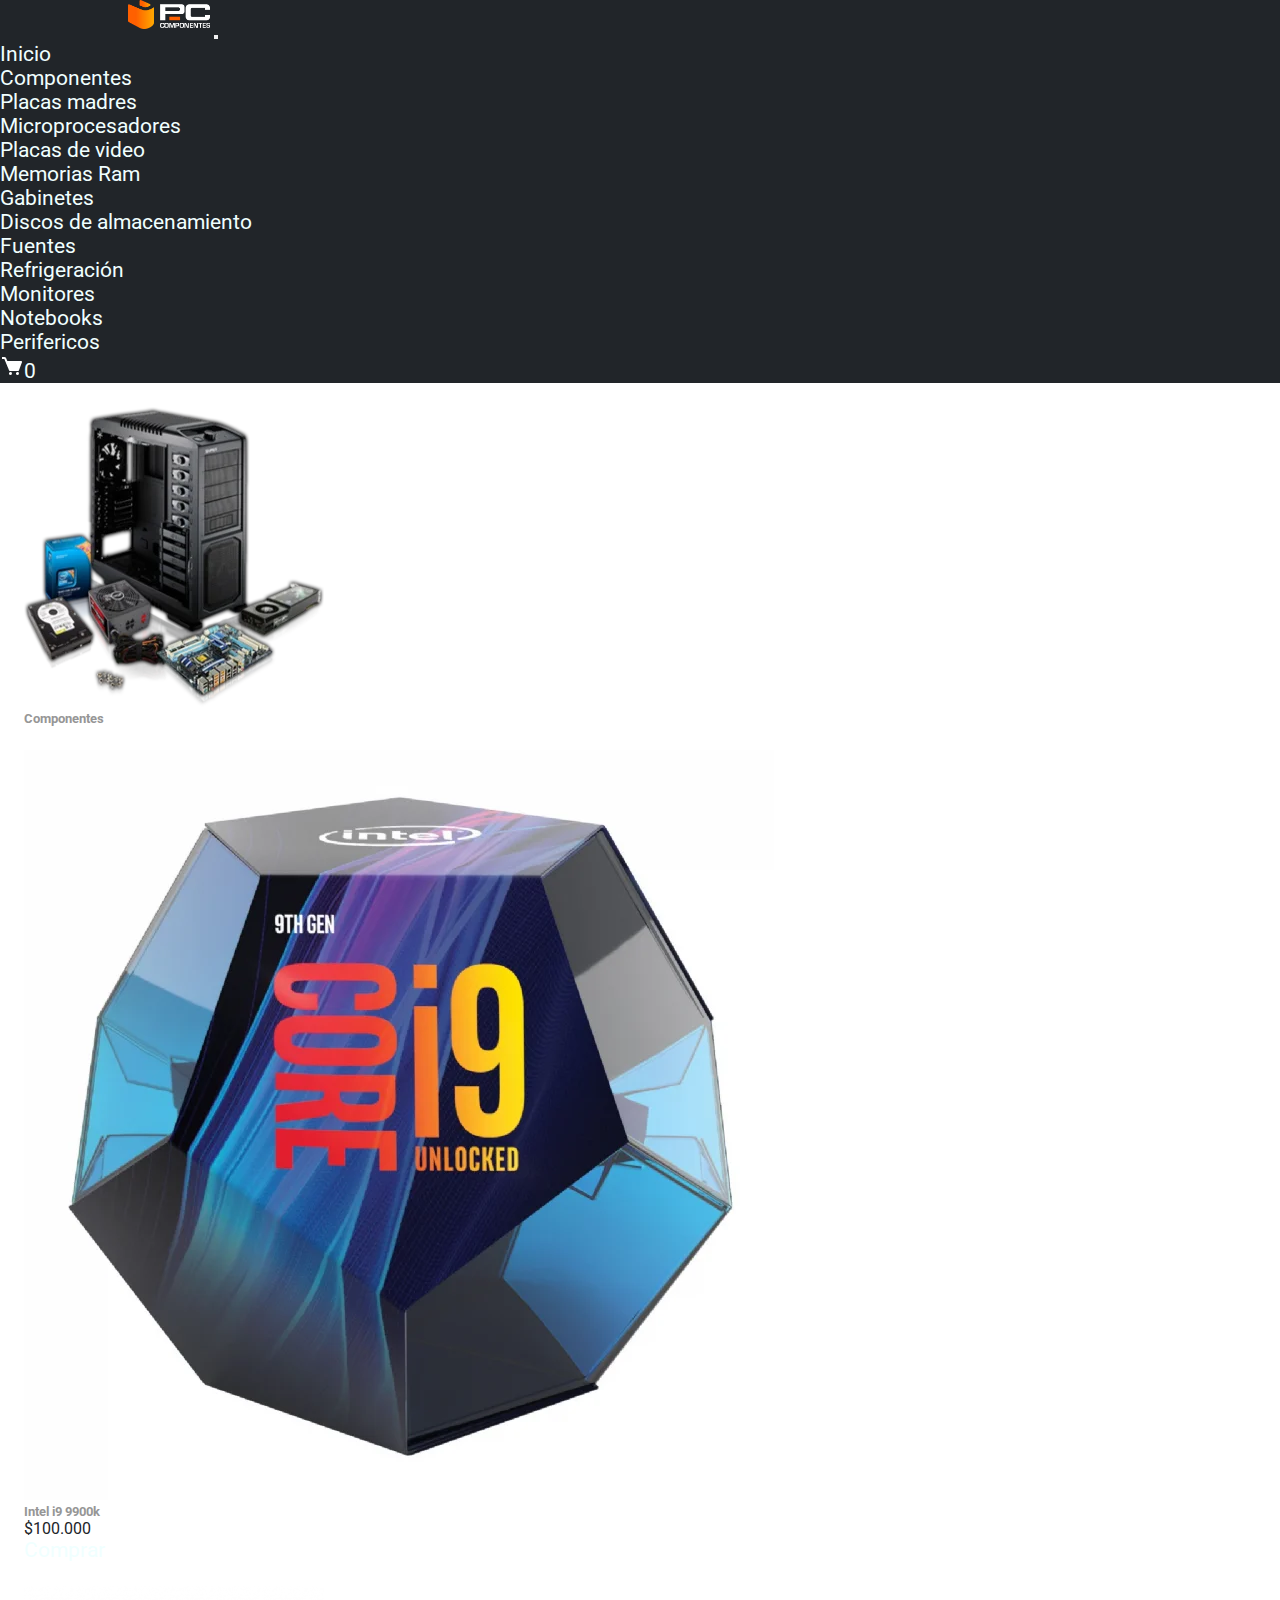
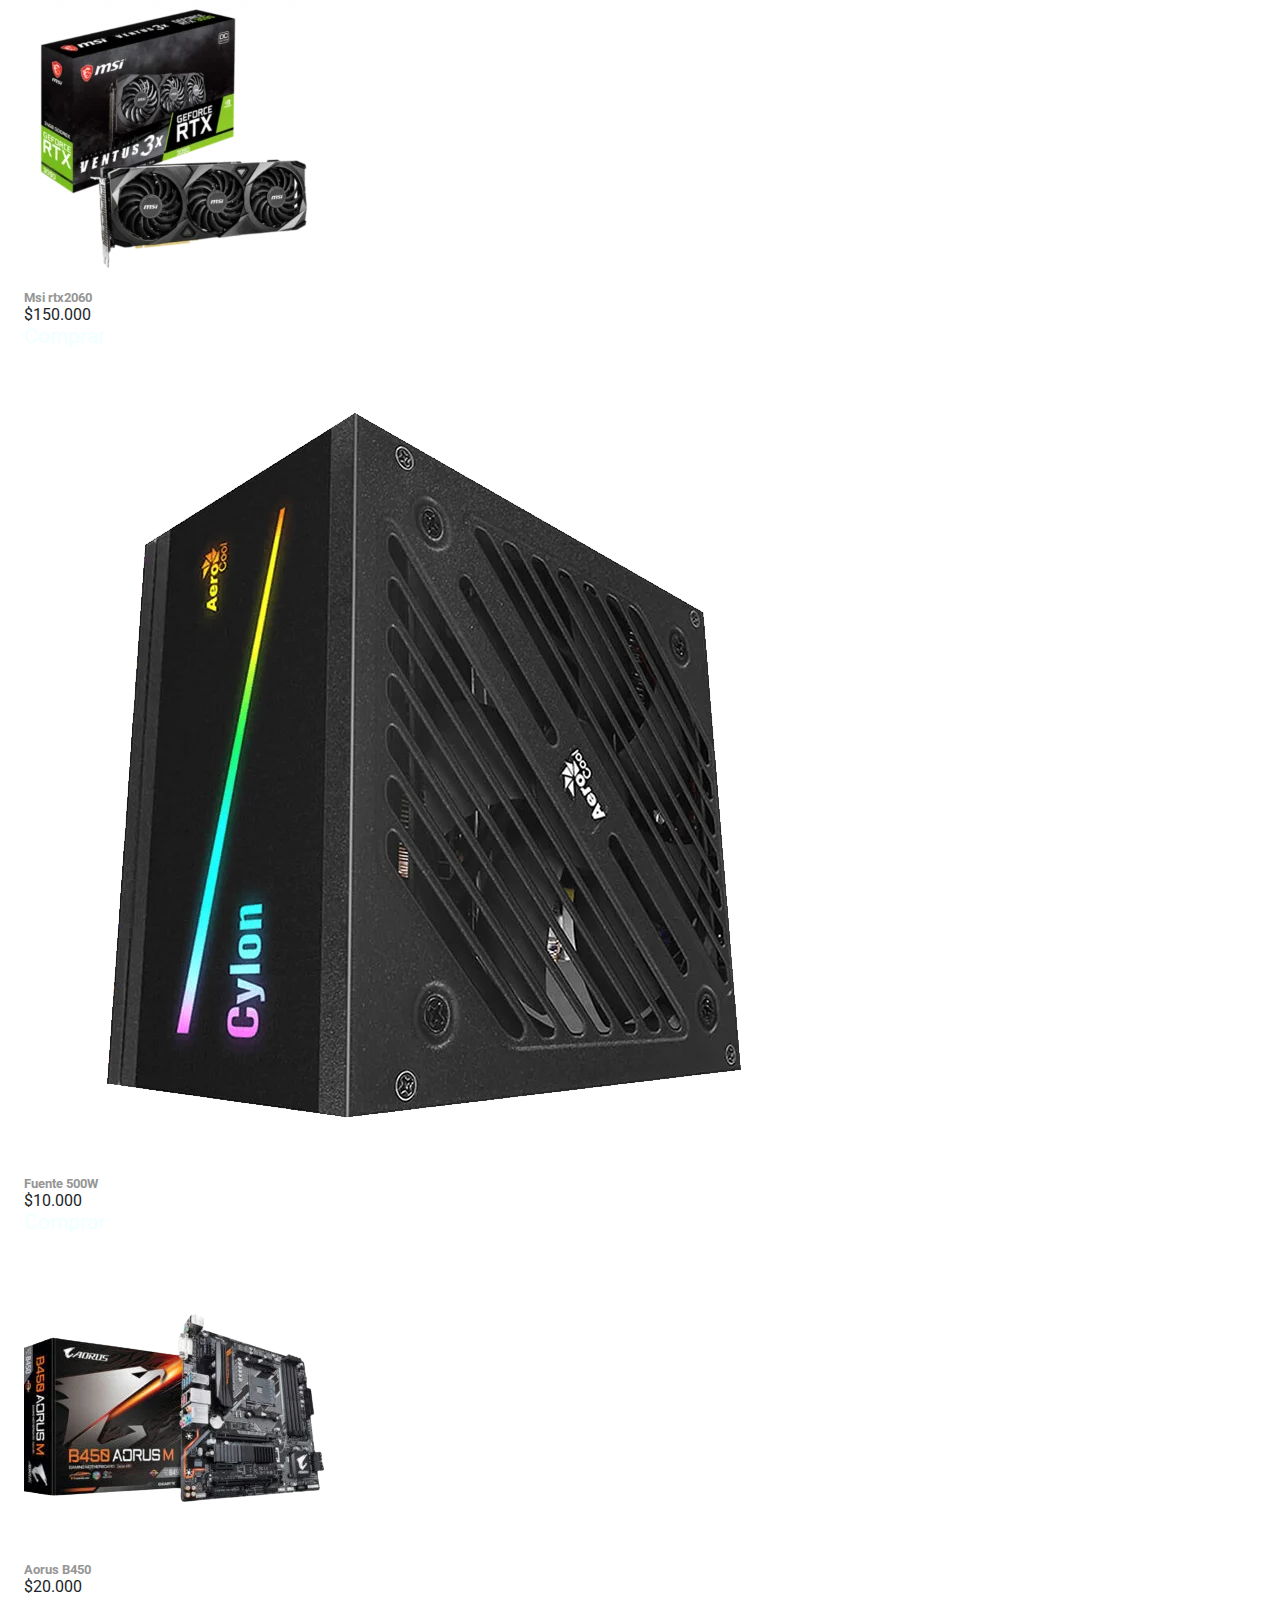
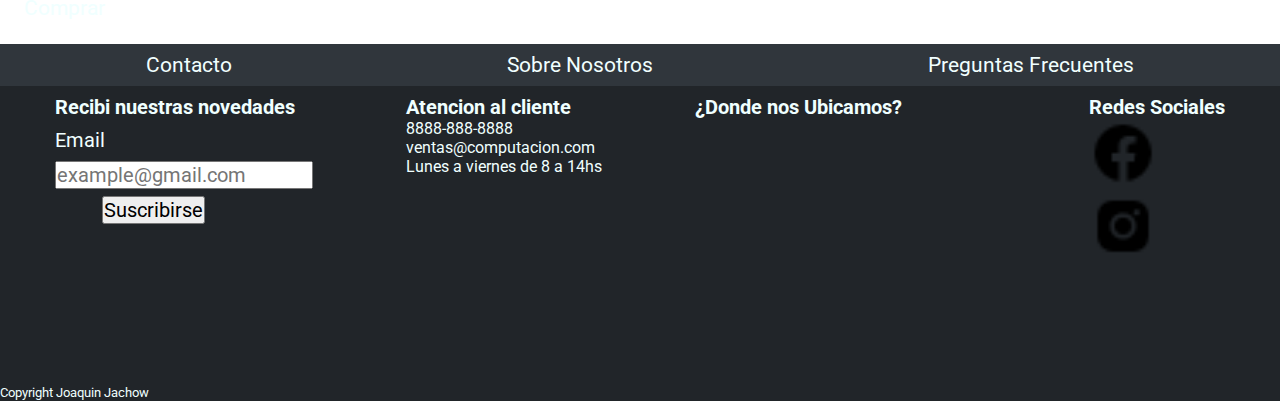
==== pages/componentes.html @ 206dab5f "cambie formato de las imagenes a webp, realice grid con bootstrap y agregue style al footer section" ====
<!DOCTYPE html>
<html lang="es">
    <head>
        <meta charset="UTF-8">
        <meta name="viewport" content="width=device-width, initial-scale=1.0, maximum-scale=1" />
        <meta name="keywords" content="computadoras, componentes, notebooks, procesadores, fuentes, monitores, perifericos, microprocesadores, gabinetes, memorias, refrigeración" />
        <meta name="description" content="Visita la mejor página, con los componentes de computadora más baratos y de mejor calidad de Argentina">
        <title>Inicio | PC Componentes</title>
        <link href="link rel="preconnect href="https://fonts.googleapis.com">
        <link rel= "preconnect" href="https://fonts.gstatic.com" crossorigin>
        <link href="https://fonts.googleapis.com/css2?family=Roboto:wght@300&display=swap" rel="stylesheet">
        <link href="https://unpkg.com/aos@2.3.1/dist/aos.css" rel="stylesheet">
        <!-- CSS Bootstrap -->
        <link href="https://cdn.jsdelivr.net/npm/bootstrap@5.2.0/dist/css/bootstrap.min.css" rel="stylesheet" integrity="sha384-gH2yIJqKdNHPEq0n4Mqa/HGKIhSkIHeL5AyhkYV8i59U5AR6csBvApHHNl/vI1Bx" crossorigin="anonymous">
        <link rel="stylesheet" href="../style/hoja_de_estilos.css">
    </head>
    <body>
        <header>
            <nav class="navbar navbar-expand-lg bg-dark">
                <a class="navbar-brand" href="../index.html">
                    <img class="logo" href="../index.html" src="../photos/logo-pccomponentes.webp" alt="logo-pccomponentes" title="logo-pccomponentes"></a>
                </a>
                <!-- Button -->
                <button class="navbar-toggler" type="button" data-bs-toggle="collapse" data-bs-target="#navbarSupportedContent" aria-controls="navbarSupportedContent" aria-expanded="false" aria-label="Toggle navigation">
                    <span class="navbar-toggler-icon"></span>
                </button>
                <!-- Fin button -->
                <div class="collapse navbar-collapse" id="navbarSupportedContent">
                    <ul class="navbar-nav me-auto mb-2 mb-lg-0 container d-flex justify-content-around">
                        <li class="nav-item">
                            <a class="nav-link" href="../index.html">Inicio</a>
                        </li>
                        <li class="nav-item"><div class="dropdown">
                            <a class="nav-link" href="#" data-bs-toggle="dropdown" aria-expanded="false">Componentes</a>
                            <ul class="dropdown-menu bg-secondary">
                                <li><a class="nav-link " href="#" class="dropdown-item">Placas madres</a></li>
                                <li><a class="nav-link" href="#" class="dropdown-item">Microprocesadores</a></li>
                                <li><a class="nav-link" href="#" class="dropdown-item">Placas de video</a></li>
                                <li><a class="nav-link" href="#" class="dropdown-item">Memorias Ram</a></li>
                                <li><a class="nav-link" href="#" class="dropdown-item">Gabinetes</a></li>
                                <li><a class="nav-link" href="#" class="dropdown-item">Discos de almacenamiento</a></li>
                                <li><a class="nav-link" href="#" class="dropdown-item">Fuentes</a></li>
                                <li><a class="nav-link" href="#" class="dropdown-item">Refrigeración</a></li>
                            </ul>
                        </li>
                        <li class="nav-item">
                            <a class="nav-link" href="monitores.html">Monitores</a>
                        </li>
                        <li class="nav-item">
                            <a class="nav-link" href="notebooks.html">Notebooks</a>
                        </li>
                        <li class="nav-item">
                            <a class="nav-link" href="perifericos.html">Perifericos</a>
                        </li>
                        <li class="nav-item">
                            <a class="nav-link"><img class="cart" src="[data-uri]"/>0</a>
                        </li>
                    </ul>
                </div>
            </nav>
        </header>
        <main class="main_componentes">
            <div class="container-fluid">
                <div class="row">
                    <div class="card col-12 col-md-2 xxl-4">
                        <img src="../photos/componentes_main.webp" class="card-img-top" alt="...">
                        <div class="card-body">
                            <h5 class="card-title">Componentes</h5>
                        </div>
                    </div>
                    <div class="card col-12 col-md-2 xxl-2">
                        <img src="../photos/componentes1.webp" class="card-img-top" alt="...">
                        <div class="card-body">
                            <h5 class="card-title">Intel i9 9900k</h5>
                            <p class="card-text">$100.000</p>
                            <a href="#" class="btn btn-dark">Comprar</a>
                        </div>
                    </div>
                    <div class="card col-12 col-md-2 xxl-2">
                        <img src="../photos/componentes2.webp" class="card-img-top" alt="...">
                        <div class="card-body">
                            <h5 class="card-title">Msi rtx2060</h5>
                            <p class="card-text">$150.000</p>
                            <a href="#" class="btn btn-dark">Comprar</a>
                        </div>
                    </div>
                    <div class="card col-12 col-md-2 xxl-2">
                        <img src="../photos/componentes3.webp" class="card-img-top" alt="...">
                        <div class="card-body">
                            <h5 class="card-title">Fuente 500W</h5>
                            <p class="card-text">$10.000</p>
                            <a href="#" class="btn btn-dark">Comprar</a>
                        </div>
                    </div>
                    <div class="card col-12 col-md-2 xxl-2">
                        <img src="../photos/componentes4.webp" class="card-img-top" alt="...">
                        <div class="card-body">
                            <h5 class="card-title">Aorus B450</h5>
                            <p class="card-text">$20.000</p>
                            <a href="#" class="btn btn-dark">Comprar</a>
                        </div>
                    </div>
                </div>
            </div>
        </main>
        <footer>
            <section>
                <div class="menu-subfooter">
                    <a href="contacto.html">Contacto</a>
                    <a href="sobre_nosotros.html">Sobre Nosotros</a>
                    <a href="preguntas_frecuentes.html">Preguntas Frecuentes</a>
                </div>
            </section>
            <section class="footer_section">
                <div class="form">
                    <ul class="form">
                        <li><h2>Recibi nuestras novedades</h2></li>
                        <div class="row mb-2">
                            <label for="colFormLabelSm" class="col-sm-2 col-form-label col-form-label-sm label">Email</label>
                            <div class="col-sm-10">
                                <input type="Email" class="form-control form-control-sm mail" id="colFormLabelSm" placeholder="example@gmail.com">
                            </div>
                        </div>
                        <button type="button" class="btn btn-secondary btn-sm boton">Suscribirse</button>
                    </ul>
                </div>
                <div>
                    <ul>
                        <li><h2>Atencion al cliente</h2></li>
                        <li><p>8888-888-8888</p></li>
                        <li><p>ventas@computacion.com</p></li>
                        <li><p>Lunes a viernes de 8 a 14hs</p></li>
                    </ul>
                </div>
                <div>
                    <ul>
                        <li><h2>¿Donde nos Ubicamos?</h2></li>
                        <li><iframe class="mapa" src="https://www.google.com/maps/embed?pb=!1m14!1m8!1m3!1d1703.7038815761232!2d-64.2588445!3d-31.3477251!3m2!1i1024!2i768!4f13.1!3m3!1m2!1s0x94329ea69884f1b9%3A0x7ecc6d2199f921c!2spccore.com.ar!5e0!3m2!1ses-419!2sar!4v1660655090089!5m2!1ses-419!2sar" width="300" height="250" style="border:0;" allowfullscreen="" loading="lazy" referrerpolicy="no-referrer-when-downgrade"></iframe></li>
                    </ul>
                </div>
                <aside>
                    <h2>Redes Sociales</h2>
                    <a href="https://www.facebook.com" target="_blank">
                        <img class="redes" src="../photos/facebook_logo.webp" alt="redes_facebook" title="redes_facebook">
                    </a>
                    <a href="https://www.instagram.com" target="_blank">
                        <img class="redes" src="../photos/instagram_logo.webp" alt="redes_instagram" title="redes_instagram">
                    </a>
                </aside>
                </div>
            </section>
            <div>
                <small class="copyright">Copyright Joaquin Jachow</small>
            </div>
            </footer>
            <!-- JavaScript Bundle with Popper -->
            <script src="https://cdn.jsdelivr.net/npm/bootstrap@5.2.0/dist/js/bootstrap.bundle.min.js" integrity="sha384-A3rJD856KowSb7dwlZdYEkO39Gagi7vIsF0jrRAoQmDKKtQBHUuLZ9AsSv4jD4Xa" crossorigin="anonymous"></script>
            <script src="https://unpkg.com/aos@2.3.1/dist/aos.js"></script>
            <script>
                AOS.init();
            </script>
        </body>
    </html>
---- style/hoja_de_estilos.css ----
/* General */
html,
* {
  padding: 0;
  margin: 0;
  box-sizing: border-box;
  font-family: 'Roboto', sans-serif; }

ul {
  padding: 0;
  margin: 0;
  list-style-type: none; }

a {
  color: azure !important;
  text-decoration: none; }

h2 {
  font-size: 20px; }

a:hover {
  color: #C6C6C6;
  transform: scale(1.1); }

body {
  background-color: #212529;
  color: azure; }

.titulo_contacto {
  display: none; }

.mapa_contacto {
  display: none; }

/* header*/
.logo {
  width: 210px;
  padding-left: 10%;
  padding-bottom: 0.7%; }

.bienvenido {
  font-size: 30px;
  padding-left: 3%; }

.menu_derecha .cart {
  width: 35px;
  height: 35px; }

/* termina header empieza el main*/
.titulo_main {
  padding-left: 1%;
  margin-top: 1%; }

.grid_main {
  margin-bottom: 1.3%; }

.grid_border_main {
  border: 2px solid azure; }

.imagen_main_destacados {
  width: 100%; }

.titulo_componentes {
  font-size: 40px;
  margin: 1%; }

.grid_componentes {
  display: grid;
  grid-template-columns: 1fr 1fr 1fr 1fr 1fr;
  grid-column-gap: 3%;
  margin: 1%;
  margin-bottom: 7%; }
  .grid_componentes .imagen_componentes {
    width: 100%; }
  .grid_componentes .grid_border_componentes {
    border: 2px solid azure; }

.titulo_monitores {
  margin: 1%;
  margin-top: 8%; }

.grid_monitores {
  display: grid;
  grid-template-columns: 1fr 1fr 1fr 1fr 1fr;
  grid-column-gap: 3%;
  margin: 1%;
  margin-bottom: 7%; }
  .grid_monitores .imagen_monitores {
    width: 100%; }
  .grid_monitores .grid_border_monitores {
    border: 2px solid azure; }

.titulo_notebooks {
  margin: 1%;
  margin-top: 8%; }

.grid_notebooks {
  display: grid;
  grid-template-columns: 1fr 1fr 1fr 1fr 1fr;
  grid-column-gap: 3%;
  margin: 1%;
  margin-bottom: 7%; }
  .grid_notebooks .imagen_notebooks {
    width: 100%; }
  .grid_notebooks .grid_border_notebooks {
    border: 2px solid azure; }

.titulo_perifericos {
  margin: 1%;
  margin-top: 8%; }

.grid_perifericos {
  display: grid;
  grid-template-columns: 1fr 1fr 1fr 1fr 1fr;
  grid-column-gap: 3%;
  margin: 1%;
  margin-bottom: 7%; }
  .grid_perifericos .imagen_perifericos {
    width: 100%; }
  .grid_perifericos .grid_border_perifericos {
    border: 2px solid azure; }

.main_sobre_nosotros p {
  font-family: "Segoe UI", "Open Sans", "Helvetica Neue", sans-serif;
  font-weight: bold;
  padding: 1em 1em 0 3em; }

.main_sobre_nosotros h2 {
  font-size: 40px;
  padding: 1em 0 1em 1.5em; }

h3 {
  font-size: 26px; }

.lista_preguntas {
  list-style-type: disc; }

.main_componentes {
  background-color: #FFFFFF; }

.card .cardbody {
  color: #F6F6F6; }

.card-title {
  color: #969696; }

.card-text {
  color: #212529; }

.titulo_preguntas_frecuentes {
  text-align: center;
  font-size: 28px; }

/* comienzo footer*/
.menu-subfooter {
  background-color: #30363c;
  display: flex;
  justify-content: space-around;
  font-size: 18px;
  padding: 0.7%; }

.footer_section {
  display: flex;
  justify-content: space-around;
  padding: 0.7%; }

.boton {
  margin-left: 18%; }

.card {
  margin: 3%; }

.main_componentes {
  display: flex; }

/* aca empieza los medias querys*/
/*Mobile S*/
@media only screen and (max-width: 374px) {
  * {
    font-size: 8px; }
  li {
    font-size: 9px; }
  h3 {
    font-size: 12px; }
  .logo {
    width: 100px; }
  .imagen_main {
    width: 90%; }
  .grid_main {
    padding-bottom: 1.3%; }
  .card-text {
    font-size: 15px; }
  .titulo_main {
    padding-left: 2%;
    padding-top: 1.5%;
    font-size: 23px;
    text-align: center; }
  .grid_componentes {
    grid-template-columns: 1fr;
    width: 50%;
    margin: 5% 25%;
    grid-row-gap: 10px; }
  .grid_monitores {
    grid-template-columns: 1fr;
    width: 50%;
    margin: 5% 25%;
    grid-row-gap: 10px; }
  .grid_notebooks {
    grid-template-columns: 1fr;
    width: 50%;
    margin: 5% 25%;
    grid-row-gap: 10px; }
  .grid_perifericos {
    grid-template-columns: 1fr;
    width: 50%;
    margin: 5% 25%;
    grid-row-gap: 10px; }
  .footer_section {
    display: flex;
    justify-content: space-evenly;
    width: 100%; }
    .footer_section h2 {
      font-size: 10px; }
    .footer_section h3 {
      font-size: 10px; }
  .form {
    display: none; }
  .mapa {
    width: 75%;
    height: 11%;
    padding-left: 3%; }
  .redes {
    width: 30%; }
  .titulo_preguntas_frecuentes {
    font-size: 10px; } }

/*Mobile M*/
@media only screen and (min-width: 375px) and (max-width: 424px) {
  * {
    font-size: 11px; }
  li {
    font-size: 11px; }
  h3 {
    font-size: 15px; }
  .menu
.izquierda .logo {
    width: 60px; }
  .menu
.izquierda .bienvenido {
    font-size: 14px; }
  .titulo_main {
    padding-left: 2%;
    padding-top: 1.5%;
    font-size: 25px;
    text-align: center; }
  .card-text {
    font-size: 20px; }
  .grid_main {
    padding-bottom: 1.3%; }
  .grid_componentes {
    grid-template-columns: 1fr;
    width: 50%;
    margin: 5% 25%;
    grid-row-gap: 10px; }
  .grid_monitores {
    grid-template-columns: 1fr;
    width: 50%;
    margin: 5% 25%;
    grid-row-gap: 10px; }
  .grid_notebooks {
    grid-template-columns: 1fr;
    width: 50%;
    margin: 5% 25%;
    grid-row-gap: 10px; }
  .grid_perifericos {
    grid-template-columns: 1fr;
    width: 50%;
    margin: 5% 25%;
    grid-row-gap: 10px; }
  .footer_section {
    display: flex;
    justify-content: space-evenly;
    width: 100%; }
    .footer_section h2 {
      font-size: 14px; }
  .form {
    display: none; }
  .mapa {
    width: 75%;
    height: 12%;
    padding-left: 3%; }
  .redes {
    width: 40%; } }

/*Mobile L*/
@media only screen and (min-width: 425px) and (max-width: 767px) {
  * {
    font-size: 13px; }
  h3 {
    font-size: 18px; }
  .menu
.izquierda .logo {
    width: 70px; }
  .menu
.izquierda .bienvenido {
    font-size: 15px; }
  .card-text {
    font-size: 25px; }
  .titulo_main {
    padding-left: 2%;
    padding-top: 1.5%;
    font-size: 30px;
    text-align: center; }
  .grid_main {
    padding-bottom: 1.3%; }
  .grid_componentes {
    grid-template-columns: 1fr;
    width: 50%;
    margin: 3% 25%;
    grid-row-gap: 10px; }
  .grid_monitores {
    grid-template-columns: 1fr;
    width: 50%;
    margin: 3% 25%;
    grid-row-gap: 10px; }
  .grid_notebooks {
    grid-template-columns: 1fr;
    width: 50%;
    margin: 3% 25%;
    grid-row-gap: 10px; }
  .grid_perifericos {
    grid-template-columns: 1fr;
    width: 50%;
    margin: 3% 25%;
    grid-row-gap: 10px; }
  .footer_section {
    display: flex;
    justify-content: space-evenly;
    width: 100%; }
    .footer_section h2 {
      font-size: 15px; }
  .form {
    display: none; }
  .mapa {
    width: 75%;
    height: 11%;
    padding-left: 3%; }
  .redes {
    width: 45%; } }

/* Tablet*/
@media only screen and (min-width: 768px) and (max-width: 1023px) {
  * {
    font-size: 15px; }
  .imagen_main_destacados {
    width: 86%; }
  .menu
.izquierda .logo {
    width: 80px; }
  .menu
.izquierda .bienvenido {
    font-size: 15px; }
  .titulo_main {
    padding-left: 2%;
    padding-top: 1.5%;
    font-size: 25px; }
  .imagen_main {
    width: 100px;
    margin-left: 5%; }
  .footer_section {
    display: flex;
    justify-content: space-evenly;
    width: 100%; }
    .footer_section h2 {
      font-size: 15px; }
  .form {
    display: none; }
  .mapa {
    width: 75%;
    height: 11%; }
  .redes {
    width: 45%; } }

/* Desktop */
@media only screen and (min-width: 1024px) {
  h1 {
    font-size: 25px; }
  a {
    font-size: 21px; }
  .nav-link {
    font-size: 21px; }
  .imagen_main_destacados {
    width: 86%; } }

@media only screen and (min-width: 1440px) and (max-width: 2559px) {
  * {
    font-size: 20px; }
  a {
    font-size: 22px; }
  .imagen_main_destacados {
    width: 90%; } }

@media only screen and (min-width: 2560px) {
  * {
    font-size: 16px; }
  li {
    font-size: 20px; }
  h3 {
    font-size: 30px; }
  .nav-link {
    font-size: 35px; }
  h2 {
    font-size: 40px; }
  p {
    font-size: 30px; }
  a {
    font-size: 30px; }
  .titulo_main {
    font-size: 40px; }
  .menu
.izquierda .logo {
    width: 250px; }
  .menu
.izquierda .bienvenido {
    font-size: 45px; } }

.form {
  font-size: 30px; }
  .form .label {
    font-size: 20px; }
  .form .mail {
    font-size: 20px; }
  .form .boton {
    font-size: 20px; }

.redes {
  width: 50%; }

/*# sourceMappingURL=hoja_de_estilos.css.map */
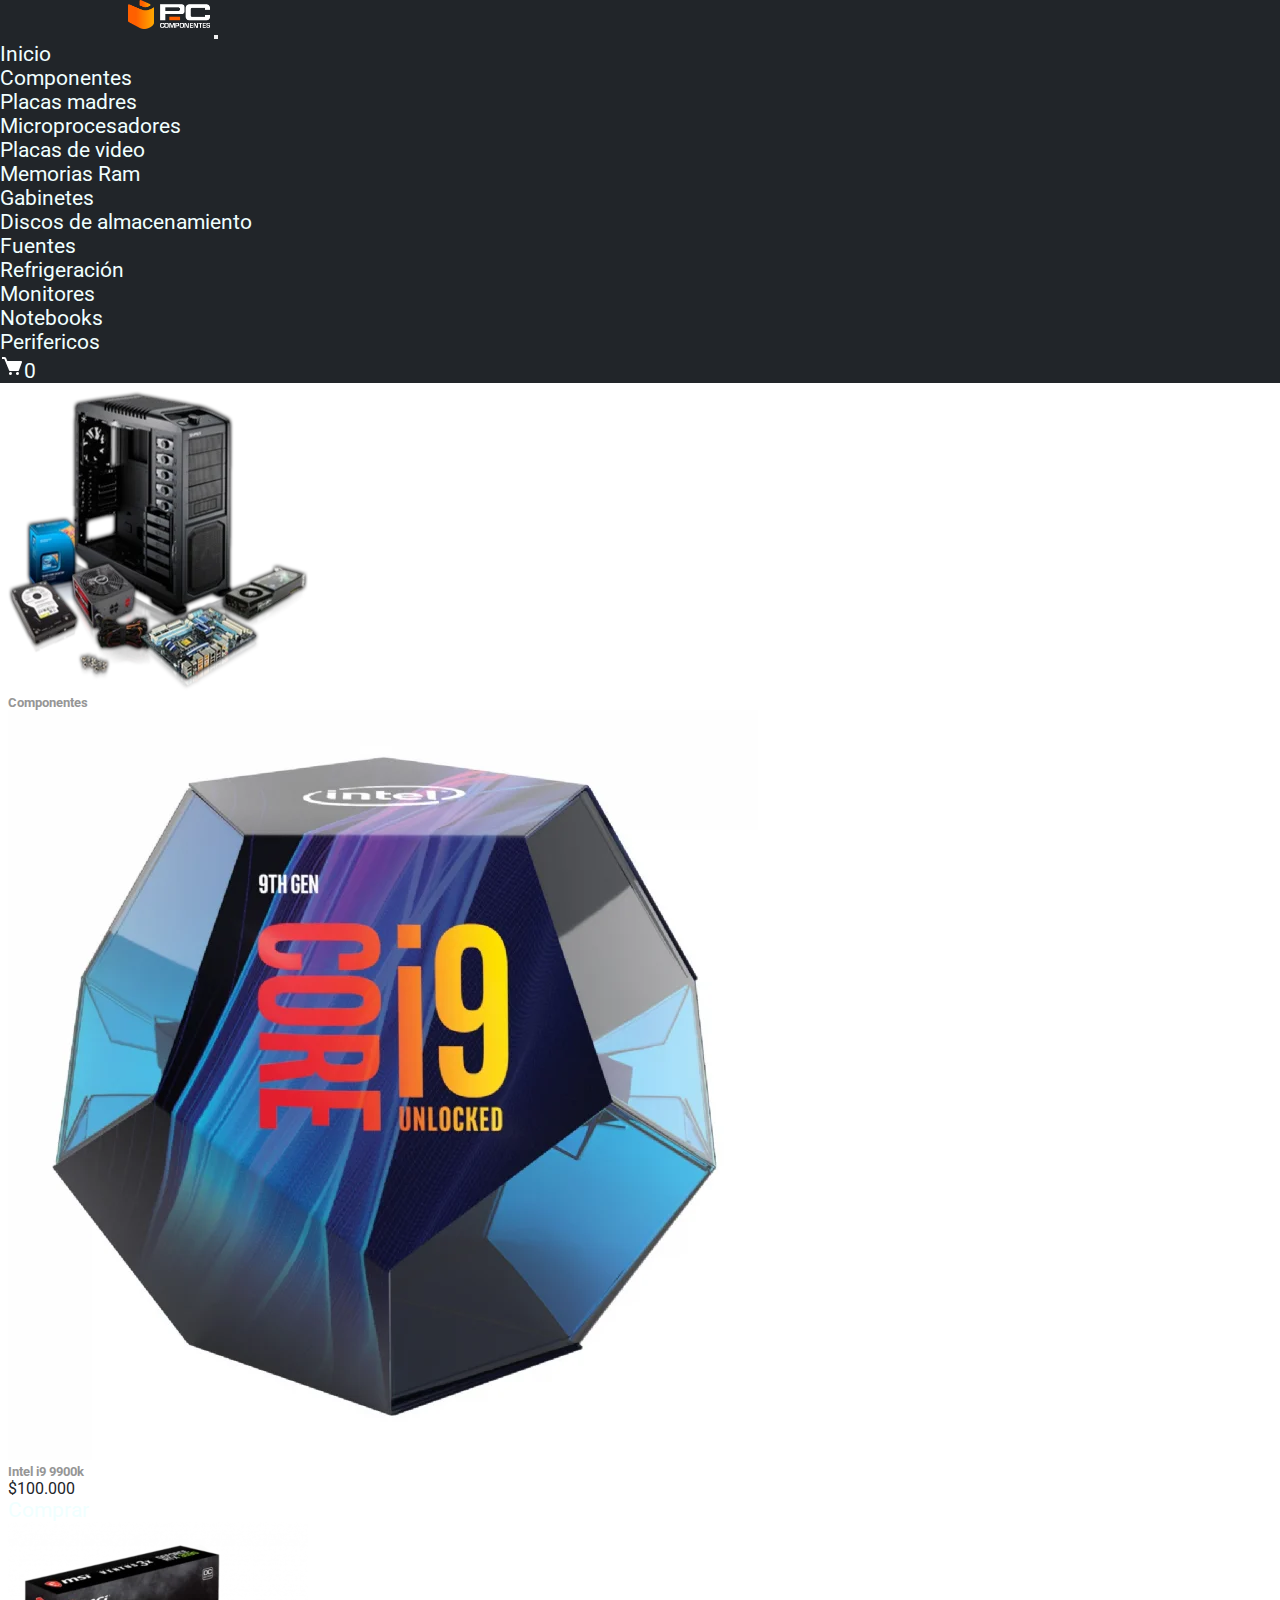
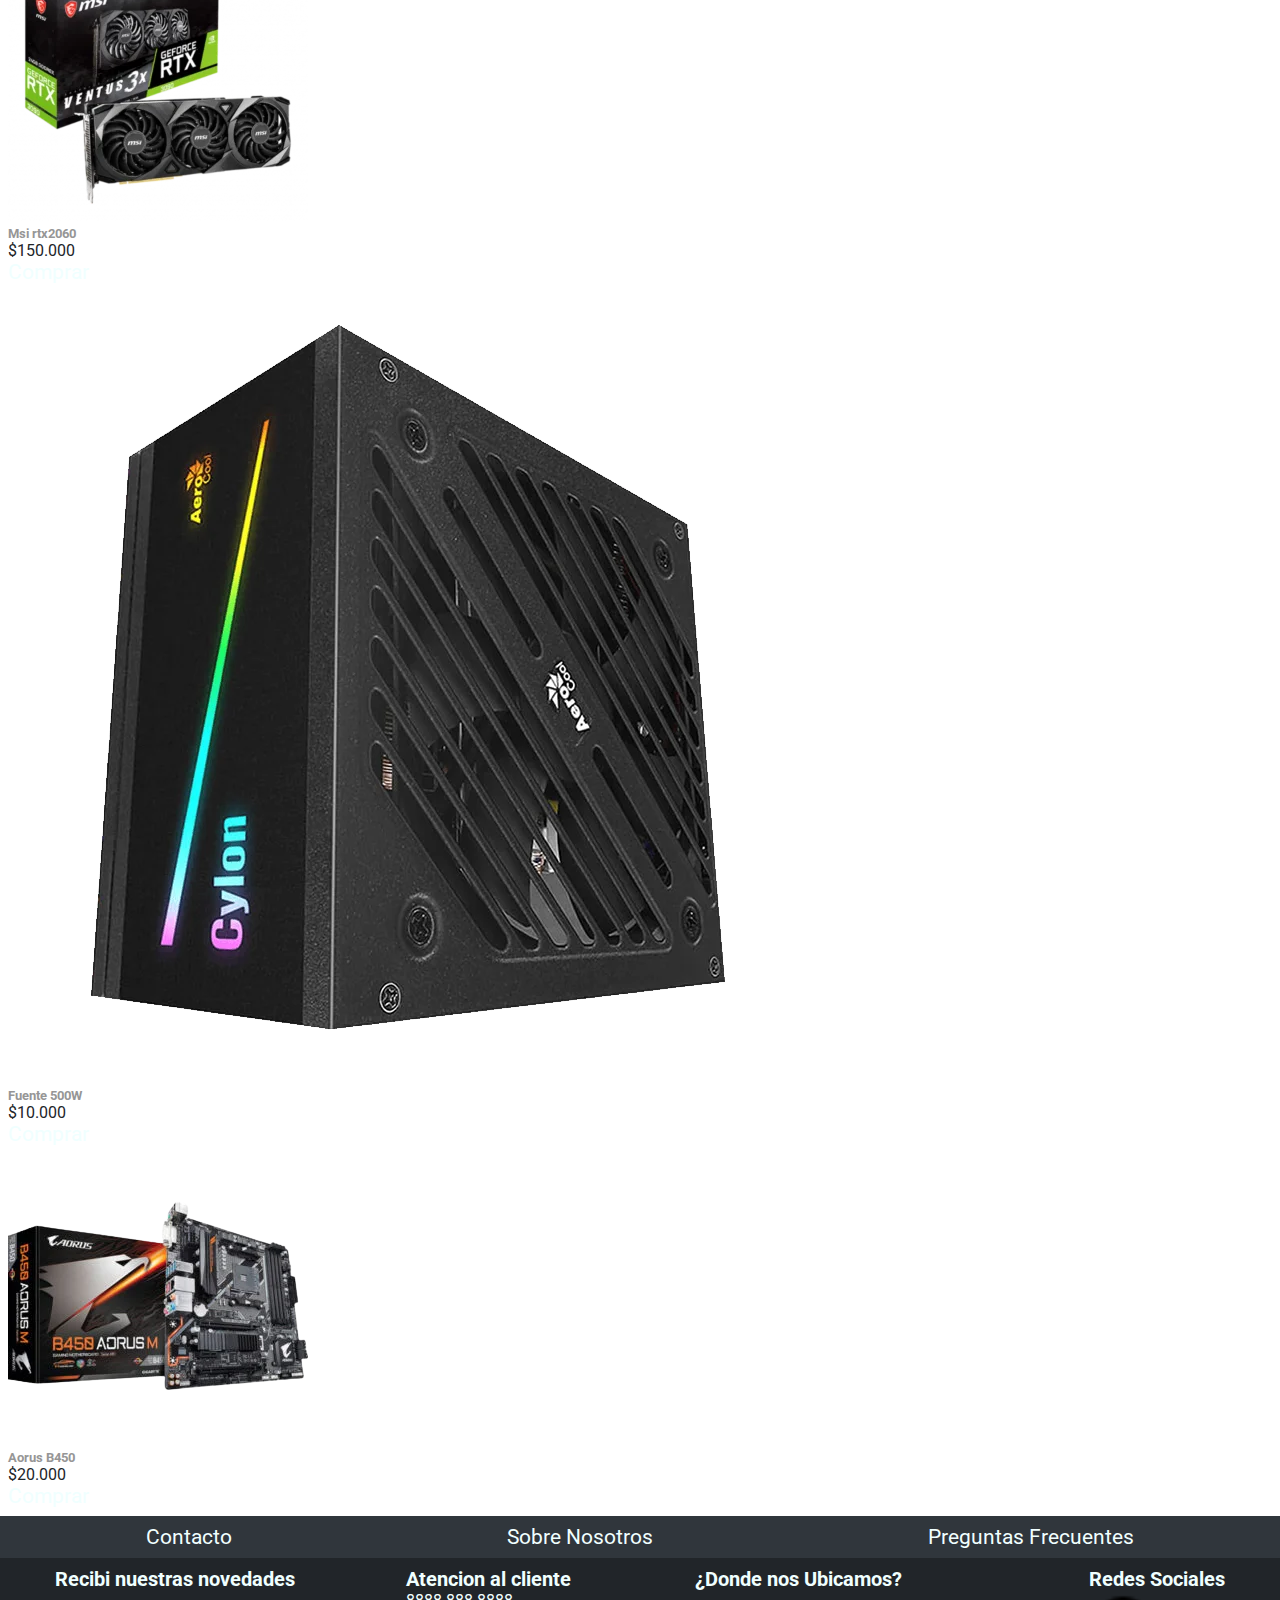
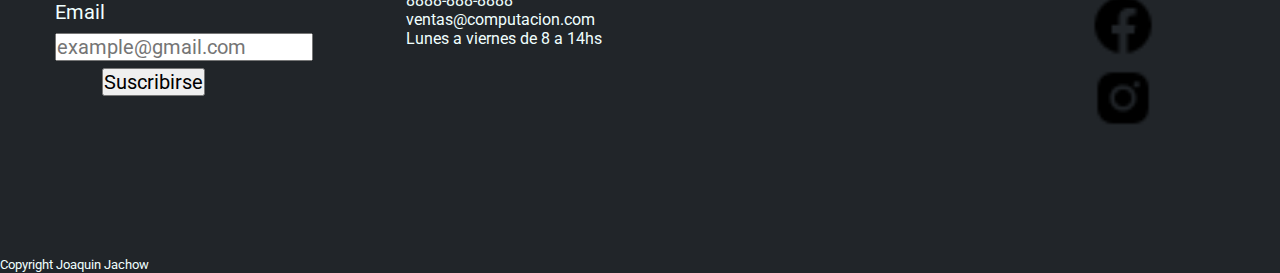
==== commit 55eaa359: "corregi grid componentes" ====
--- a/pages/componentes.html
+++ b/pages/componentes.html
@@ -61,7 +61,7 @@
         </header>
         <main class="main_componentes">
             <div class="container-fluid">
-                <div class="row">
+                <div class="row contenedor_componentes">
                     <div class="card col-12 col-md-2 xxl-4">
                         <img src="../photos/componentes_main.webp" class="card-img-top" alt="...">
                         <div class="card-body">
--- a/style/hoja_de_estilos.css
+++ b/style/hoja_de_estilos.css
@@ -64,6 +64,10 @@
   font-size: 40px;
   margin: 1%; }
 
+.contenedor_componentes {
+  column-gap: 4%;
+  margin: 1%; }
+
 .grid_componentes {
   display: grid;
   grid-template-columns: 1fr 1fr 1fr 1fr 1fr;
@@ -166,9 +170,6 @@
 
 .boton {
   margin-left: 18%; }
-
-.card {
-  margin: 3%; }
 
 .main_componentes {
   display: flex; }
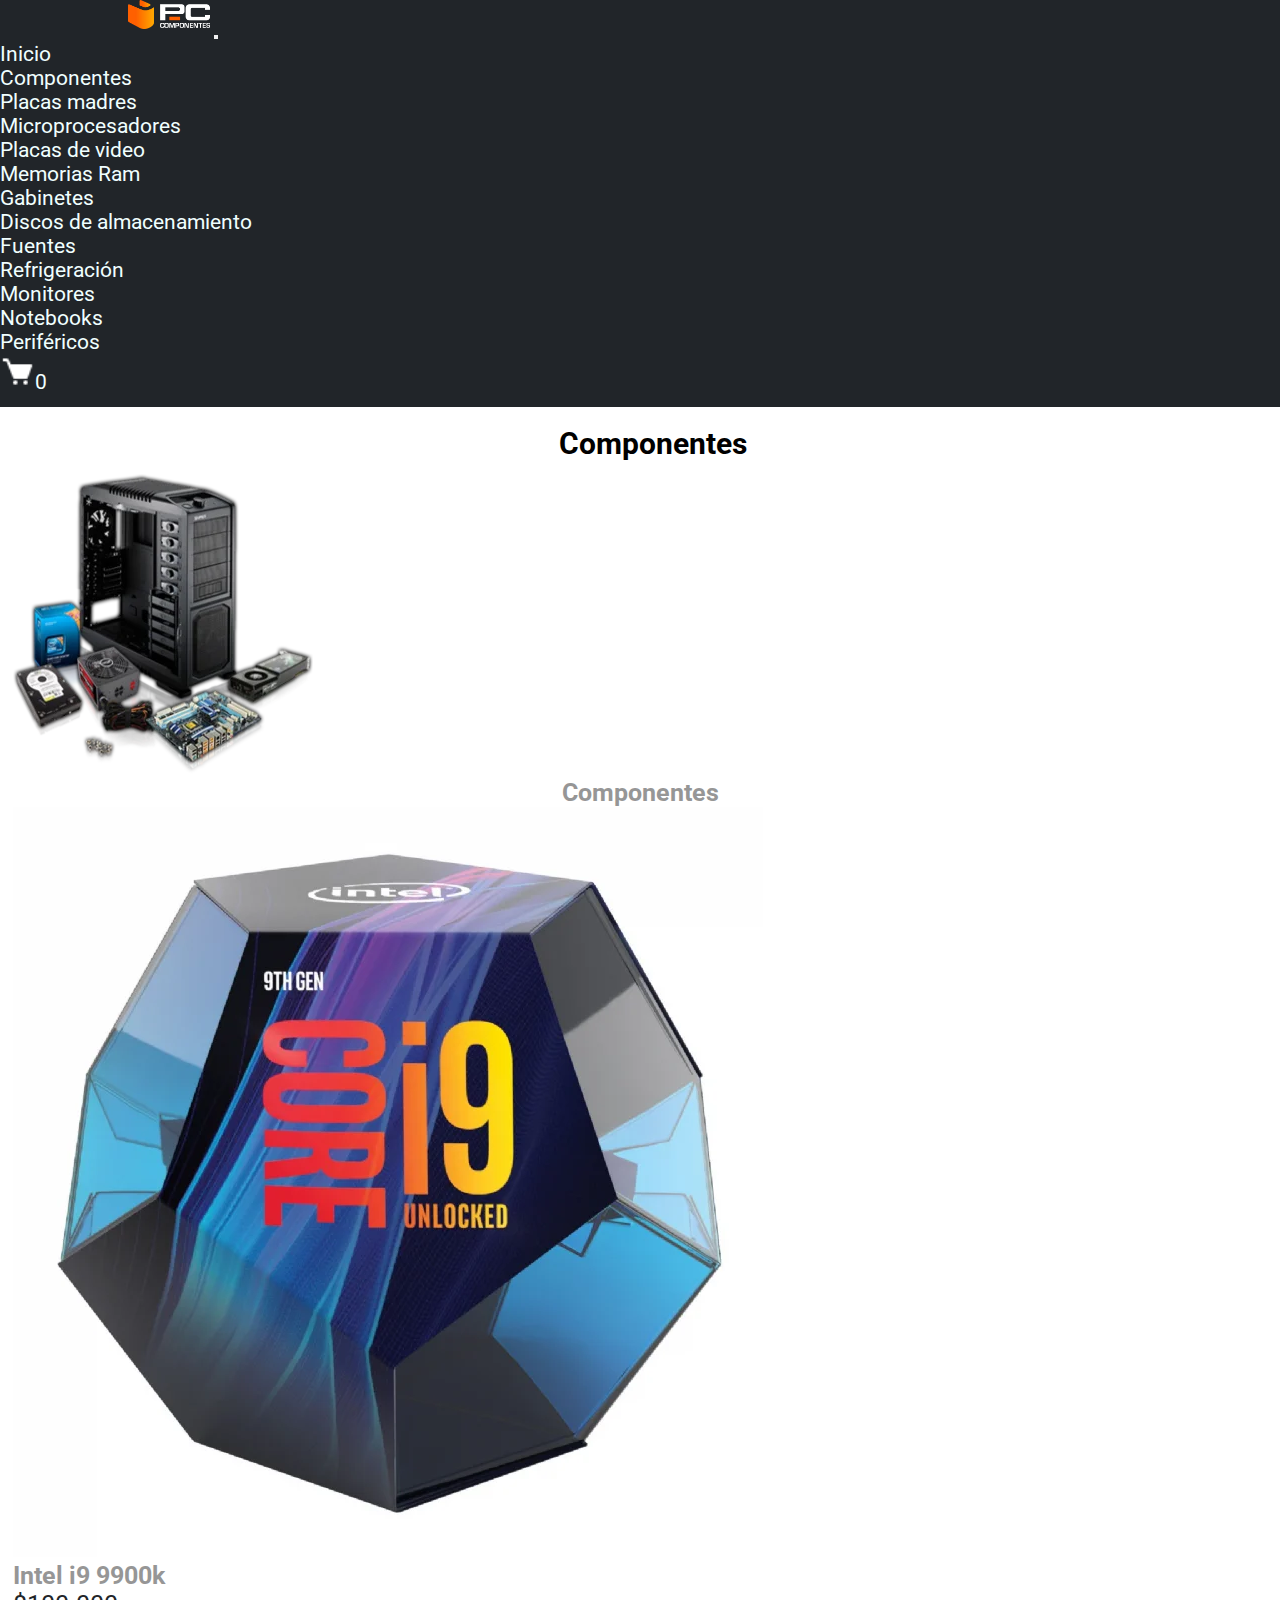
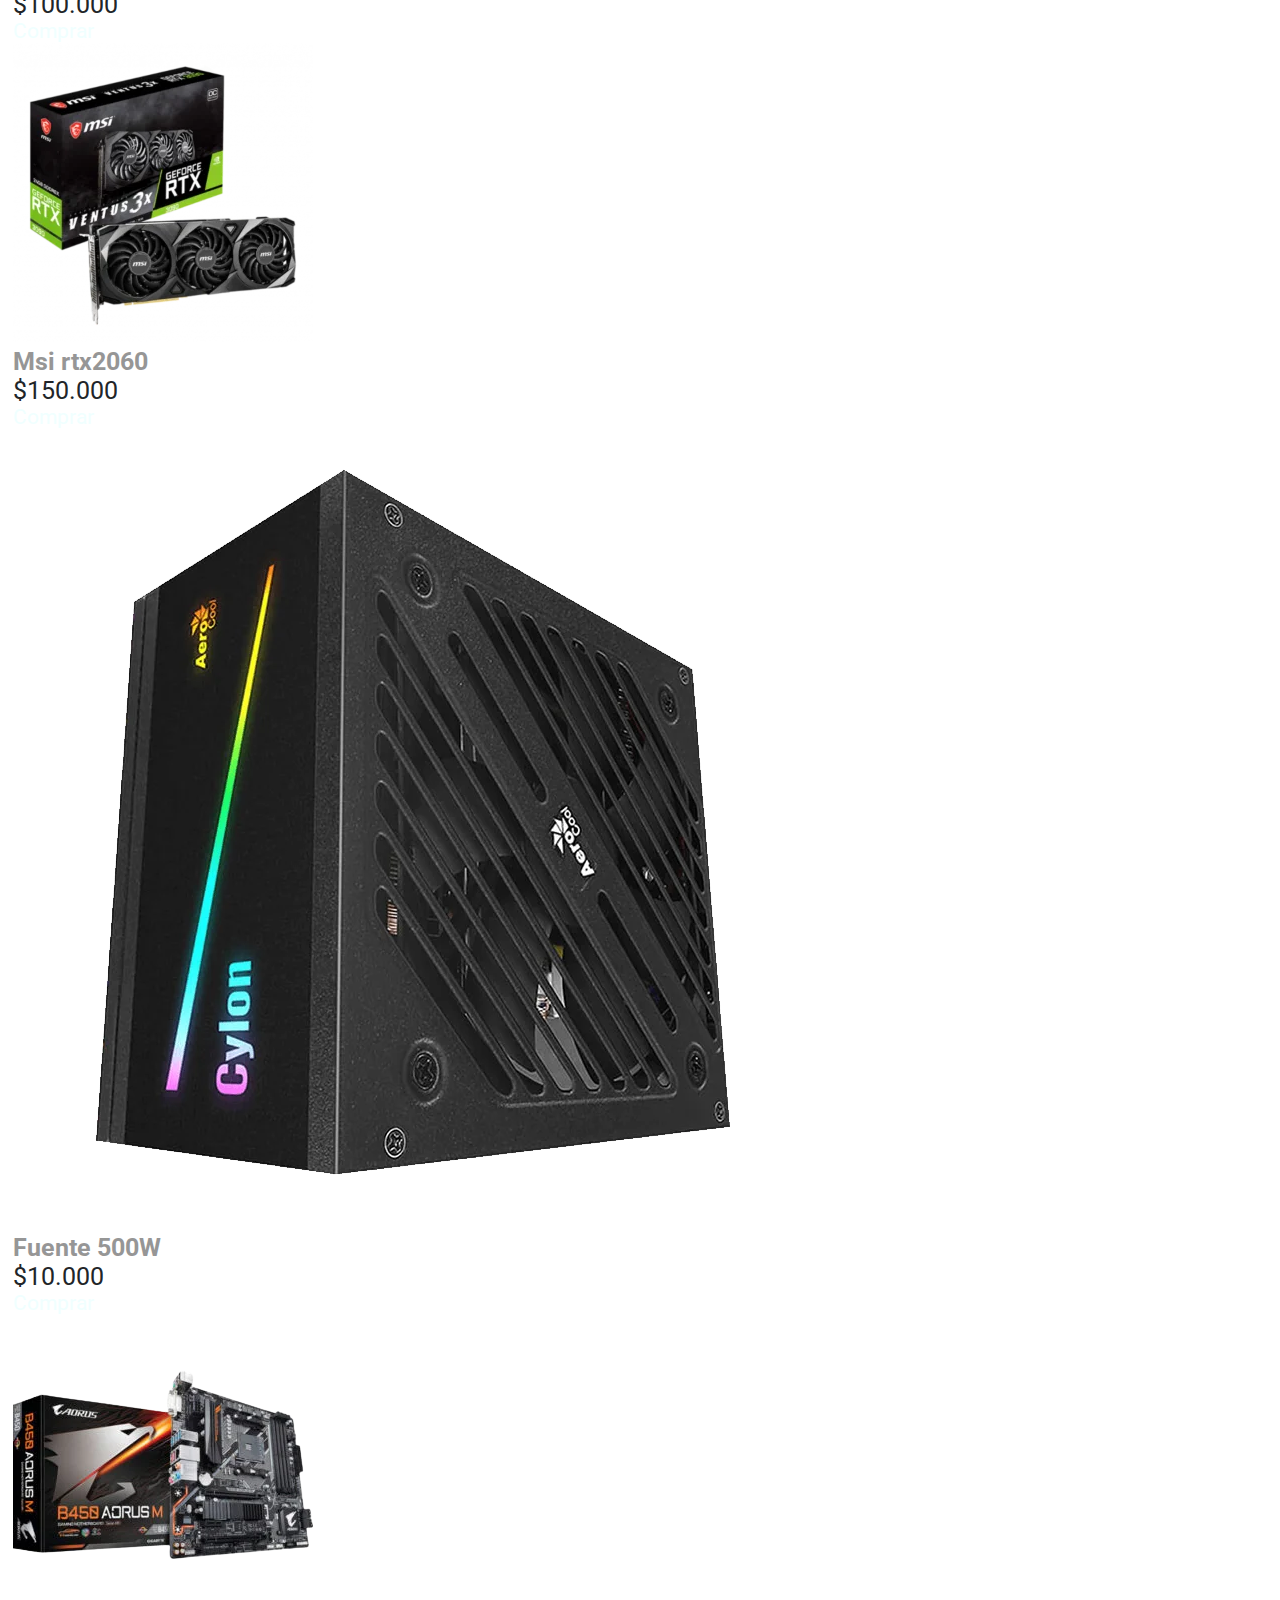
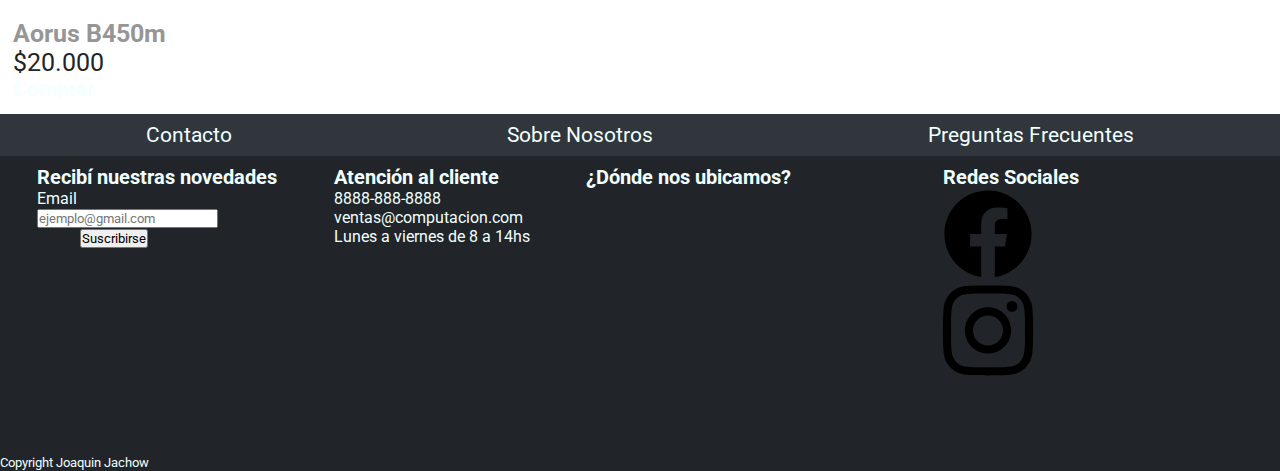
==== commit 936736d4: "Limpie codigo sass, esta casi terminado el proyecto." ====
--- a/pages/componentes.html
+++ b/pages/componentes.html
@@ -50,7 +50,7 @@
                             <a class="nav-link" href="notebooks.html">Notebooks</a>
                         </li>
                         <li class="nav-item">
-                            <a class="nav-link" href="perifericos.html">Perifericos</a>
+                            <a class="nav-link" href="perifericos.html">Periféricos</a>
                         </li>
                         <li class="nav-item">
                             <a class="nav-link"><img class="cart" src="[data-uri]"/>0</a>
@@ -59,17 +59,18 @@
                 </div>
             </nav>
         </header>
-        <main class="main_componentes">
+        <main class="main_background">
+            <h1 class="titulo_main">Componentes</h1>
             <div class="container-fluid">
-                <div class="row contenedor_componentes">
+                <div class="row contenedor_main">
                     <div class="card col-12 col-md-2 xxl-4">
-                        <img src="../photos/componentes_main.webp" class="card-img-top" alt="...">
-                        <div class="card-body">
-                            <h5 class="card-title">Componentes</h5>
+                        <img src="../photos/componentes-main.webp" class="card-img-top" alt="componente-main" title="componente-main">
+                        <div class="card-body card_main">
+                            <h5 class="card-title main">Componentes</h5>
                         </div>
                     </div>
                     <div class="card col-12 col-md-2 xxl-2">
-                        <img src="../photos/componentes1.webp" class="card-img-top" alt="...">
+                        <img src="../photos/componentes-1.webp" class="card-img-top" alt="componentes-1" title="componentes-1">
                         <div class="card-body">
                             <h5 class="card-title">Intel i9 9900k</h5>
                             <p class="card-text">$100.000</p>
@@ -77,7 +78,7 @@
                         </div>
                     </div>
                     <div class="card col-12 col-md-2 xxl-2">
-                        <img src="../photos/componentes2.webp" class="card-img-top" alt="...">
+                        <img src="../photos/componentes-2.webp" class="card-img-top" alt="componentes-2" title="componentes-2">
                         <div class="card-body">
                             <h5 class="card-title">Msi rtx2060</h5>
                             <p class="card-text">$150.000</p>
@@ -85,7 +86,7 @@
                         </div>
                     </div>
                     <div class="card col-12 col-md-2 xxl-2">
-                        <img src="../photos/componentes3.webp" class="card-img-top" alt="...">
+                        <img src="../photos/componentes-3.webp" class="card-img-top" alt="componentes-3" title="componentes-3">
                         <div class="card-body">
                             <h5 class="card-title">Fuente 500W</h5>
                             <p class="card-text">$10.000</p>
@@ -93,9 +94,9 @@
                         </div>
                     </div>
                     <div class="card col-12 col-md-2 xxl-2">
-                        <img src="../photos/componentes4.webp" class="card-img-top" alt="...">
+                        <img src="../photos/componentes-4.webp" class="card-img-top" alt="componentes-4" title="componentes-4">
                         <div class="card-body">
-                            <h5 class="card-title">Aorus B450</h5>
+                            <h5 class="card-title">Aorus B450m</h5>
                             <p class="card-text">$20.000</p>
                             <a href="#" class="btn btn-dark">Comprar</a>
                         </div>
@@ -114,11 +115,11 @@
             <section class="footer_section">
                 <div class="form">
                     <ul class="form">
-                        <li><h2>Recibi nuestras novedades</h2></li>
+                        <li><h2>Recibí nuestras novedades</h2></li>
                         <div class="row mb-2">
                             <label for="colFormLabelSm" class="col-sm-2 col-form-label col-form-label-sm label">Email</label>
                             <div class="col-sm-10">
-                                <input type="Email" class="form-control form-control-sm mail" id="colFormLabelSm" placeholder="example@gmail.com">
+                                <input type="Email" class="form-control form-control-sm mail" id="colFormLabelSm" placeholder="ejemplo@gmail.com">
                             </div>
                         </div>
                         <button type="button" class="btn btn-secondary btn-sm boton">Suscribirse</button>
@@ -126,7 +127,7 @@
                 </div>
                 <div>
                     <ul>
-                        <li><h2>Atencion al cliente</h2></li>
+                        <li><h2>Atención al cliente</h2></li>
                         <li><p>8888-888-8888</p></li>
                         <li><p>ventas@computacion.com</p></li>
                         <li><p>Lunes a viernes de 8 a 14hs</p></li>
@@ -134,19 +135,19 @@
                 </div>
                 <div>
                     <ul>
-                        <li><h2>¿Donde nos Ubicamos?</h2></li>
+                        <li><h2>¿Dónde nos ubicamos?</h2></li>
                         <li><iframe class="mapa" src="https://www.google.com/maps/embed?pb=!1m14!1m8!1m3!1d1703.7038815761232!2d-64.2588445!3d-31.3477251!3m2!1i1024!2i768!4f13.1!3m3!1m2!1s0x94329ea69884f1b9%3A0x7ecc6d2199f921c!2spccore.com.ar!5e0!3m2!1ses-419!2sar!4v1660655090089!5m2!1ses-419!2sar" width="300" height="250" style="border:0;" allowfullscreen="" loading="lazy" referrerpolicy="no-referrer-when-downgrade"></iframe></li>
                     </ul>
                 </div>
-                <aside>
-                    <h2>Redes Sociales</h2>
-                    <a href="https://www.facebook.com" target="_blank">
-                        <img class="redes" src="../photos/facebook_logo.webp" alt="redes_facebook" title="redes_facebook">
-                    </a>
-                    <a href="https://www.instagram.com" target="_blank">
-                        <img class="redes" src="../photos/instagram_logo.webp" alt="redes_instagram" title="redes_instagram">
-                    </a>
-                </aside>
+                    <aside>
+                        <h2>Redes Sociales</h2>
+                        <a href="https://www.facebook.com" target="_blank">
+                            <svg class="redes" xmlns="http://www.w3.org/2000/svg" viewBox="0 0 512 512"><path d="M504 256C504 119 393 8 256 8S8 119 8 256c0 123.78 90.69 226.38 209.25 245V327.69h-63V256h63v-54.64c0-62.15 37-96.48 93.67-96.48 27.14 0 55.52 4.84 55.52 4.84v61h-31.28c-30.8 0-40.41 19.12-40.41 38.73V256h68.78l-11 71.69h-57.78V501C413.31 482.38 504 379.78 504 256z"/></svg>
+                        </a>
+                        <a href="https://www.instagram.com" target="_blank">
+                            <svg class="redes" xmlns="http://www.w3.org/2000/svg" viewBox="0 0 448 512"><path d="M224.1 141c-63.6 0-114.9 51.3-114.9 114.9s51.3 114.9 114.9 114.9S339 319.5 339 255.9 287.7 141 224.1 141zm0 189.6c-41.1 0-74.7-33.5-74.7-74.7s33.5-74.7 74.7-74.7 74.7 33.5 74.7 74.7-33.6 74.7-74.7 74.7zm146.4-194.3c0 14.9-12 26.8-26.8 26.8-14.9 0-26.8-12-26.8-26.8s12-26.8 26.8-26.8 26.8 12 26.8 26.8zm76.1 27.2c-1.7-35.9-9.9-67.7-36.2-93.9-26.2-26.2-58-34.4-93.9-36.2-37-2.1-147.9-2.1-184.9 0-35.8 1.7-67.6 9.9-93.9 36.1s-34.4 58-36.2 93.9c-2.1 37-2.1 147.9 0 184.9 1.7 35.9 9.9 67.7 36.2 93.9s58 34.4 93.9 36.2c37 2.1 147.9 2.1 184.9 0 35.9-1.7 67.7-9.9 93.9-36.2 26.2-26.2 34.4-58 36.2-93.9 2.1-37 2.1-147.8 0-184.8zM398.8 388c-7.8 19.6-22.9 34.7-42.6 42.6-29.5 11.7-99.5 9-132.1 9s-102.7 2.6-132.1-9c-19.6-7.8-34.7-22.9-42.6-42.6-11.7-29.5-9-99.5-9-132.1s-2.6-102.7 9-132.1c7.8-19.6 22.9-34.7 42.6-42.6 29.5-11.7 99.5-9 132.1-9s102.7-2.6 132.1 9c19.6 7.8 34.7 22.9 42.6 42.6 11.7 29.5 9 99.5 9 132.1s2.7 102.7-9 132.1z"/></svg>
+                        </a>
+                    </aside>
                 </div>
             </section>
             <div>
--- a/style/hoja_de_estilos.css
+++ b/style/hoja_de_estilos.css
@@ -15,9 +15,6 @@
   color: azure !important;
   text-decoration: none; }
 
-h2 {
-  font-size: 20px; }
-
 a:hover {
   color: #C6C6C6;
   transform: scale(1.1); }
@@ -26,11 +23,11 @@
   background-color: #212529;
   color: azure; }
 
-.titulo_contacto {
-  display: none; }
-
-.mapa_contacto {
-  display: none; }
+h2 {
+  font-size: 20px; }
+
+h3 {
+  font-size: 26px; }
 
 /* header*/
 .logo {
@@ -38,91 +35,48 @@
   padding-left: 10%;
   padding-bottom: 0.7%; }
 
-.bienvenido {
-  font-size: 30px;
-  padding-left: 3%; }
-
-.menu_derecha .cart {
+.cart {
   width: 35px;
   height: 35px; }
 
 /* termina header empieza el main*/
+.main_background {
+  background-color: #FFFFFF; }
+
 .titulo_main {
+  color: black;
+  font-size: 35px;
   padding-left: 1%;
-  margin-top: 1%; }
-
-.grid_main {
-  margin-bottom: 1.3%; }
-
-.grid_border_main {
-  border: 2px solid azure; }
-
-.imagen_main_destacados {
-  width: 100%; }
-
-.titulo_componentes {
+  margin-top: 1%;
+  padding-top: 1%; }
+
+.contenedor_main {
+  justify-content: space-between;
+  padding: 1%; }
+
+.card-title {
+  color: #969696; }
+  .card-title .main {
+    color: black;
+    font-size: 35px;
+    justify-content: center;
+    align-items: center; }
+
+.card .cardbody {
+  color: #F6F6F6; }
+
+.card_main {
+  display: flex;
+  justify-content: center;
+  align-items: center; }
+
+.card-text {
+  color: #212529; }
+
+.titulo_main_index {
+  color: black;
   font-size: 40px;
   margin: 1%; }
-
-.contenedor_componentes {
-  column-gap: 4%;
-  margin: 1%; }
-
-.grid_componentes {
-  display: grid;
-  grid-template-columns: 1fr 1fr 1fr 1fr 1fr;
-  grid-column-gap: 3%;
-  margin: 1%;
-  margin-bottom: 7%; }
-  .grid_componentes .imagen_componentes {
-    width: 100%; }
-  .grid_componentes .grid_border_componentes {
-    border: 2px solid azure; }
-
-.titulo_monitores {
-  margin: 1%;
-  margin-top: 8%; }
-
-.grid_monitores {
-  display: grid;
-  grid-template-columns: 1fr 1fr 1fr 1fr 1fr;
-  grid-column-gap: 3%;
-  margin: 1%;
-  margin-bottom: 7%; }
-  .grid_monitores .imagen_monitores {
-    width: 100%; }
-  .grid_monitores .grid_border_monitores {
-    border: 2px solid azure; }
-
-.titulo_notebooks {
-  margin: 1%;
-  margin-top: 8%; }
-
-.grid_notebooks {
-  display: grid;
-  grid-template-columns: 1fr 1fr 1fr 1fr 1fr;
-  grid-column-gap: 3%;
-  margin: 1%;
-  margin-bottom: 7%; }
-  .grid_notebooks .imagen_notebooks {
-    width: 100%; }
-  .grid_notebooks .grid_border_notebooks {
-    border: 2px solid azure; }
-
-.titulo_perifericos {
-  margin: 1%;
-  margin-top: 8%; }
-
-.grid_perifericos {
-  display: grid;
-  grid-template-columns: 1fr 1fr 1fr 1fr 1fr;
-  grid-column-gap: 3%;
-  margin: 1%;
-  margin-bottom: 7%; }
-  .grid_perifericos .imagen_perifericos {
-    width: 100%; }
-  .grid_perifericos .grid_border_perifericos {
-    border: 2px solid azure; }
 
 .main_sobre_nosotros p {
   font-family: "Segoe UI", "Open Sans", "Helvetica Neue", sans-serif;
@@ -133,34 +87,23 @@
   font-size: 40px;
   padding: 1em 0 1em 1.5em; }
 
-h3 {
-  font-size: 26px; }
+.titulo_preguntas_frecuentes {
+  font-size: 28px;
+  text-align: center; }
+
+.accordion {
+  padding: 0 2%;
+  padding-bottom: 1%; }
 
 .lista_preguntas {
   list-style-type: disc; }
-
-.main_componentes {
-  background-color: #FFFFFF; }
-
-.card .cardbody {
-  color: #F6F6F6; }
-
-.card-title {
-  color: #969696; }
-
-.card-text {
-  color: #212529; }
-
-.titulo_preguntas_frecuentes {
-  text-align: center;
-  font-size: 28px; }
 
 /* comienzo footer*/
 .menu-subfooter {
   background-color: #30363c;
+  font-size: 18px;
   display: flex;
   justify-content: space-around;
-  font-size: 18px;
   padding: 0.7%; }
 
 .footer_section {
@@ -171,8 +114,9 @@
 .boton {
   margin-left: 18%; }
 
-.main_componentes {
-  display: flex; }
+.redes {
+  display: flex;
+  width: 30%; }
 
 /* aca empieza los medias querys*/
 /*Mobile S*/
@@ -183,43 +127,27 @@
     font-size: 9px; }
   h3 {
     font-size: 12px; }
+  /*header*/
   .logo {
     width: 100px; }
-  .imagen_main {
-    width: 90%; }
-  .grid_main {
-    padding-bottom: 1.3%; }
-  .card-text {
-    font-size: 15px; }
-  .titulo_main {
-    padding-left: 2%;
-    padding-top: 1.5%;
+  /*main*/
+  .card-title {
+    font-size: 20px; }
+  .card-title_main {
+    font-size: 20px; }
+  .card-text {
+    font-size: 15px; }
+  .titulo_main_index {
     font-size: 23px;
-    text-align: center; }
-  .grid_componentes {
-    grid-template-columns: 1fr;
-    width: 50%;
-    margin: 5% 25%;
-    grid-row-gap: 10px; }
-  .grid_monitores {
-    grid-template-columns: 1fr;
-    width: 50%;
-    margin: 5% 25%;
-    grid-row-gap: 10px; }
-  .grid_notebooks {
-    grid-template-columns: 1fr;
-    width: 50%;
-    margin: 5% 25%;
-    grid-row-gap: 10px; }
-  .grid_perifericos {
-    grid-template-columns: 1fr;
-    width: 50%;
-    margin: 5% 25%;
-    grid-row-gap: 10px; }
+    text-align: center;
+    padding-top: 1.5%; }
+  .titulo_preguntas_frecuentes {
+    font-size: 10px; }
+  /*footer*/
   .footer_section {
     display: flex;
     justify-content: space-evenly;
-    width: 100%; }
+    flex-direction: column; }
     .footer_section h2 {
       font-size: 10px; }
     .footer_section h3 {
@@ -227,13 +155,9 @@
   .form {
     display: none; }
   .mapa {
-    width: 75%;
-    height: 11%;
-    padding-left: 3%; }
-  .redes {
-    width: 30%; }
-  .titulo_preguntas_frecuentes {
-    font-size: 10px; } }
+    display: none; }
+  .aside-footer {
+    max-width: 300px; } }
 
 /*Mobile M*/
 @media only screen and (min-width: 375px) and (max-width: 424px) {
@@ -243,55 +167,40 @@
     font-size: 11px; }
   h3 {
     font-size: 15px; }
-  .menu
-.izquierda .logo {
+  /*header*/
+  .logo {
     width: 60px; }
-  .menu
-.izquierda .bienvenido {
+  .bienvenido {
     font-size: 14px; }
-  .titulo_main {
-    padding-left: 2%;
-    padding-top: 1.5%;
+  /*main*/
+  .titulo_main_index {
+    font-size: 23px;
+    text-align: center;
+    padding-top: 1.5%; }
+  .card-title {
+    font-size: 20px; }
+    .card-title .main {
+      font-size: 20px; }
+  .card-text {
+    font-size: 20px; }
+  .titulo_main {
     font-size: 25px;
-    text-align: center; }
-  .card-text {
-    font-size: 20px; }
-  .grid_main {
-    padding-bottom: 1.3%; }
-  .grid_componentes {
-    grid-template-columns: 1fr;
-    width: 50%;
-    margin: 5% 25%;
-    grid-row-gap: 10px; }
-  .grid_monitores {
-    grid-template-columns: 1fr;
-    width: 50%;
-    margin: 5% 25%;
-    grid-row-gap: 10px; }
-  .grid_notebooks {
-    grid-template-columns: 1fr;
-    width: 50%;
-    margin: 5% 25%;
-    grid-row-gap: 10px; }
-  .grid_perifericos {
-    grid-template-columns: 1fr;
-    width: 50%;
-    margin: 5% 25%;
-    grid-row-gap: 10px; }
+    text-align: center;
+    padding-top: 1.5%; }
+  /*footer*/
   .footer_section {
     display: flex;
     justify-content: space-evenly;
+    flex-direction: column;
     width: 100%; }
     .footer_section h2 {
       font-size: 14px; }
   .form {
     display: none; }
   .mapa {
-    width: 75%;
-    height: 12%;
-    padding-left: 3%; }
-  .redes {
-    width: 40%; } }
+    display: none; }
+  .aside-footer {
+    max-width: 300px; } }
 
 /*Mobile L*/
 @media only screen and (min-width: 425px) and (max-width: 767px) {
@@ -299,41 +208,70 @@
     font-size: 13px; }
   h3 {
     font-size: 18px; }
-  .menu
-.izquierda .logo {
-    width: 70px; }
-  .menu
-.izquierda .bienvenido {
-    font-size: 15px; }
-  .card-text {
-    font-size: 25px; }
-  .titulo_main {
+  /*header*/
+  .logo {
+    width: 95px; }
+  .bienvenido {
+    font-size: 15px; }
+  /*main*/
+  .titulo_main_index {
+    font-size: 30px;
+    text-align: center;
+    padding-top: 1.5%; }
+  .card-text {
+    font-size: 25px; }
+  .card-title {
+    font-size: 25px; }
+    .card-title .main {
+      font-size: 25px; }
+  .titulo_main {
+    font-size: 30px;
+    text-align: center;
     padding-left: 2%;
-    padding-top: 1.5%;
-    font-size: 30px;
-    text-align: center; }
-  .grid_main {
-    padding-bottom: 1.3%; }
-  .grid_componentes {
-    grid-template-columns: 1fr;
-    width: 50%;
-    margin: 3% 25%;
-    grid-row-gap: 10px; }
-  .grid_monitores {
-    grid-template-columns: 1fr;
-    width: 50%;
-    margin: 3% 25%;
-    grid-row-gap: 10px; }
-  .grid_notebooks {
-    grid-template-columns: 1fr;
-    width: 50%;
-    margin: 3% 25%;
-    grid-row-gap: 10px; }
-  .grid_perifericos {
-    grid-template-columns: 1fr;
-    width: 50%;
-    margin: 3% 25%;
-    grid-row-gap: 10px; }
+    padding-top: 1.5%; }
+  /*footer*/
+  .footer_section {
+    width: 100%;
+    display: flex;
+    justify-content: space-evenly;
+    flex-direction: column; }
+    .footer_section h2 {
+      font-size: 15px; }
+  .form {
+    display: none; }
+  .mapa {
+    display: none; }
+  .aside-footer {
+    max-width: 500px; } }
+
+/* Tablet*/
+@media only screen and (min-width: 768px) and (max-width: 1023px) {
+  * {
+    font-size: 15px; }
+  /*header*/
+  .logo {
+    width: 150px; }
+  .bienvenido {
+    font-size: 15px; }
+  /*main*/
+  .titulo_main_index {
+    font-size: 30px;
+    text-align: center;
+    padding-top: 1.5%; }
+  .card-text {
+    font-size: 25px; }
+  .card-title {
+    font-size: 25px; }
+    .card-title .main {
+      font-size: 25px; }
+  .titulo_main {
+    font-size: 30px;
+    text-align: center;
+    padding-left: 2%;
+    padding-top: 1.5%; }
+  .grid_tablet {
+    margin: 1%; }
+  /*footer*/
   .footer_section {
     display: flex;
     justify-content: space-evenly;
@@ -342,45 +280,13 @@
       font-size: 15px; }
   .form {
     display: none; }
+  .redes {
+    width: 45%; }
   .mapa {
-    width: 75%;
-    height: 11%;
-    padding-left: 3%; }
-  .redes {
-    width: 45%; } }
-
-/* Tablet*/
-@media only screen and (min-width: 768px) and (max-width: 1023px) {
-  * {
-    font-size: 15px; }
-  .imagen_main_destacados {
-    width: 86%; }
-  .menu
-.izquierda .logo {
-    width: 80px; }
-  .menu
-.izquierda .bienvenido {
-    font-size: 15px; }
-  .titulo_main {
-    padding-left: 2%;
-    padding-top: 1.5%;
-    font-size: 25px; }
-  .imagen_main {
-    width: 100px;
-    margin-left: 5%; }
-  .footer_section {
-    display: flex;
-    justify-content: space-evenly;
-    width: 100%; }
-    .footer_section h2 {
-      font-size: 15px; }
-  .form {
-    display: none; }
-  .mapa {
-    width: 75%;
-    height: 11%; }
-  .redes {
-    width: 45%; } }
+    width: 150px;
+    height: 150px; }
+  .aside-footer {
+    max-width: 150px; } }
 
 /* Desktop */
 @media only screen and (min-width: 1024px) {
@@ -390,16 +296,35 @@
     font-size: 21px; }
   .nav-link {
     font-size: 21px; }
-  .imagen_main_destacados {
-    width: 86%; } }
+  .titulo_main_index {
+    font-size: 30px;
+    padding-top: 1.5%; }
+  .card-text {
+    font-size: 25px; }
+  .card-title {
+    font-size: 25px; }
+    .card-title .main {
+      font-size: 25px; }
+  .titulo_main {
+    font-size: 30px;
+    text-align: center;
+    padding-left: 2%;
+    padding-top: 1.5%; }
+  .grid_tablet {
+    margin: 1%; } }
 
 @media only screen and (min-width: 1440px) and (max-width: 2559px) {
   * {
     font-size: 20px; }
   a {
     font-size: 22px; }
-  .imagen_main_destacados {
-    width: 90%; } }
+  .titulo_main_index {
+    font-size: 40px;
+    padding-top: 1.5%; }
+  .card-title {
+    font-size: 25px; }
+    .card-title .main {
+      font-size: 35px; } }
 
 @media only screen and (min-width: 2560px) {
   * {
@@ -418,23 +343,17 @@
     font-size: 30px; }
   .titulo_main {
     font-size: 40px; }
-  .menu
-.izquierda .logo {
+  .logo {
     width: 250px; }
-  .menu
-.izquierda .bienvenido {
-    font-size: 45px; } }
-
-.form {
-  font-size: 30px; }
-  .form .label {
-    font-size: 20px; }
-  .form .mail {
-    font-size: 20px; }
-  .form .boton {
-    font-size: 20px; }
-
-.redes {
-  width: 50%; }
+  .bienvenido {
+    font-size: 45px; }
+  .form {
+    font-size: 30px; }
+    .form .label {
+      font-size: 20px; }
+    .form .mail {
+      font-size: 20px; }
+    .form .boton {
+      font-size: 20px; } }
 
 /*# sourceMappingURL=hoja_de_estilos.css.map */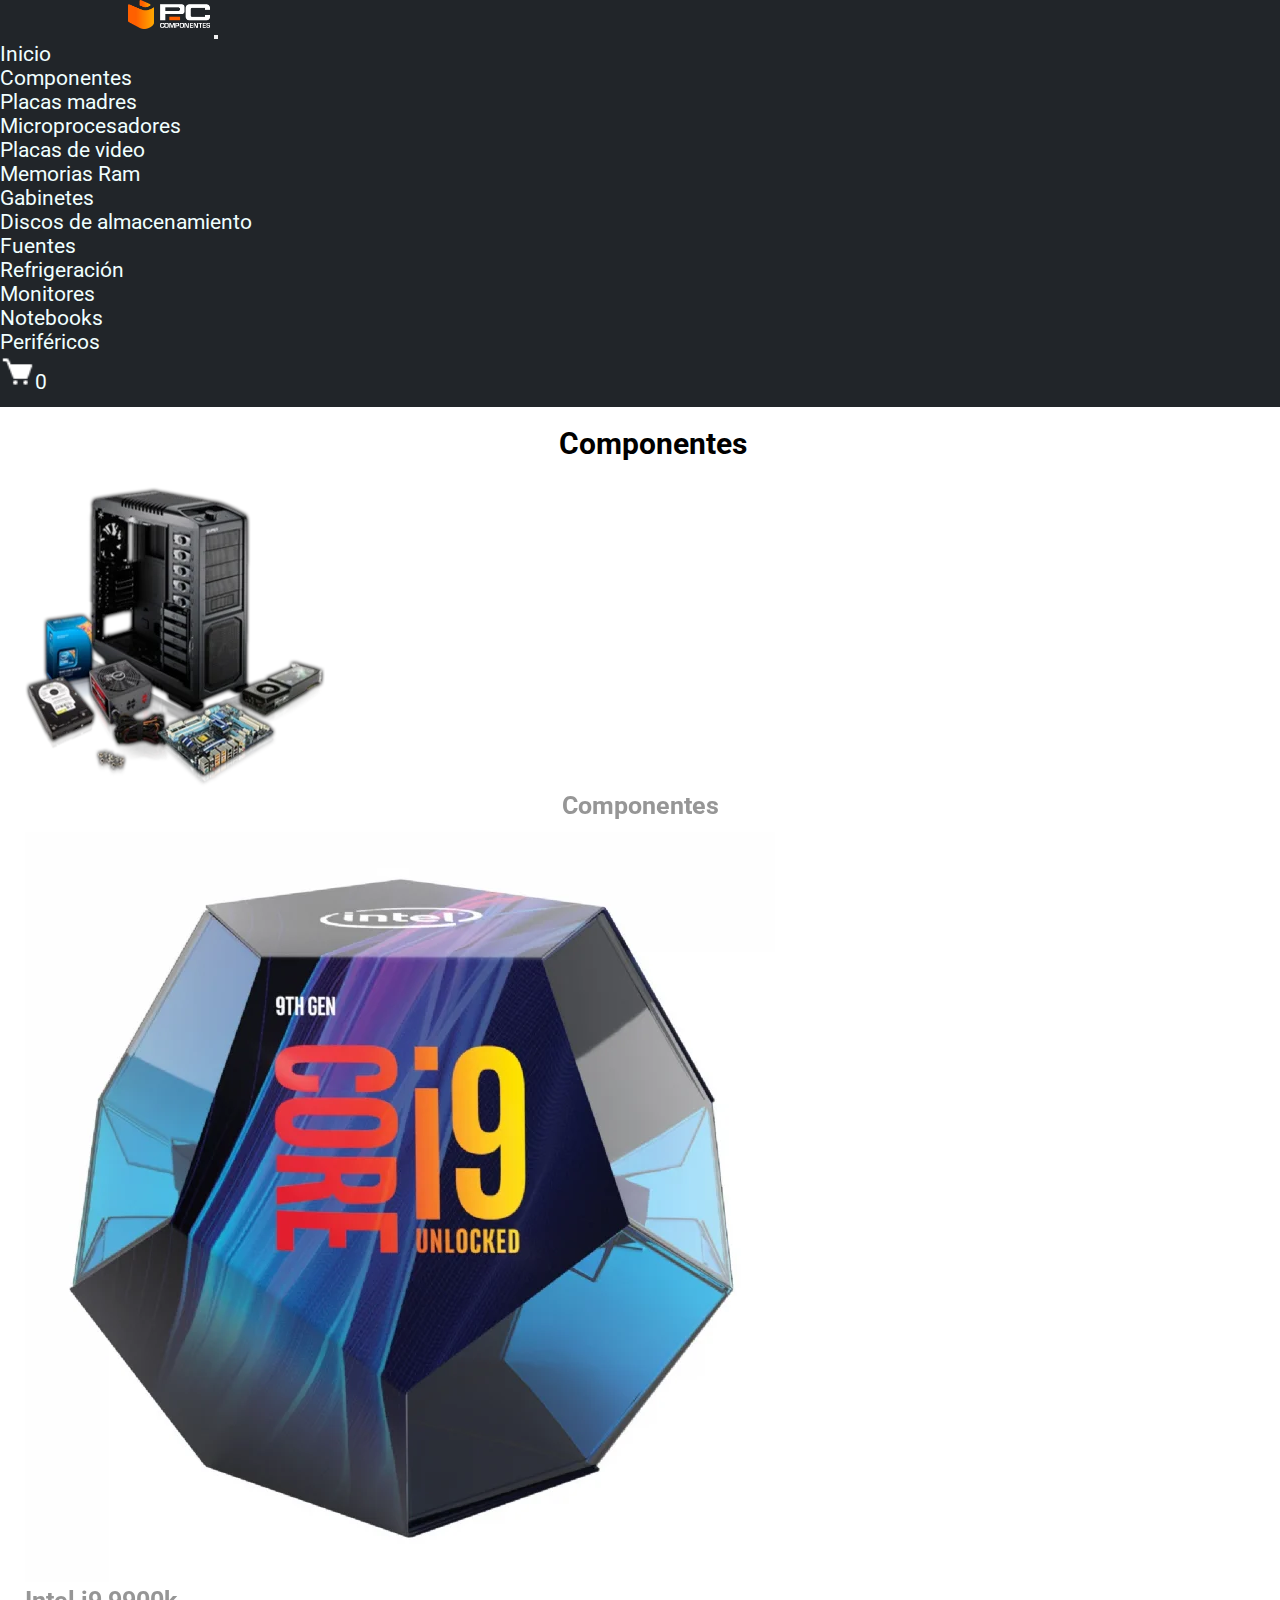
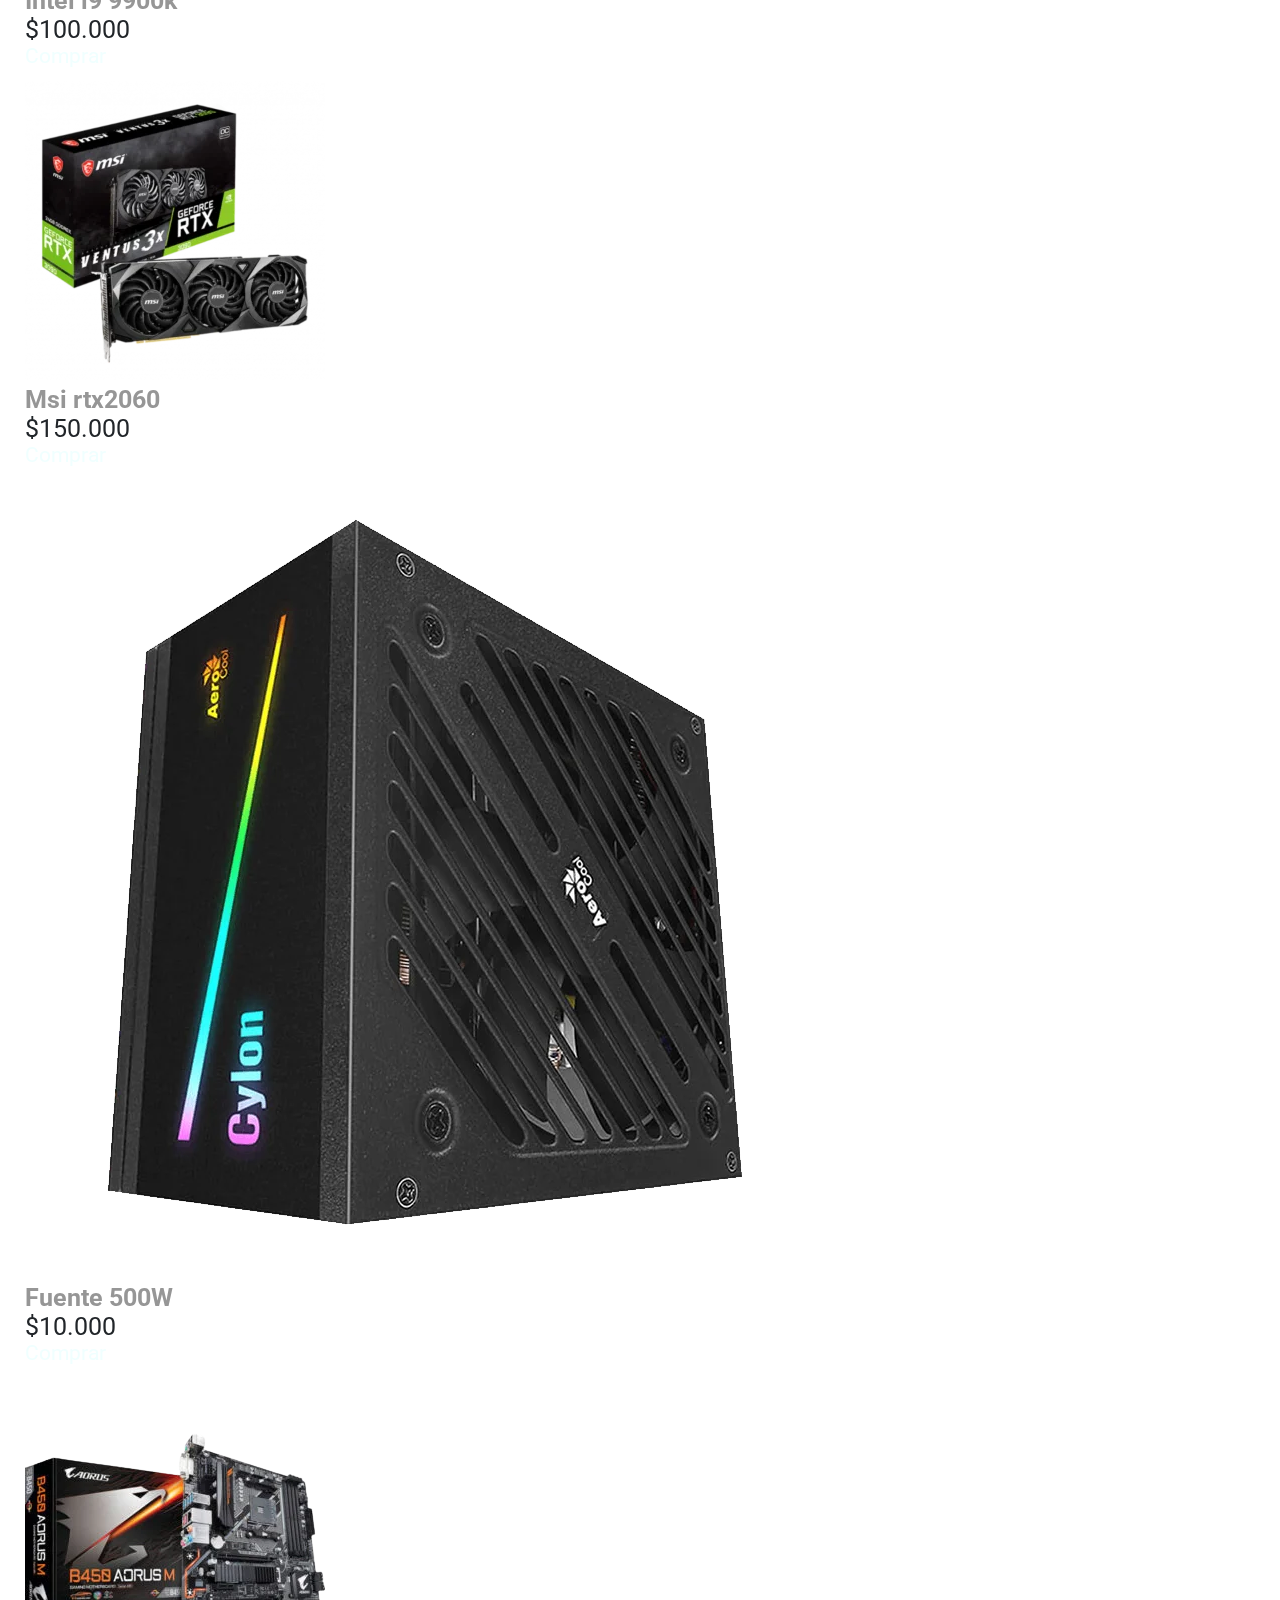
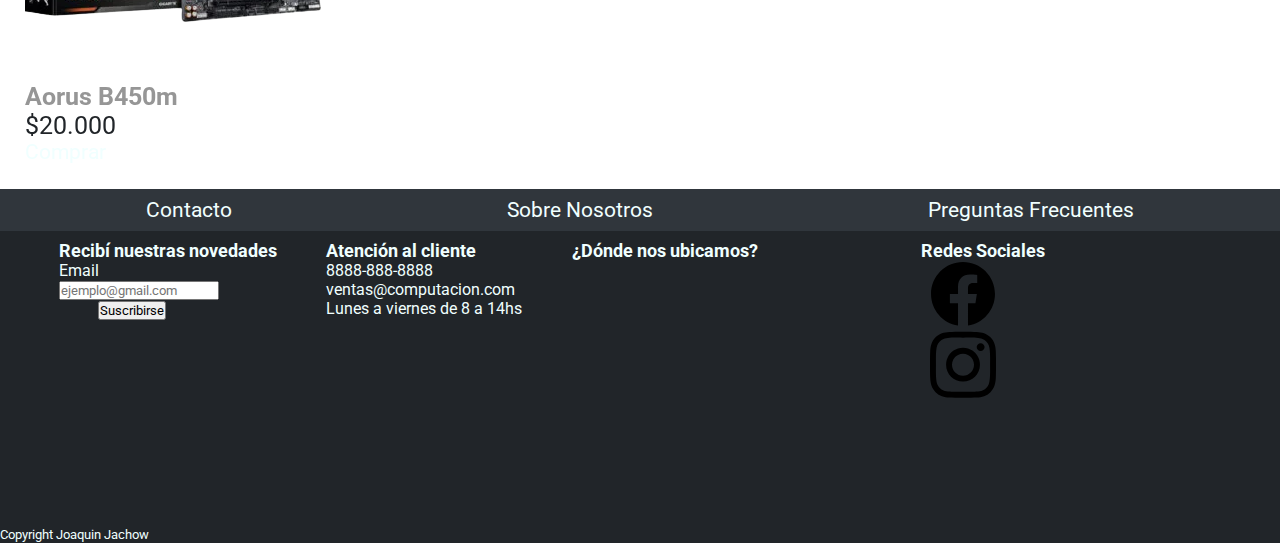
==== commit bf7ef0a2: "entrega final" ====
--- a/pages/componentes.html
+++ b/pages/componentes.html
@@ -10,6 +10,7 @@
         <link rel= "preconnect" href="https://fonts.gstatic.com" crossorigin>
         <link href="https://fonts.googleapis.com/css2?family=Roboto:wght@300&display=swap" rel="stylesheet">
         <link href="https://unpkg.com/aos@2.3.1/dist/aos.css" rel="stylesheet">
+        <link rel="icon" type="image/jpg" href="../photos/favicon.png"/>
         <!-- CSS Bootstrap -->
         <link href="https://cdn.jsdelivr.net/npm/bootstrap@5.2.0/dist/css/bootstrap.min.css" rel="stylesheet" integrity="sha384-gH2yIJqKdNHPEq0n4Mqa/HGKIhSkIHeL5AyhkYV8i59U5AR6csBvApHHNl/vI1Bx" crossorigin="anonymous">
         <link rel="stylesheet" href="../style/hoja_de_estilos.css">
@@ -61,42 +62,42 @@
         </header>
         <main class="main_background">
             <h1 class="titulo_main">Componentes</h1>
-            <div class="container-fluid">
+            <div class="container-fluid" data-aos="fade-right" data-aos-duration="1000">
                 <div class="row contenedor_main">
-                    <div class="card col-12 col-md-2 xxl-4">
+                    <div class="card col-12 col-md-5 col-lg-2 grid_tablet">
                         <img src="../photos/componentes-main.webp" class="card-img-top" alt="componente-main" title="componente-main">
                         <div class="card-body card_main">
-                            <h5 class="card-title main">Componentes</h5>
+                            <h2 class="card-title main">Componentes</h2>
                         </div>
                     </div>
-                    <div class="card col-12 col-md-2 xxl-2">
+                    <div class="card col-12 col-md-3 col-lg-2 grid_tablet">
                         <img src="../photos/componentes-1.webp" class="card-img-top" alt="componentes-1" title="componentes-1">
                         <div class="card-body">
-                            <h5 class="card-title">Intel i9 9900k</h5>
+                            <h2 class="card-title">Intel i9 9900k</h2>
                             <p class="card-text">$100.000</p>
                             <a href="#" class="btn btn-dark">Comprar</a>
                         </div>
                     </div>
-                    <div class="card col-12 col-md-2 xxl-2">
+                    <div class="card col-12 col-md-3 col-lg-2 grid_tablet">
                         <img src="../photos/componentes-2.webp" class="card-img-top" alt="componentes-2" title="componentes-2">
                         <div class="card-body">
-                            <h5 class="card-title">Msi rtx2060</h5>
+                            <h2 class="card-title">Msi rtx2060</h2>
                             <p class="card-text">$150.000</p>
                             <a href="#" class="btn btn-dark">Comprar</a>
                         </div>
                     </div>
-                    <div class="card col-12 col-md-2 xxl-2">
+                    <div class="card col-12 col-md-5 col-lg-2 grid_tablet">
                         <img src="../photos/componentes-3.webp" class="card-img-top" alt="componentes-3" title="componentes-3">
                         <div class="card-body">
-                            <h5 class="card-title">Fuente 500W</h5>
+                            <h2 class="card-title">Fuente 500W</h2>
                             <p class="card-text">$10.000</p>
                             <a href="#" class="btn btn-dark">Comprar</a>
                         </div>
                     </div>
-                    <div class="card col-12 col-md-2 xxl-2">
+                    <div class="card col-12 col-md-5 col-lg-2 grid_tablet">
                         <img src="../photos/componentes-4.webp" class="card-img-top" alt="componentes-4" title="componentes-4">
                         <div class="card-body">
-                            <h5 class="card-title">Aorus B450m</h5>
+                            <h2 class="card-title">Aorus B450m</h2>
                             <p class="card-text">$20.000</p>
                             <a href="#" class="btn btn-dark">Comprar</a>
                         </div>
@@ -113,7 +114,7 @@
                 </div>
             </section>
             <section class="footer_section">
-                <div class="form">
+                <form class="form">
                     <ul class="form">
                         <li><h2>Recibí nuestras novedades</h2></li>
                         <div class="row mb-2">
@@ -124,7 +125,7 @@
                         </div>
                         <button type="button" class="btn btn-secondary btn-sm boton">Suscribirse</button>
                     </ul>
-                </div>
+                </form>
                 <div>
                     <ul>
                         <li><h2>Atención al cliente</h2></li>
@@ -139,20 +140,21 @@
                         <li><iframe class="mapa" src="https://www.google.com/maps/embed?pb=!1m14!1m8!1m3!1d1703.7038815761232!2d-64.2588445!3d-31.3477251!3m2!1i1024!2i768!4f13.1!3m3!1m2!1s0x94329ea69884f1b9%3A0x7ecc6d2199f921c!2spccore.com.ar!5e0!3m2!1ses-419!2sar!4v1660655090089!5m2!1ses-419!2sar" width="300" height="250" style="border:0;" allowfullscreen="" loading="lazy" referrerpolicy="no-referrer-when-downgrade"></iframe></li>
                     </ul>
                 </div>
-                    <aside>
-                        <h2>Redes Sociales</h2>
-                        <a href="https://www.facebook.com" target="_blank">
-                            <svg class="redes" xmlns="http://www.w3.org/2000/svg" viewBox="0 0 512 512"><path d="M504 256C504 119 393 8 256 8S8 119 8 256c0 123.78 90.69 226.38 209.25 245V327.69h-63V256h63v-54.64c0-62.15 37-96.48 93.67-96.48 27.14 0 55.52 4.84 55.52 4.84v61h-31.28c-30.8 0-40.41 19.12-40.41 38.73V256h68.78l-11 71.69h-57.78V501C413.31 482.38 504 379.78 504 256z"/></svg>
-                        </a>
-                        <a href="https://www.instagram.com" target="_blank">
-                            <svg class="redes" xmlns="http://www.w3.org/2000/svg" viewBox="0 0 448 512"><path d="M224.1 141c-63.6 0-114.9 51.3-114.9 114.9s51.3 114.9 114.9 114.9S339 319.5 339 255.9 287.7 141 224.1 141zm0 189.6c-41.1 0-74.7-33.5-74.7-74.7s33.5-74.7 74.7-74.7 74.7 33.5 74.7 74.7-33.6 74.7-74.7 74.7zm146.4-194.3c0 14.9-12 26.8-26.8 26.8-14.9 0-26.8-12-26.8-26.8s12-26.8 26.8-26.8 26.8 12 26.8 26.8zm76.1 27.2c-1.7-35.9-9.9-67.7-36.2-93.9-26.2-26.2-58-34.4-93.9-36.2-37-2.1-147.9-2.1-184.9 0-35.8 1.7-67.6 9.9-93.9 36.1s-34.4 58-36.2 93.9c-2.1 37-2.1 147.9 0 184.9 1.7 35.9 9.9 67.7 36.2 93.9s58 34.4 93.9 36.2c37 2.1 147.9 2.1 184.9 0 35.9-1.7 67.7-9.9 93.9-36.2 26.2-26.2 34.4-58 36.2-93.9 2.1-37 2.1-147.8 0-184.8zM398.8 388c-7.8 19.6-22.9 34.7-42.6 42.6-29.5 11.7-99.5 9-132.1 9s-102.7 2.6-132.1-9c-19.6-7.8-34.7-22.9-42.6-42.6-11.7-29.5-9-99.5-9-132.1s-2.6-102.7 9-132.1c7.8-19.6 22.9-34.7 42.6-42.6 29.5-11.7 99.5-9 132.1-9s102.7-2.6 132.1 9c19.6 7.8 34.7 22.9 42.6 42.6 11.7 29.5 9 99.5 9 132.1s2.7 102.7-9 132.1z"/></svg>
-                        </a>
-                    </aside>
+                <aside class="aside-footer">
+                    <h2>Redes Sociales</h2>
+                    <a href="https://www.facebook.com" target="_blank">
+                        <svg class="redes" xmlns="http://www.w3.org/2000/svg" viewBox="0 0 512 512"><path d="M504 256C504 119 393 8 256 8S8 119 8 256c0 123.78 90.69 226.38 209.25 245V327.69h-63V256h63v-54.64c0-62.15 37-96.48 93.67-96.48 27.14 0 55.52 4.84 55.52 4.84v61h-31.28c-30.8 0-40.41 19.12-40.41 38.73V256h68.78l-11 71.69h-57.78V501C413.31 482.38 504 379.78 504 256z"/></svg>
+                    </a>
+                    <a href="https://www.instagram.com" target="_blank">
+                        <svg class="redes" xmlns="http://www.w3.org/2000/svg" viewBox="0 0 448 512"><path d="M224.1 141c-63.6 0-114.9 51.3-114.9 114.9s51.3 114.9 114.9 114.9S339 319.5 339 255.9 287.7 141 224.1 141zm0 189.6c-41.1 0-74.7-33.5-74.7-74.7s33.5-74.7 74.7-74.7 74.7 33.5 74.7 74.7-33.6 74.7-74.7 74.7zm146.4-194.3c0 14.9-12 26.8-26.8 26.8-14.9 0-26.8-12-26.8-26.8s12-26.8 26.8-26.8 26.8 12 26.8 26.8zm76.1 27.2c-1.7-35.9-9.9-67.7-36.2-93.9-26.2-26.2-58-34.4-93.9-36.2-37-2.1-147.9-2.1-184.9 0-35.8 1.7-67.6 9.9-93.9 36.1s-34.4 58-36.2 93.9c-2.1 37-2.1 147.9 0 184.9 1.7 35.9 9.9 67.7 36.2 93.9s58 34.4 93.9 36.2c37 2.1 147.9 2.1 184.9 0 35.9-1.7 67.7-9.9 93.9-36.2 26.2-26.2 34.4-58 36.2-93.9 2.1-37 2.1-147.8 0-184.8zM398.8 388c-7.8 19.6-22.9 34.7-42.6 42.6-29.5 11.7-99.5 9-132.1 9s-102.7 2.6-132.1-9c-19.6-7.8-34.7-22.9-42.6-42.6-11.7-29.5-9-99.5-9-132.1s-2.6-102.7 9-132.1c7.8-19.6 22.9-34.7 42.6-42.6 29.5-11.7 99.5-9 132.1-9s102.7-2.6 132.1 9c19.6 7.8 34.7 22.9 42.6 42.6 11.7 29.5 9 99.5 9 132.1s2.7 102.7-9 132.1z"/></svg>
+                    </a>
+                </aside>
+            </section>
+            <aside>
+                <div>
+                    <small class="copyright">Copyright Joaquin Jachow</small>
                 </div>
-            </section>
-            <div>
-                <small class="copyright">Copyright Joaquin Jachow</small>
-            </div>
+            </aside>
             </footer>
             <!-- JavaScript Bundle with Popper -->
             <script src="https://cdn.jsdelivr.net/npm/bootstrap@5.2.0/dist/js/bootstrap.bundle.min.js" integrity="sha384-A3rJD856KowSb7dwlZdYEkO39Gagi7vIsF0jrRAoQmDKKtQBHUuLZ9AsSv4jD4Xa" crossorigin="anonymous"></script>
--- a/style/hoja_de_estilos.css
+++ b/style/hoja_de_estilos.css
@@ -43,6 +43,11 @@
 .main_background {
   background-color: #FFFFFF; }
 
+.titulo_main_index {
+  color: black;
+  font-size: 40px;
+  margin: 1%; }
+
 .titulo_main {
   color: black;
   font-size: 35px;
@@ -73,18 +78,13 @@
 .card-text {
   color: #212529; }
 
-.titulo_main_index {
-  color: black;
-  font-size: 40px;
-  margin: 1%; }
-
 .main_sobre_nosotros p {
   font-family: "Segoe UI", "Open Sans", "Helvetica Neue", sans-serif;
   font-weight: bold;
   padding: 1em 1em 0 3em; }
 
 .main_sobre_nosotros h2 {
-  font-size: 40px;
+  font-size: 35px;
   padding: 1em 0 1em 1.5em; }
 
 .titulo_preguntas_frecuentes {
@@ -131,16 +131,23 @@
   .logo {
     width: 100px; }
   /*main*/
+  .titulo_main_index {
+    font-size: 23px;
+    text-align: center;
+    padding-top: 1.5%; }
+  .titulo_main {
+    font-size: 20px;
+    text-align: center;
+    padding-top: 1.5%; }
+  .titulo_sobre_nosotros {
+    text-align: start;
+    padding-top: 1%; }
   .card-title {
     font-size: 20px; }
   .card-title_main {
     font-size: 20px; }
   .card-text {
     font-size: 15px; }
-  .titulo_main_index {
-    font-size: 23px;
-    text-align: center;
-    padding-top: 1.5%; }
   .titulo_preguntas_frecuentes {
     font-size: 10px; }
   /*footer*/
@@ -157,7 +164,7 @@
   .mapa {
     display: none; }
   .aside-footer {
-    max-width: 300px; } }
+    max-width: 200px; } }
 
 /*Mobile M*/
 @media only screen and (min-width: 375px) and (max-width: 424px) {
@@ -169,7 +176,7 @@
     font-size: 15px; }
   /*header*/
   .logo {
-    width: 60px; }
+    width: 100px; }
   .bienvenido {
     font-size: 14px; }
   /*main*/
@@ -177,16 +184,16 @@
     font-size: 23px;
     text-align: center;
     padding-top: 1.5%; }
+  .titulo_main {
+    font-size: 25px;
+    text-align: center;
+    padding-top: 1.5%; }
   .card-title {
     font-size: 20px; }
     .card-title .main {
       font-size: 20px; }
   .card-text {
     font-size: 20px; }
-  .titulo_main {
-    font-size: 25px;
-    text-align: center;
-    padding-top: 1.5%; }
   /*footer*/
   .footer_section {
     display: flex;
@@ -200,7 +207,7 @@
   .mapa {
     display: none; }
   .aside-footer {
-    max-width: 300px; } }
+    max-width: 250px; } }
 
 /*Mobile L*/
 @media only screen and (min-width: 425px) and (max-width: 767px) {
@@ -210,7 +217,7 @@
     font-size: 18px; }
   /*header*/
   .logo {
-    width: 95px; }
+    width: 120px; }
   .bienvenido {
     font-size: 15px; }
   /*main*/
@@ -218,17 +225,17 @@
     font-size: 30px;
     text-align: center;
     padding-top: 1.5%; }
-  .card-text {
-    font-size: 25px; }
+  .titulo_main {
+    font-size: 30px;
+    text-align: center;
+    padding-left: 2%;
+    padding-top: 1.5%; }
   .card-title {
     font-size: 25px; }
     .card-title .main {
       font-size: 25px; }
-  .titulo_main {
-    font-size: 30px;
-    text-align: center;
-    padding-left: 2%;
-    padding-top: 1.5%; }
+  .card-text {
+    font-size: 25px; }
   /*footer*/
   .footer_section {
     width: 100%;
@@ -242,7 +249,7 @@
   .mapa {
     display: none; }
   .aside-footer {
-    max-width: 500px; } }
+    max-width: 300px; } }
 
 /* Tablet*/
 @media only screen and (min-width: 768px) and (max-width: 1023px) {
@@ -258,17 +265,17 @@
     font-size: 30px;
     text-align: center;
     padding-top: 1.5%; }
-  .card-text {
-    font-size: 25px; }
+  .titulo_main {
+    font-size: 30px;
+    text-align: center;
+    padding-left: 2%;
+    padding-top: 1.5%; }
   .card-title {
     font-size: 25px; }
     .card-title .main {
       font-size: 25px; }
-  .titulo_main {
-    font-size: 30px;
-    text-align: center;
-    padding-left: 2%;
-    padding-top: 1.5%; }
+  .card-text {
+    font-size: 25px; }
   .grid_tablet {
     margin: 1%; }
   /*footer*/
@@ -296,22 +303,36 @@
     font-size: 21px; }
   .nav-link {
     font-size: 21px; }
-  .titulo_main_index {
-    font-size: 30px;
-    padding-top: 1.5%; }
-  .card-text {
-    font-size: 25px; }
+  /*main*/
+  .titulo_main_index {
+    font-size: 30px;
+    padding-top: 1.5%; }
+  .titulo_main {
+    font-size: 30px;
+    text-align: center;
+    padding-left: 2%;
+    padding-top: 1.5%; }
   .card-title {
     font-size: 25px; }
     .card-title .main {
       font-size: 25px; }
-  .titulo_main {
-    font-size: 30px;
-    text-align: center;
-    padding-left: 2%;
-    padding-top: 1.5%; }
+  .card-text {
+    font-size: 25px; }
   .grid_tablet {
-    margin: 1%; } }
+    margin: 1%; }
+  /*footer*/
+  .footer_section {
+    display: flex;
+    justify-content: space-evenly; }
+    .footer_section h2 {
+      font-size: 18px; }
+  .mail {
+    max-width: 160px; }
+  .mapa {
+    padding: 1%; }
+  .redes {
+    width: 25%;
+    padding-left: 3%; } }
 
 @media only screen and (min-width: 1440px) and (max-width: 2559px) {
   * {
@@ -341,12 +362,15 @@
     font-size: 30px; }
   a {
     font-size: 30px; }
-  .titulo_main {
-    font-size: 40px; }
+  /*header*/
   .logo {
     width: 250px; }
   .bienvenido {
     font-size: 45px; }
+  /*main*/
+  .titulo_main {
+    font-size: 40px; }
+  /*footer*/
   .form {
     font-size: 30px; }
     .form .label {
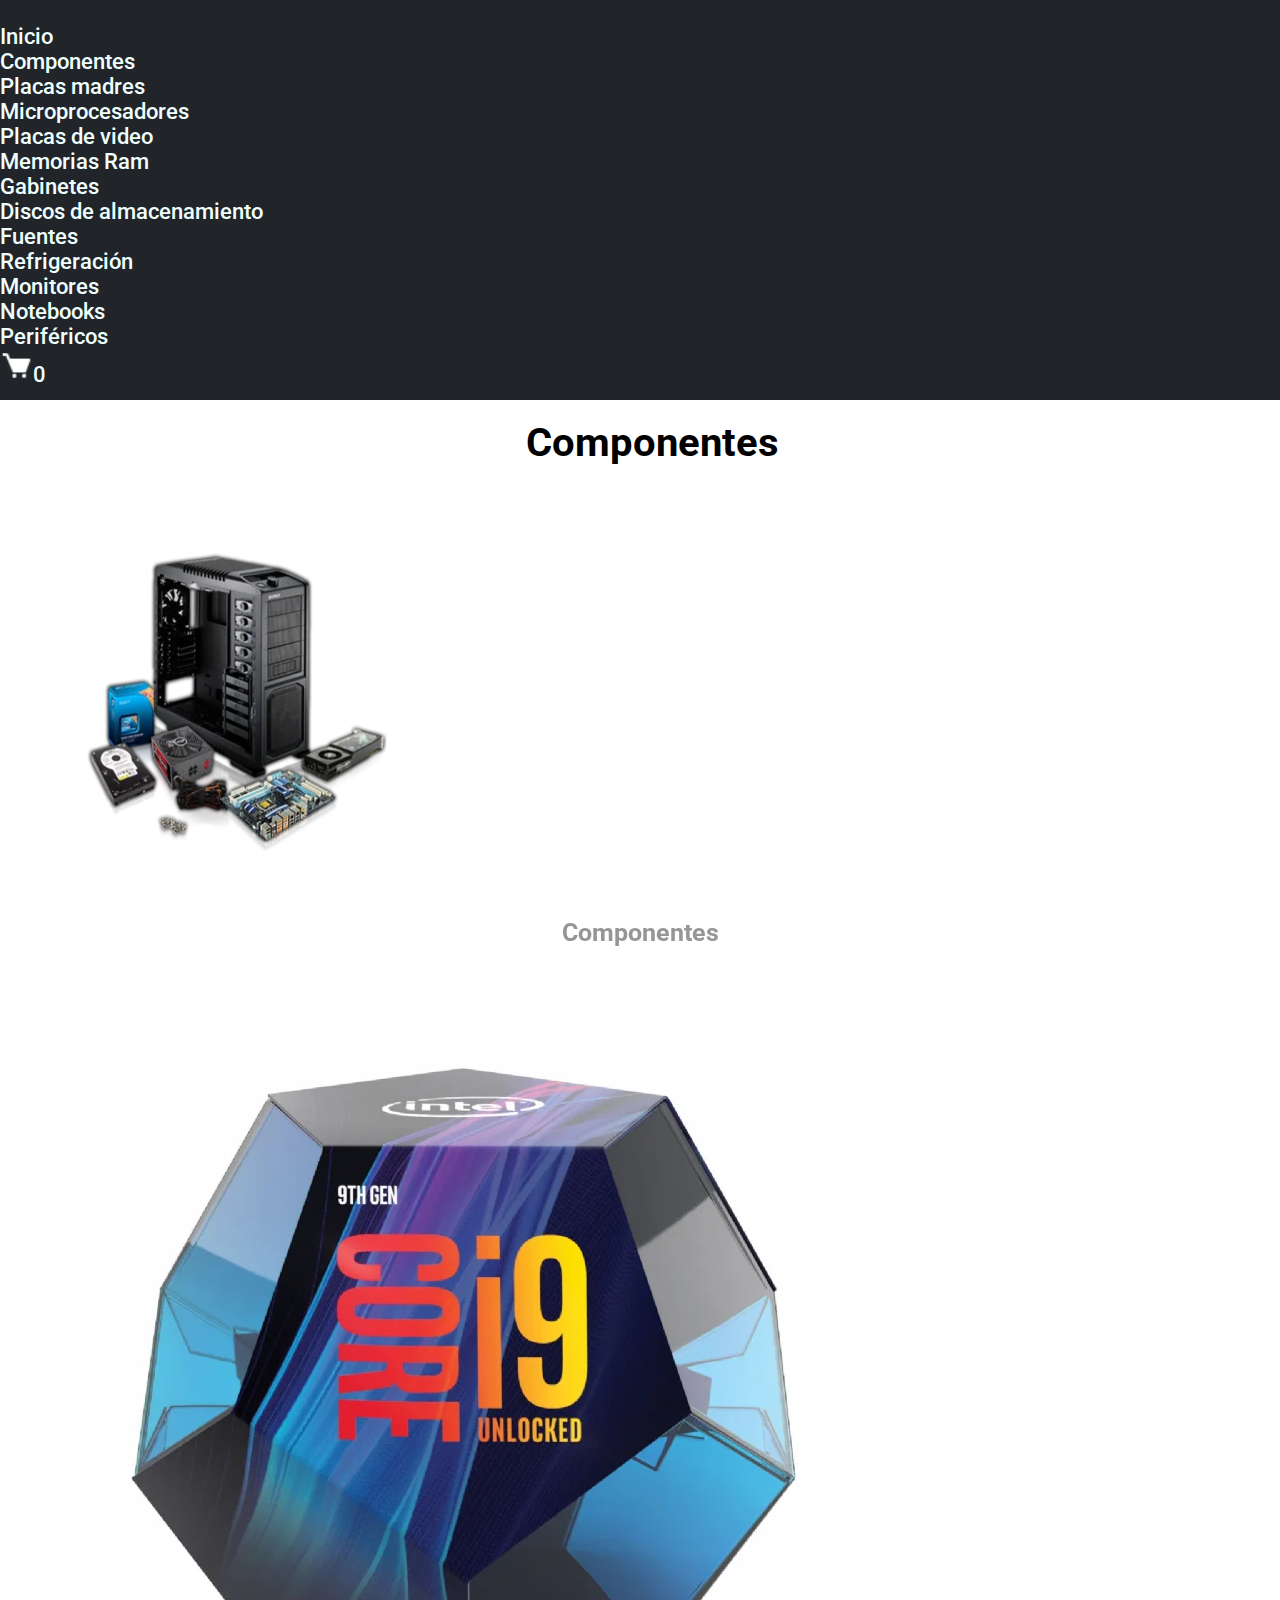
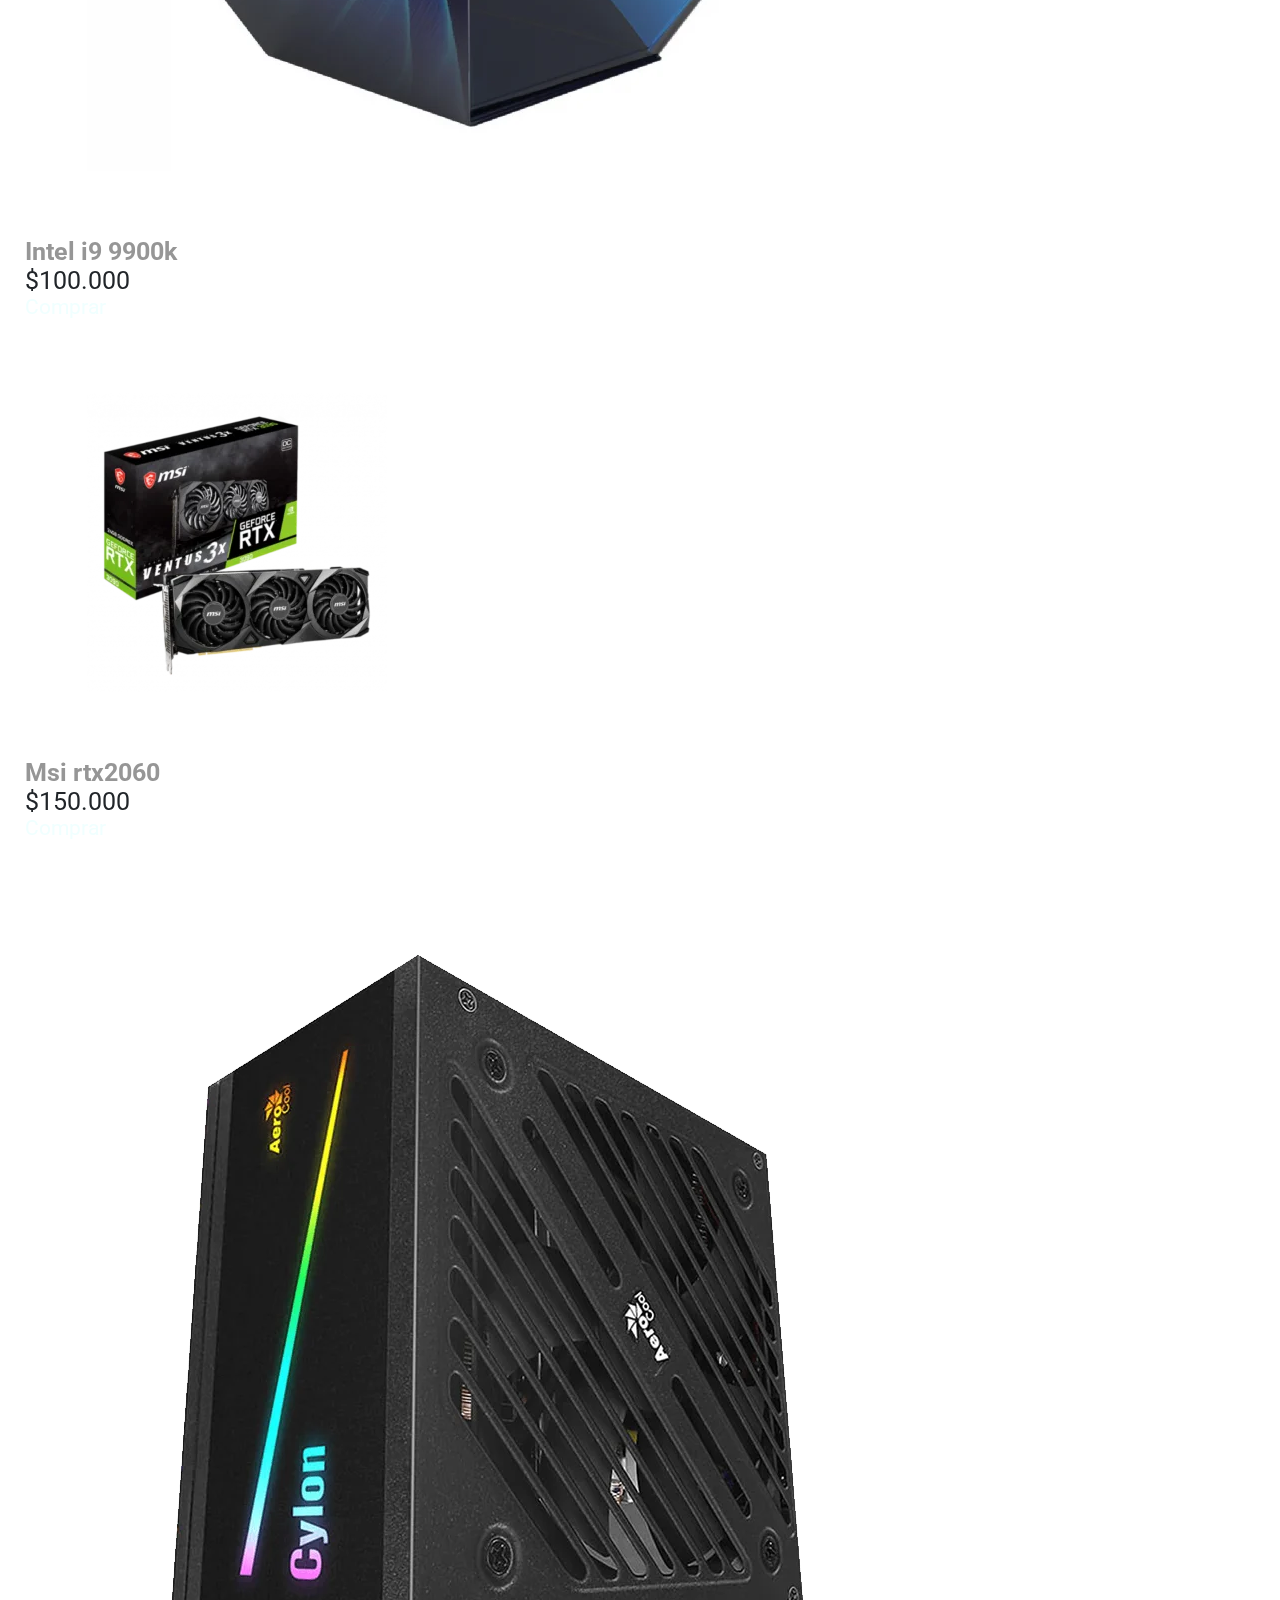
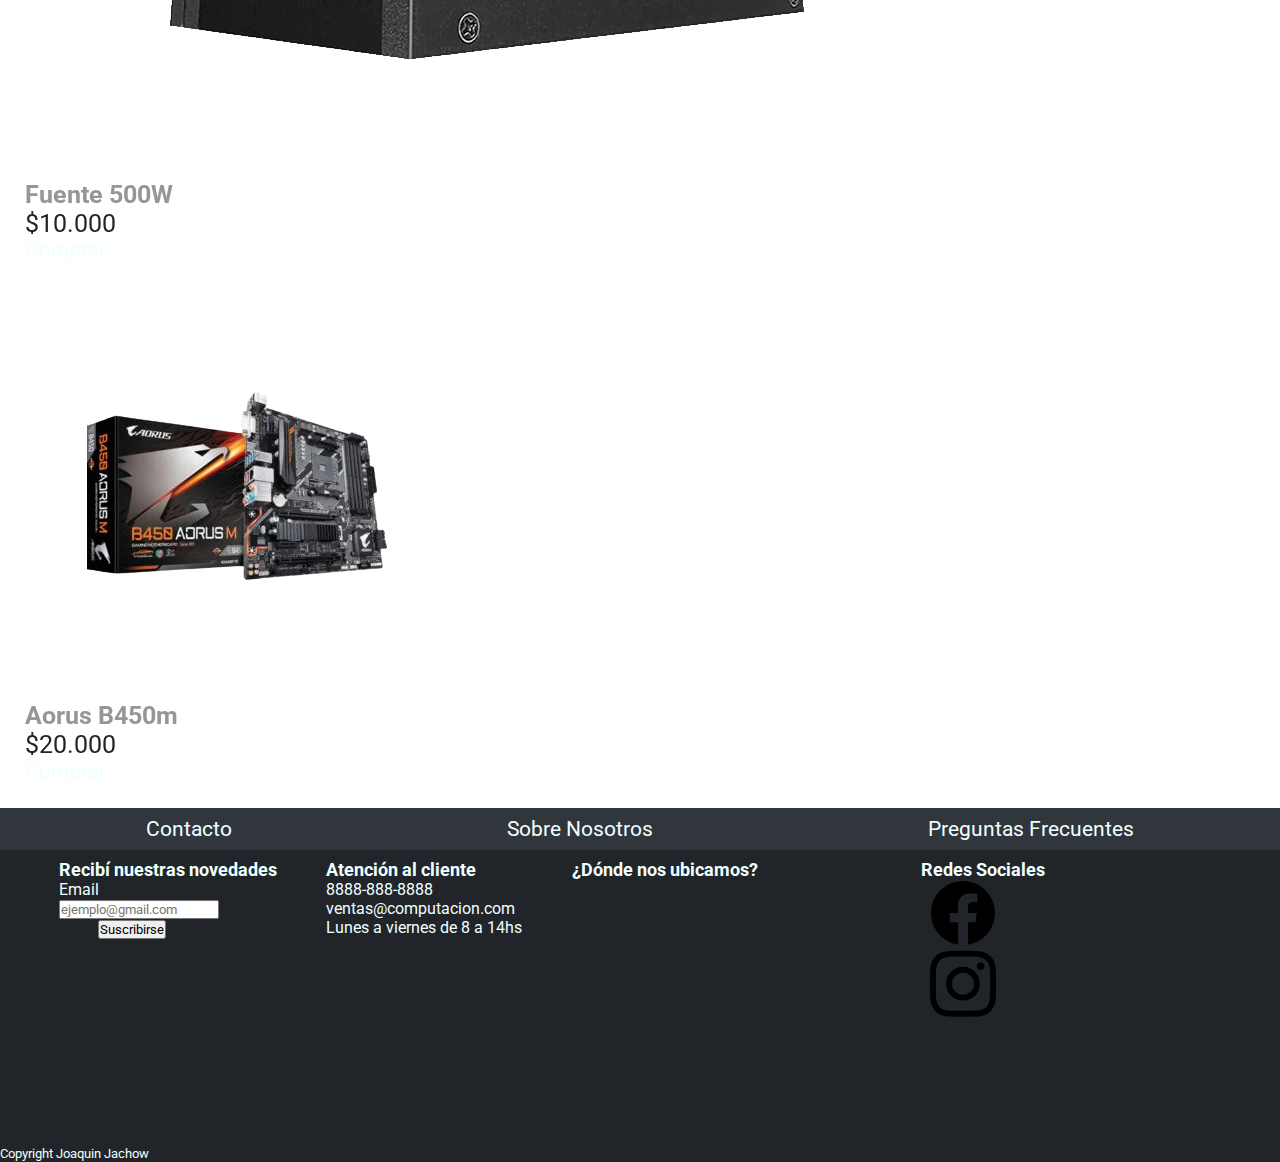
==== commit 04030541: "some components styles changed" ====
--- a/pages/componentes.html
+++ b/pages/componentes.html
@@ -19,13 +19,8 @@
         <header>
             <nav class="navbar navbar-expand-lg bg-dark">
                 <a class="navbar-brand" href="../index.html">
-                    <img class="logo" href="../index.html" src="../photos/logo-pccomponentes.webp" alt="logo-pccomponentes" title="logo-pccomponentes"></a>
+                    <img class="logo" href="../index.html" src="../photos/logo-pccomponentes.webp" alt="logo-pccomponentes" title="logo-pccomponentes">
                 </a>
-                <!-- Button -->
-                <button class="navbar-toggler" type="button" data-bs-toggle="collapse" data-bs-target="#navbarSupportedContent" aria-controls="navbarSupportedContent" aria-expanded="false" aria-label="Toggle navigation">
-                    <span class="navbar-toggler-icon"></span>
-                </button>
-                <!-- Fin button -->
                 <div class="collapse navbar-collapse" id="navbarSupportedContent">
                     <ul class="navbar-nav me-auto mb-2 mb-lg-0 container d-flex justify-content-around">
                         <li class="nav-item">
--- a/style/hoja_de_estilos.css
+++ b/style/hoja_de_estilos.css
@@ -31,13 +31,14 @@
 
 /* header*/
 .logo {
-  width: 210px;
-  padding-left: 10%;
+  width: 190px;
+  padding-left: 20%;
   padding-bottom: 0.7%; }
 
 .cart {
-  width: 35px;
-  height: 35px; }
+  width: 33px;
+  height: 33px; 
+}
 
 /* termina header empieza el main*/
 .main_background {
@@ -45,12 +46,15 @@
 
 .titulo_main_index {
   color: black;
-  font-size: 40px;
-  margin: 1%; }
+  font-size: 44px;
+  font-weight: 500;
+  margin: 1%; 
+  text-align: center;
+}
 
 .titulo_main {
   color: black;
-  font-size: 35px;
+  font-size: 40px;
   padding-left: 1%;
   margin-top: 1%;
   padding-top: 1%; }
@@ -68,7 +72,8 @@
     align-items: center; }
 
 .card .cardbody {
-  color: #F6F6F6; }
+  color: #F6F6F6;
+}
 
 .card_main {
   display: flex;
@@ -78,14 +83,27 @@
 .card-text {
   color: #212529; }
 
+.card-img-top{
+  padding: 5%;
+}
+
+.card-img-main{
+  width: 100%;
+}
+.card-main{
+  justify-content: center;
+  border: none;
+}
+
 .main_sobre_nosotros p {
   font-family: "Segoe UI", "Open Sans", "Helvetica Neue", sans-serif;
-  font-weight: bold;
-  padding: 1em 1em 0 3em; }
+  font-weight: 500;
+  padding-left: 4%; 
+}
 
 .main_sobre_nosotros h2 {
   font-size: 35px;
-  padding: 1em 0 1em 1.5em; }
+  padding: 1em 0 0.5em 1.5em; }
 
 .titulo_preguntas_frecuentes {
   font-size: 28px;
@@ -94,6 +112,10 @@
 .accordion {
   padding: 0 2%;
   padding-bottom: 1%; }
+
+  .accordion-body{
+    padding-left: 2%;
+  }
 
 .lista_preguntas {
   list-style-type: disc; }
@@ -302,16 +324,21 @@
   a {
     font-size: 21px; }
   .nav-link {
-    font-size: 21px; }
+    font-size: 22px;
+    font-weight: 500;
+  }
   /*main*/
   .titulo_main_index {
     font-size: 30px;
     padding-top: 1.5%; }
   .titulo_main {
-    font-size: 30px;
+    font-size: 40px;
     text-align: center;
     padding-left: 2%;
     padding-top: 1.5%; }
+  .titulo-contacto{
+    font-size: 26px;
+  }
   .card-title {
     font-size: 25px; }
     .card-title .main {
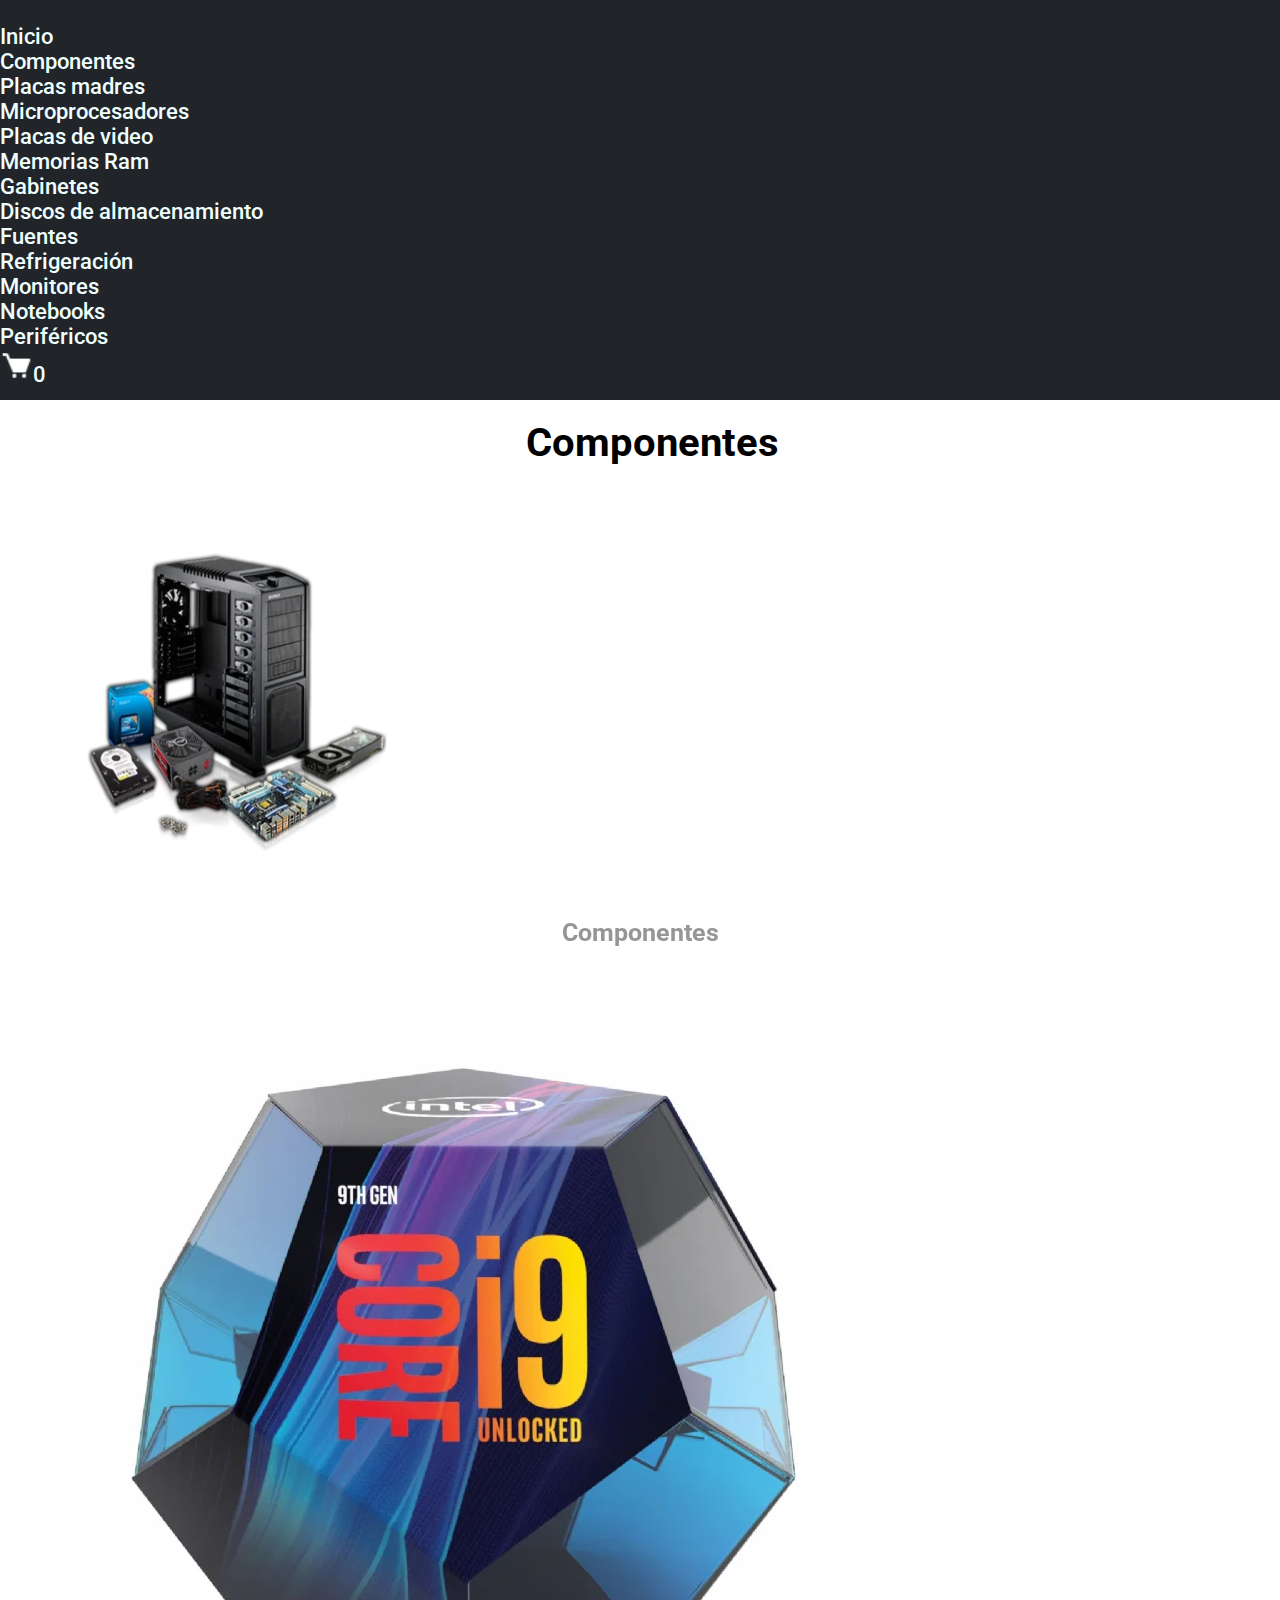
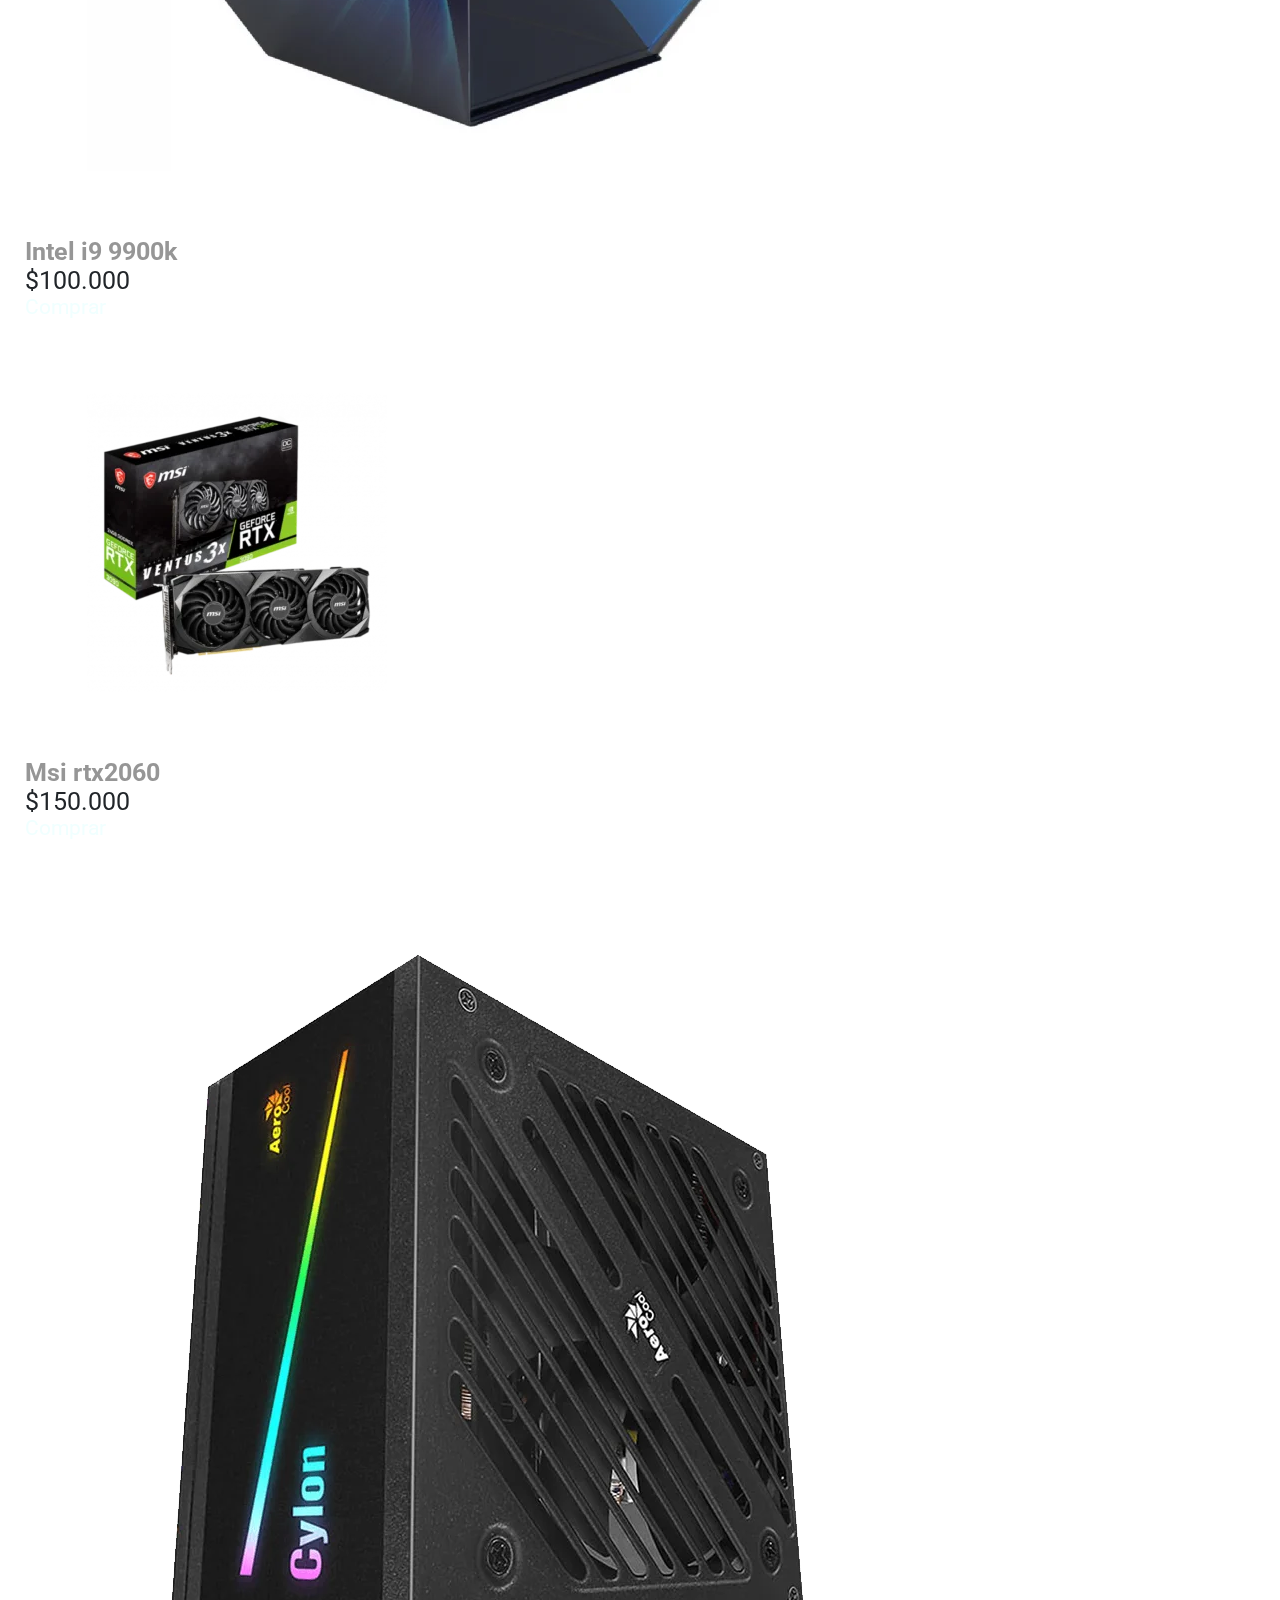
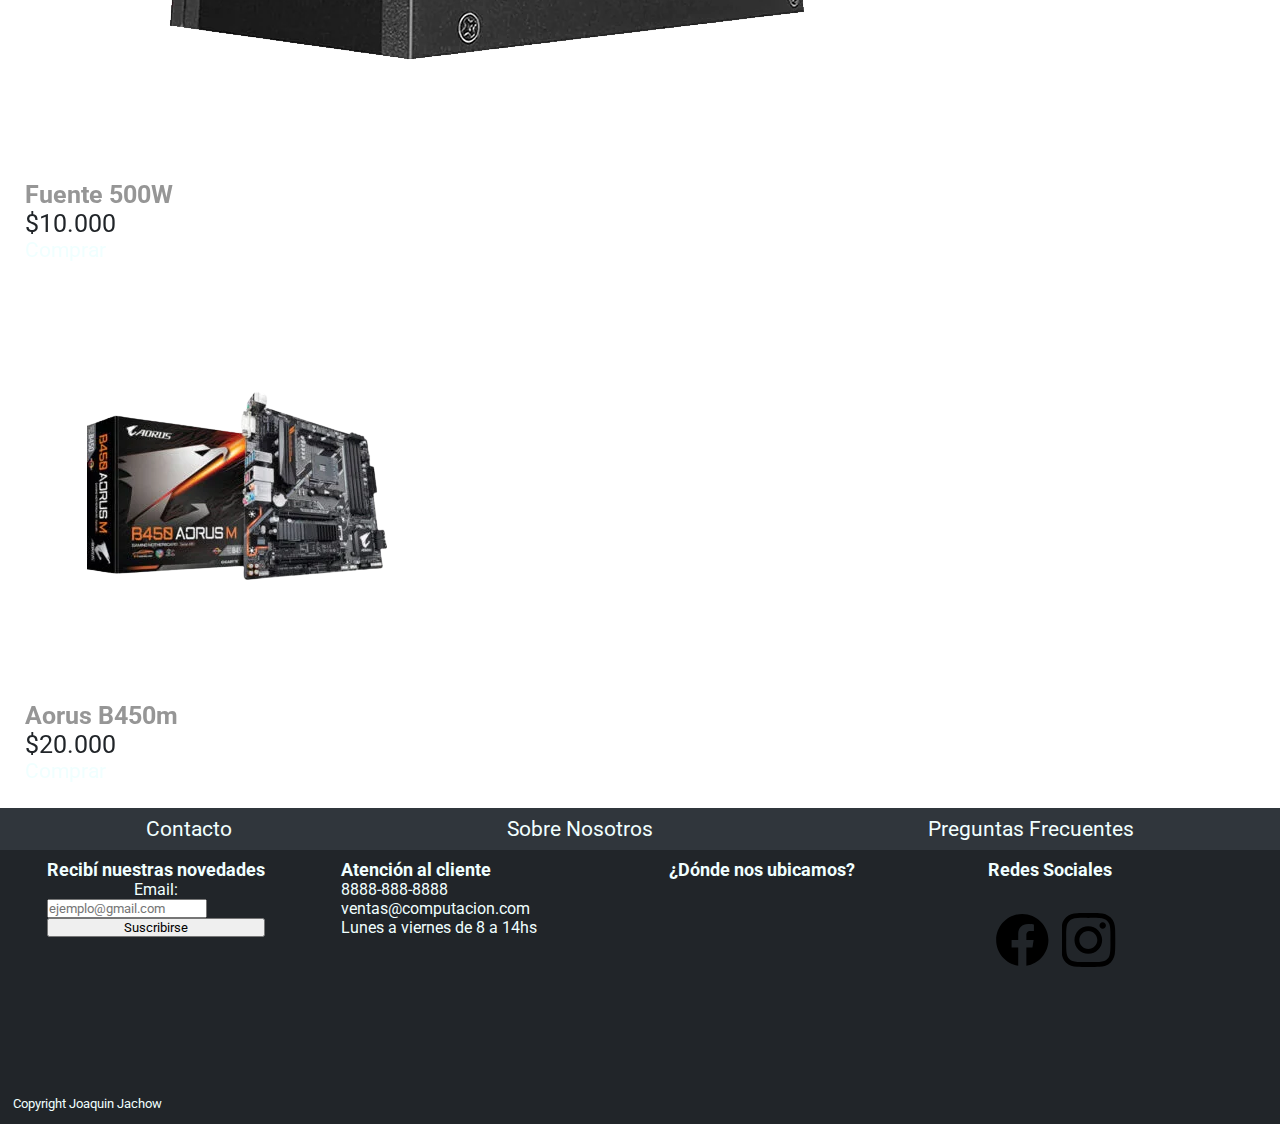
==== commit e189d945: "Footer in componentes change" ====
--- a/pages/componentes.html
+++ b/pages/componentes.html
@@ -103,59 +103,66 @@
         <footer>
             <section>
                 <div class="menu-subfooter">
-                    <a href="contacto.html">Contacto</a>
-                    <a href="sobre_nosotros.html">Sobre Nosotros</a>
-                    <a href="preguntas_frecuentes.html">Preguntas Frecuentes</a>
+                    <a href="./contacto.html">Contacto</a>
+                    <a href="./sobre_nosotros.html">Sobre Nosotros</a>
+                    <a href="./preguntas_frecuentes.html">Preguntas Frecuentes</a>
                 </div>
             </section>
-            <section class="footer_section">
-                <form class="form">
-                    <ul class="form">
-                        <li><h2>Recibí nuestras novedades</h2></li>
-                        <div class="row mb-2">
-                            <label for="colFormLabelSm" class="col-sm-2 col-form-label col-form-label-sm label">Email</label>
-                            <div class="col-sm-10">
+            <div class="footer_section">
+                <div class="mt-2 footer-container">
+                    <form class="form">
+                        <ul class="form">
+                            <li><h2>Recibí nuestras novedades</h2></li>
+                            <div class="form-footer mb-2">
+                                <label for="colFormLabelSm" class="col-sm-2 col-form-label col-form-label-sm label">Email:</label>
                                 <input type="Email" class="form-control form-control-sm mail" id="colFormLabelSm" placeholder="ejemplo@gmail.com">
                             </div>
+                            <button type="button" class="btn btn-secondary btn-sm">Suscribirse</button>
+                        </ul>
+                    </form>
+                    <div>
+                        <ul>
+                            <li><h2>Atención al cliente</h2></li>
+                            <li><span>8888-888-8888</span></li>
+                            <li><span>ventas@computacion.com</span></li>
+                            <li><span>Lunes a viernes de 8 a 14hs</span></li>
+                        </ul>
+                    </div>
+                    <div>
+                        <ul>
+                            <li><h2 class="title-mapa">¿Dónde nos ubicamos?</h2></li>
+                            <li><iframe class="mapa" src="https://www.google.com/maps/embed?pb=!1m14!1m8!1m3!1d1703.7038815761232!2d-64.2588445!3d-31.3477251!3m2!1i1024!2i768!4f13.1!3m3!1m2!1s0x94329ea69884f1b9%3A0x7ecc6d2199f921c!2spccore.com.ar!5e0!3m2!1ses-419!2sar!4v1660655090089!5m2!1ses-419!2sar" width="300" height="200" style="border:0;" allowfullscreen="" loading="lazy" referrerpolicy="no-referrer-when-downgrade"></iframe></li>
+                        </ul>
+                    </div>
+                    <aside class="aside-footer">
+                        <h2>Redes Sociales</h2>
+                        <div class="redes-container">
+                            <a href="https://www.facebook.com" target="_blank">
+                                <svg class="redes" xmlns="http://www.w3.org/2000/svg" viewBox="0 0 512 512" width="120" height="120">
+                                    <path d="M504 256C504 119 393 8 256 8S8 119 8 256c0 123.78 90.69 226.38 209.25 245V327.69h-63V256h63v-54.64c0-62.15 37-96.48 93.67-96.48 27.14 0 55.52 4.84 55.52 4.84v61h-31.28c-30.8 0-40.41 19.12-40.41 38.73V256h68.78l-11 71.69h-57.78V501C413.31 482.38 504 379.78 504 256z"/>
+                                </svg>
+                            </a>
+                            <a href="https://www.instagram.com" target="_blank">
+                                <svg class="redes" xmlns="http://www.w3.org/2000/svg" viewBox="0 0 448 512" width="120" height="120">
+                                    <path d="M224.1 141c-63.6 0-114.9 51.3-114.9 114.9s51.3 114.9 114.9 114.9S339 319.5 339 255.9 287.7 141 224.1 141zm0 189.6c-41.1 0-74.7-33.5-74.7-74.7s33.5-74.7 74.7-74.7 74.7 33.5 74.7 74.7-33.6 74.7-74.7 74.7zm146.4-194.3c0 14.9-12 26.8-26.8 26.8-14.9 0-26.8-12-26.8-26.8s12-26.8 26.8-26.8 26.8 12 26.8 26.8zm76.1 27.2c-1.7-35.9-9.9-67.7-36.2-93.9-26.2-26.2-58-34.4-93.9-36.2-37-2.1-147.9-2.1-184.9 0-35.8 1.7-67.6 9.9-93.9 36.1s-34.4 58-36.2 93.9c-2.1 37-2.1 147.9 0 184.9 1.7 35.9 9.9 67.7 36.2 93.9s58 34.4 93.9 36.2c37 2.1 147.9 2.1 184.9 0 35.9-1.7 67.7-9.9 93.9-36.2 26.2-26.2 34.4-58 36.2-93.9 2.1-37 2.1-147.8 0-184.8zM398.8 388c-7.8 19.6-22.9 34.7-42.6 42.6-29.5 11.7-99.5 9-132.1 9s-102.7 2.6-132.1-9c-19.6-7.8-34.7-22.9-42.6-42.6-11.7-29.5-9-99.5-9-132.1s-2.6-102.7 9-132.1c7.8-19.6 22.9-34.7 42.6-42.6 29.5-11.7 99.5-9 132.1-9s102.7-2.6 132.1 9c19.6 7.8 34.7 22.9 42.6 42.6 11.7 29.5 9 99.5 9 132.1s2.7 102.7-9 132.1z"/>
+                                </svg>
+                            </a>
+                            
                         </div>
-                        <button type="button" class="btn btn-secondary btn-sm boton">Suscribirse</button>
-                    </ul>
-                </form>
-                <div>
-                    <ul>
-                        <li><h2>Atención al cliente</h2></li>
-                        <li><p>8888-888-8888</p></li>
-                        <li><p>ventas@computacion.com</p></li>
-                        <li><p>Lunes a viernes de 8 a 14hs</p></li>
-                    </ul>
+                    </aside>
                 </div>
-                <div>
-                    <ul>
-                        <li><h2>¿Dónde nos ubicamos?</h2></li>
-                        <li><iframe class="mapa" src="https://www.google.com/maps/embed?pb=!1m14!1m8!1m3!1d1703.7038815761232!2d-64.2588445!3d-31.3477251!3m2!1i1024!2i768!4f13.1!3m3!1m2!1s0x94329ea69884f1b9%3A0x7ecc6d2199f921c!2spccore.com.ar!5e0!3m2!1ses-419!2sar!4v1660655090089!5m2!1ses-419!2sar" width="300" height="250" style="border:0;" allowfullscreen="" loading="lazy" referrerpolicy="no-referrer-when-downgrade"></iframe></li>
-                    </ul>
-                </div>
-                <aside class="aside-footer">
-                    <h2>Redes Sociales</h2>
-                    <a href="https://www.facebook.com" target="_blank">
-                        <svg class="redes" xmlns="http://www.w3.org/2000/svg" viewBox="0 0 512 512"><path d="M504 256C504 119 393 8 256 8S8 119 8 256c0 123.78 90.69 226.38 209.25 245V327.69h-63V256h63v-54.64c0-62.15 37-96.48 93.67-96.48 27.14 0 55.52 4.84 55.52 4.84v61h-31.28c-30.8 0-40.41 19.12-40.41 38.73V256h68.78l-11 71.69h-57.78V501C413.31 482.38 504 379.78 504 256z"/></svg>
-                    </a>
-                    <a href="https://www.instagram.com" target="_blank">
-                        <svg class="redes" xmlns="http://www.w3.org/2000/svg" viewBox="0 0 448 512"><path d="M224.1 141c-63.6 0-114.9 51.3-114.9 114.9s51.3 114.9 114.9 114.9S339 319.5 339 255.9 287.7 141 224.1 141zm0 189.6c-41.1 0-74.7-33.5-74.7-74.7s33.5-74.7 74.7-74.7 74.7 33.5 74.7 74.7-33.6 74.7-74.7 74.7zm146.4-194.3c0 14.9-12 26.8-26.8 26.8-14.9 0-26.8-12-26.8-26.8s12-26.8 26.8-26.8 26.8 12 26.8 26.8zm76.1 27.2c-1.7-35.9-9.9-67.7-36.2-93.9-26.2-26.2-58-34.4-93.9-36.2-37-2.1-147.9-2.1-184.9 0-35.8 1.7-67.6 9.9-93.9 36.1s-34.4 58-36.2 93.9c-2.1 37-2.1 147.9 0 184.9 1.7 35.9 9.9 67.7 36.2 93.9s58 34.4 93.9 36.2c37 2.1 147.9 2.1 184.9 0 35.9-1.7 67.7-9.9 93.9-36.2 26.2-26.2 34.4-58 36.2-93.9 2.1-37 2.1-147.8 0-184.8zM398.8 388c-7.8 19.6-22.9 34.7-42.6 42.6-29.5 11.7-99.5 9-132.1 9s-102.7 2.6-132.1-9c-19.6-7.8-34.7-22.9-42.6-42.6-11.7-29.5-9-99.5-9-132.1s-2.6-102.7 9-132.1c7.8-19.6 22.9-34.7 42.6-42.6 29.5-11.7 99.5-9 132.1-9s102.7-2.6 132.1 9c19.6 7.8 34.7 22.9 42.6 42.6 11.7 29.5 9 99.5 9 132.1s2.7 102.7-9 132.1z"/></svg>
-                    </a>
-                </aside>
-            </section>
+            </div>
             <aside>
                 <div>
                     <small class="copyright">Copyright Joaquin Jachow</small>
                 </div>
             </aside>
-            </footer>
-            <!-- JavaScript Bundle with Popper -->
-            <script src="https://cdn.jsdelivr.net/npm/bootstrap@5.2.0/dist/js/bootstrap.bundle.min.js" integrity="sha384-A3rJD856KowSb7dwlZdYEkO39Gagi7vIsF0jrRAoQmDKKtQBHUuLZ9AsSv4jD4Xa" crossorigin="anonymous"></script>
-            <script src="https://unpkg.com/aos@2.3.1/dist/aos.js"></script>
-            <script>
-                AOS.init();
-            </script>
-        </body>
-    </html>+        </footer>
+        <!-- JavaScript Bundle with Popper -->
+        <script src="https://cdn.jsdelivr.net/npm/bootstrap@5.2.0/dist/js/bootstrap.bundle.min.js" integrity="sha384-A3rJD856KowSb7dwlZdYEkO39Gagi7vIsF0jrRAoQmDKKtQBHUuLZ9AsSv4jD4Xa" crossorigin="anonymous"></script>
+        <script src="https://unpkg.com/aos@2.3.1/dist/aos.js"></script>
+        <script>
+            AOS.init();
+        </script>
+    </body>
+</html>--- a/style/hoja_de_estilos.css
+++ b/style/hoja_de_estilos.css
@@ -128,17 +128,37 @@
   justify-content: space-around;
   padding: 0.7%; }
 
+.footer-container{
+  display: flex;
+  flex: 1;
+  justify-content: space-around;
+}
+
 .footer_section {
+  padding: 0.7%; }
+
+.title-mapa{
+  text-align: center;
+}
+
+.form-footer{
   display: flex;
-  justify-content: space-around;
-  padding: 0.7%; }
-
-.boton {
-  margin-left: 18%; }
-
-.redes {
+  flex-direction: column;
+}
+
+.form{
   display: flex;
-  width: 30%; }
+  flex-direction: column;
+  text-align: center;
+}
+
+.redes-container{
+  align-items: center;
+}
+
+.copyright{
+  padding: 1%;
+}
 
 /* aca empieza los medias querys*/
 /*Mobile S*/
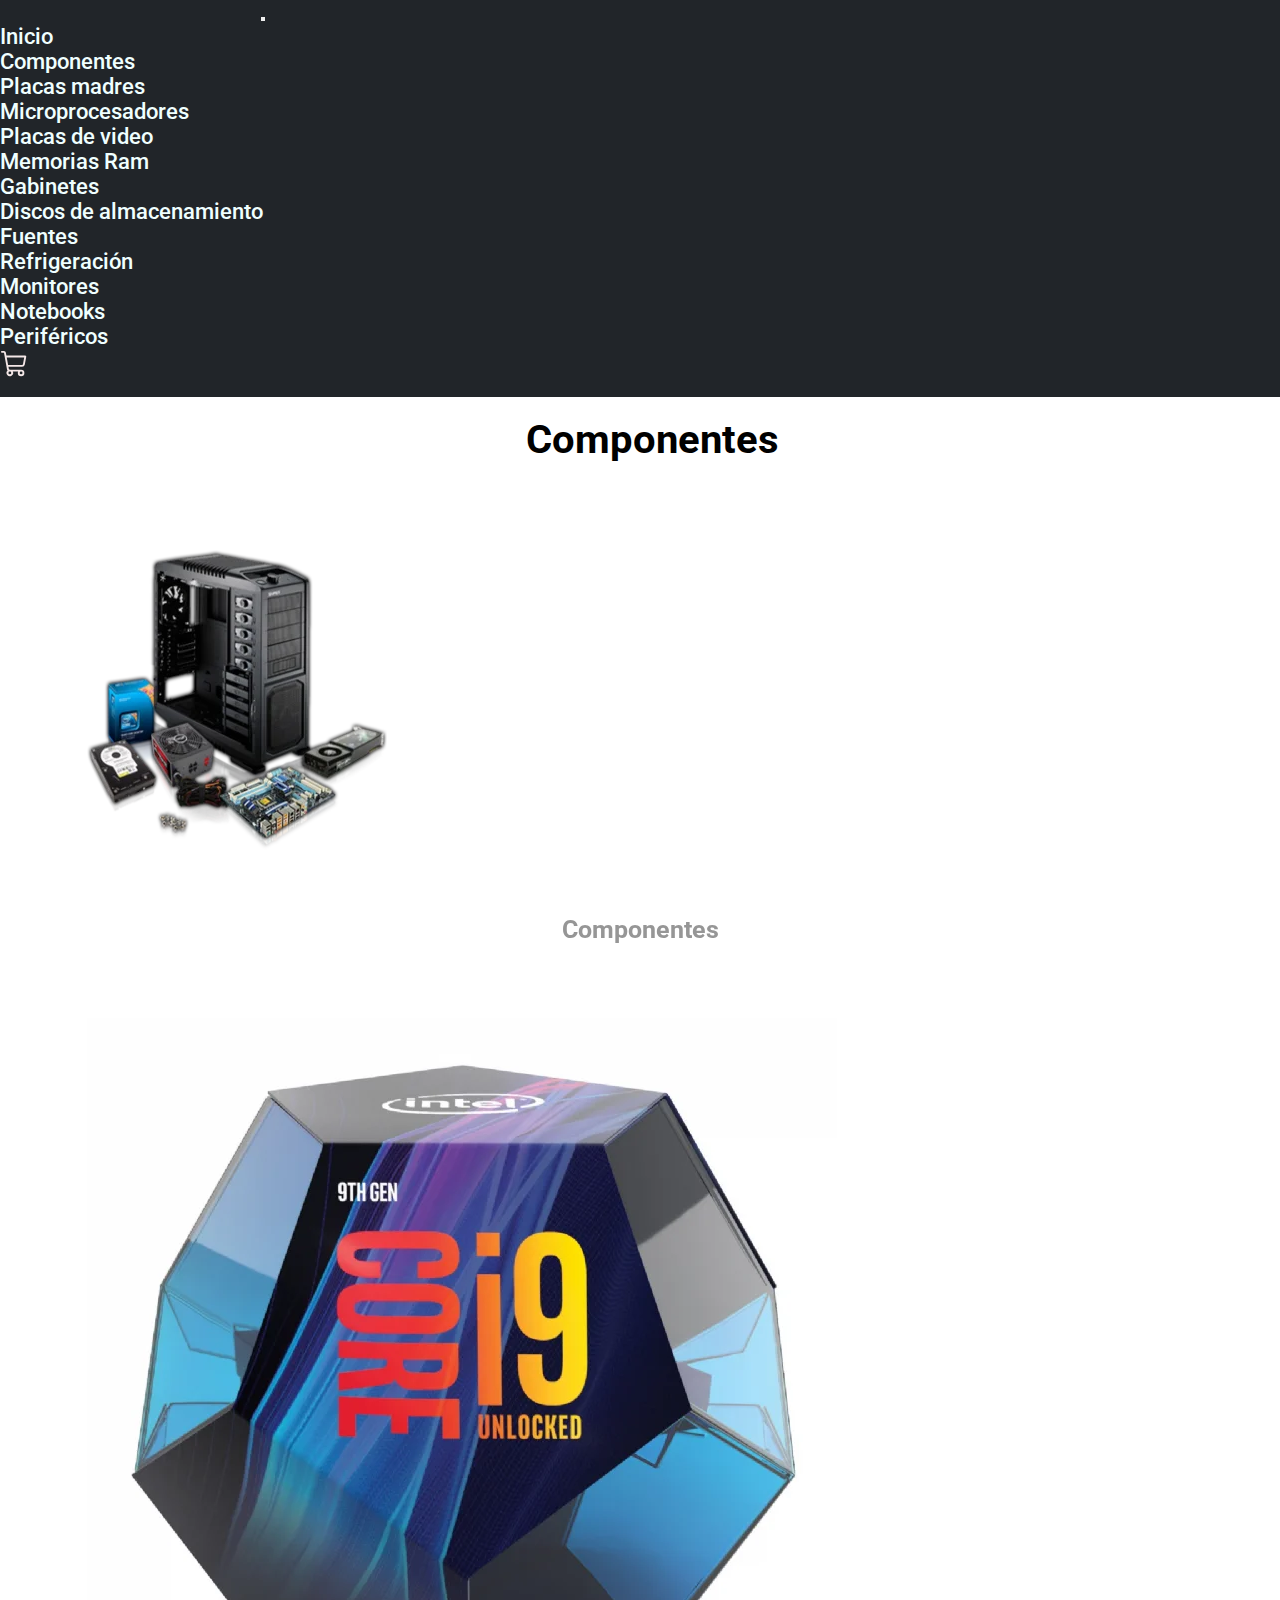
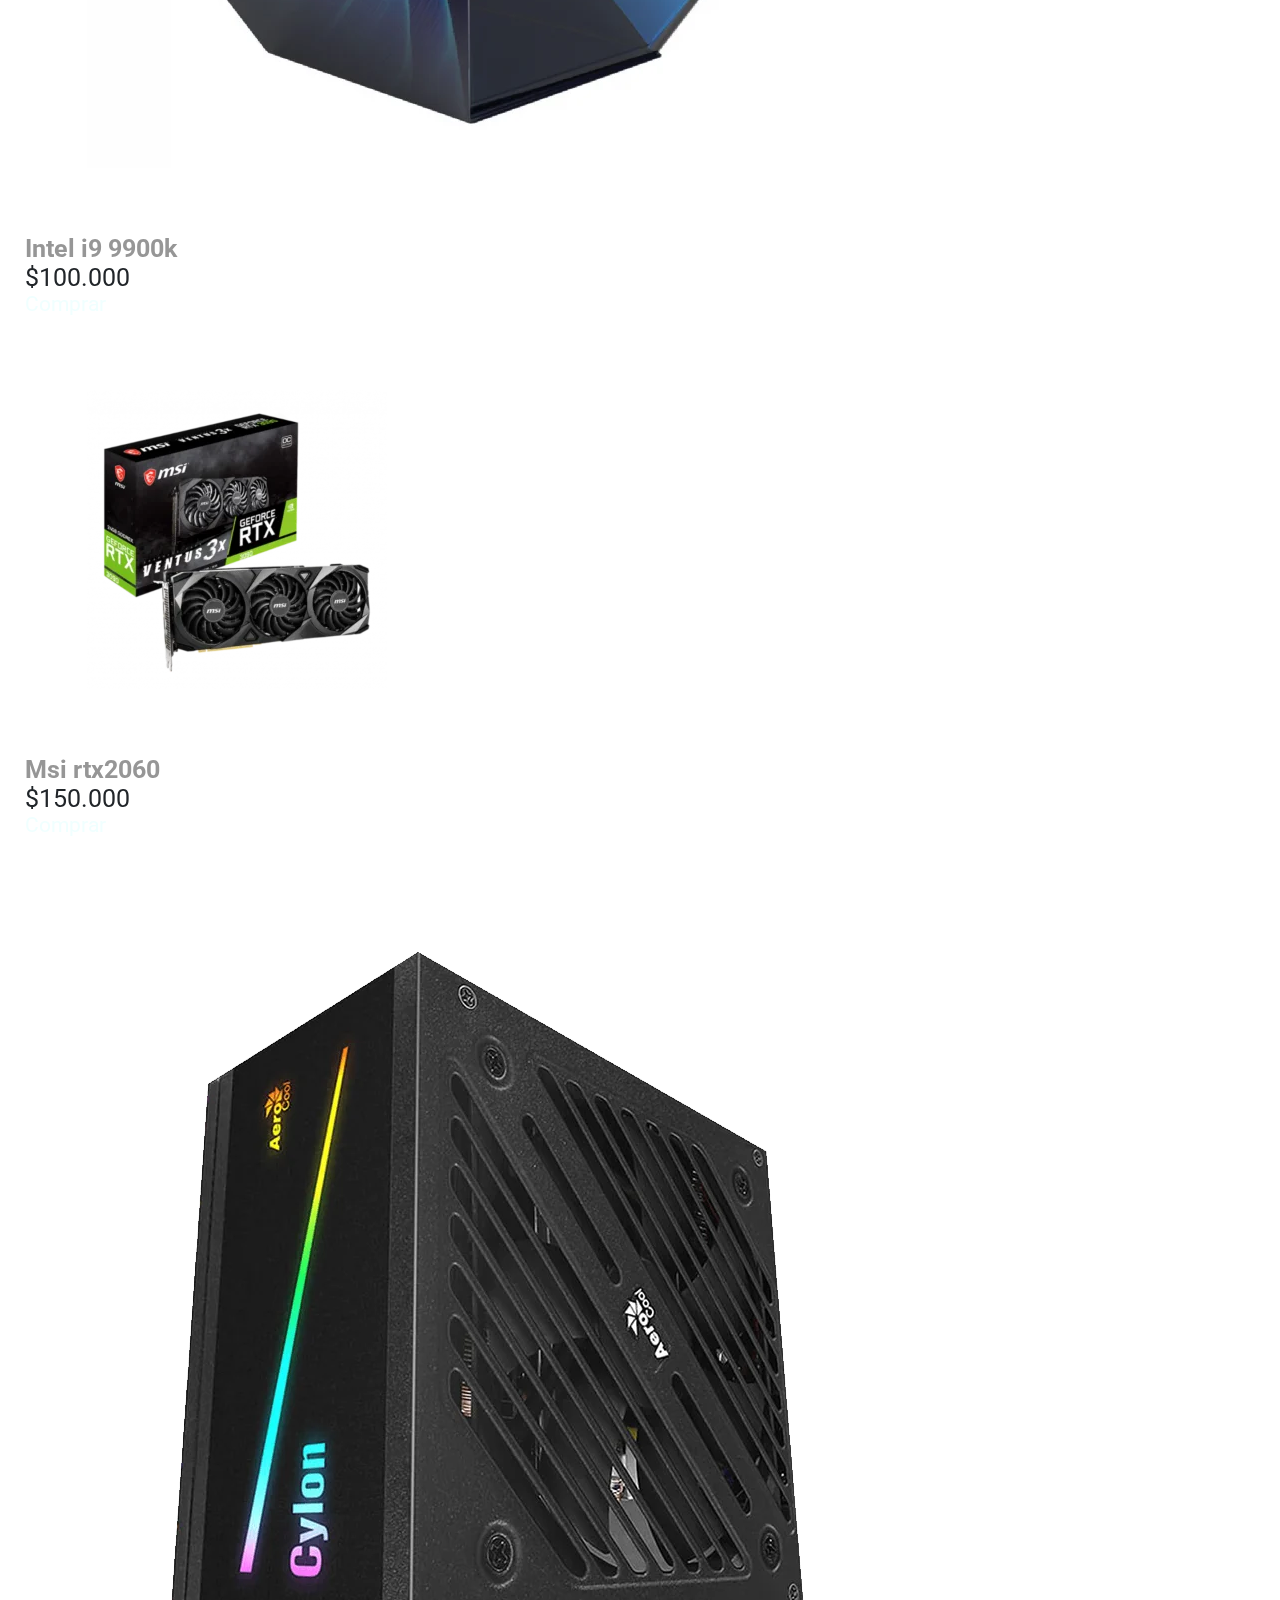
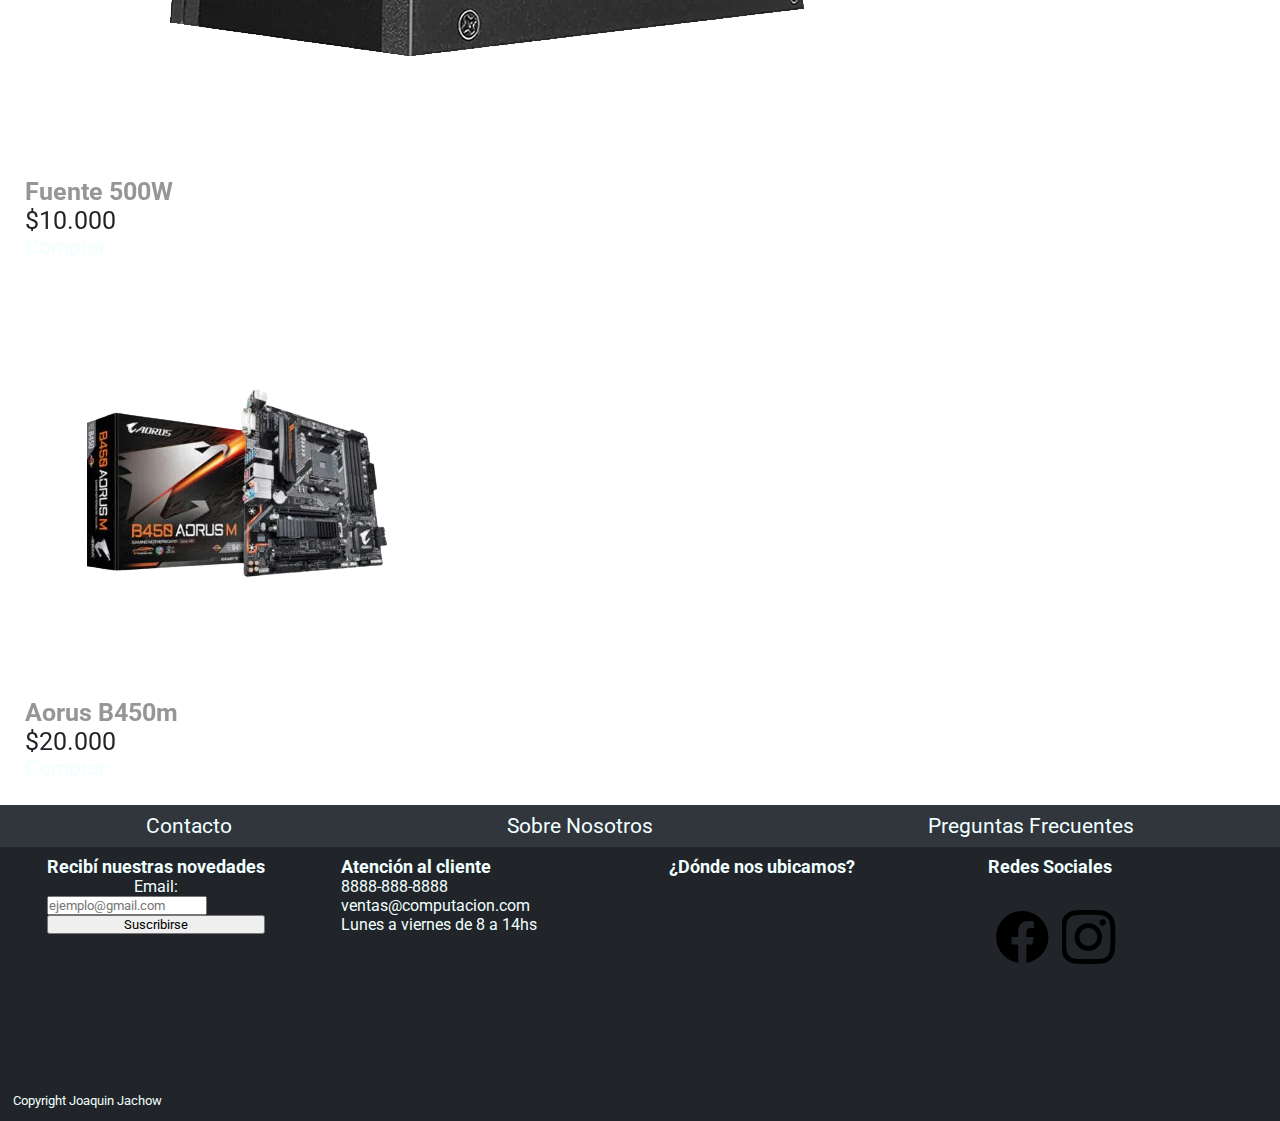
==== commit ce920fd9: "Button mobile added and styles in mobile in components change" ====
--- a/pages/componentes.html
+++ b/pages/componentes.html
@@ -20,9 +20,14 @@
             <nav class="navbar navbar-expand-lg bg-dark">
                 <a class="navbar-brand" href="../index.html">
                     <img class="logo" href="../index.html" src="../photos/logo-pccomponentes.webp" alt="logo-pccomponentes" title="logo-pccomponentes">
-                </a>
+                </a>                
+                <!-- Button -->
+                <button class="navbar-toggler bg-light" type="button" data-bs-toggle="collapse" data-bs-target="#navbarSupportedContent" aria-controls="navbarSupportedContent" aria-expanded="false" aria-label="Toggle navigation">
+                    <span class="navbar-toggler-icon"></span>
+                </button>
+                <!-- Fin button -->
                 <div class="collapse navbar-collapse" id="navbarSupportedContent">
-                    <ul class="navbar-nav me-auto mb-2 mb-lg-0 container d-flex justify-content-around">
+                    <ul class="navbar-nav me-auto mb-2 mb-lg-0 container d-flex justify-content-around align-items-center">
                         <li class="nav-item">
                             <a class="nav-link" href="../index.html">Inicio</a>
                         </li>
@@ -49,8 +54,10 @@
                             <a class="nav-link" href="perifericos.html">Periféricos</a>
                         </li>
                         <li class="nav-item">
-                            <a class="nav-link"><img class="cart" src="[data-uri]"/>0</a>
-                        </li>
+                            <a href="#">
+                                <svg xmlns="http://www.w3.org/2000/svg" width="30" height="30" fill="#f4e7e7" viewBox="0 0 256 256"><path d="M222.14,58.87A8,8,0,0,0,216,56H54.68L49.79,29.14A16,16,0,0,0,34.05,16H16a8,8,0,0,0,0,16h18L59.56,172.29a24,24,0,0,0,5.33,11.27,28,28,0,1,0,44.4,8.44h45.42A27.75,27.75,0,0,0,152,204a28,28,0,1,0,28-28H83.17a8,8,0,0,1-7.87-6.57L72.13,152h116a24,24,0,0,0,23.61-19.71l12.16-66.86A8,8,0,0,0,222.14,58.87ZM96,204a12,12,0,1,1-12-12A12,12,0,0,1,96,204Zm96,0a12,12,0,1,1-12-12A12,12,0,0,1,192,204Zm4-74.57A8,8,0,0,1,188.1,136H69.22L57.59,72H206.41Z"></path></svg>
+                            </a>
+                        </li>  
                     </ul>
                 </div>
             </nav>
@@ -120,7 +127,7 @@
                             <button type="button" class="btn btn-secondary btn-sm">Suscribirse</button>
                         </ul>
                     </form>
-                    <div>
+                    <div class="info">
                         <ul>
                             <li><h2>Atención al cliente</h2></li>
                             <li><span>8888-888-8888</span></li>
@@ -147,7 +154,6 @@
                                     <path d="M224.1 141c-63.6 0-114.9 51.3-114.9 114.9s51.3 114.9 114.9 114.9S339 319.5 339 255.9 287.7 141 224.1 141zm0 189.6c-41.1 0-74.7-33.5-74.7-74.7s33.5-74.7 74.7-74.7 74.7 33.5 74.7 74.7-33.6 74.7-74.7 74.7zm146.4-194.3c0 14.9-12 26.8-26.8 26.8-14.9 0-26.8-12-26.8-26.8s12-26.8 26.8-26.8 26.8 12 26.8 26.8zm76.1 27.2c-1.7-35.9-9.9-67.7-36.2-93.9-26.2-26.2-58-34.4-93.9-36.2-37-2.1-147.9-2.1-184.9 0-35.8 1.7-67.6 9.9-93.9 36.1s-34.4 58-36.2 93.9c-2.1 37-2.1 147.9 0 184.9 1.7 35.9 9.9 67.7 36.2 93.9s58 34.4 93.9 36.2c37 2.1 147.9 2.1 184.9 0 35.9-1.7 67.7-9.9 93.9-36.2 26.2-26.2 34.4-58 36.2-93.9 2.1-37 2.1-147.8 0-184.8zM398.8 388c-7.8 19.6-22.9 34.7-42.6 42.6-29.5 11.7-99.5 9-132.1 9s-102.7 2.6-132.1-9c-19.6-7.8-34.7-22.9-42.6-42.6-11.7-29.5-9-99.5-9-132.1s-2.6-102.7 9-132.1c7.8-19.6 22.9-34.7 42.6-42.6 29.5-11.7 99.5-9 132.1-9s102.7-2.6 132.1 9c19.6 7.8 34.7 22.9 42.6 42.6 11.7 29.5 9 99.5 9 132.1s2.7 102.7-9 132.1z"/>
                                 </svg>
                             </a>
-                            
                         </div>
                     </aside>
                 </div>
--- a/style/hoja_de_estilos.css
+++ b/style/hoja_de_estilos.css
@@ -172,6 +172,10 @@
   /*header*/
   .logo {
     width: 100px; }
+  .cart {
+    width: 20px;
+    height: 20px; 
+  }
   /*main*/
   .titulo_main_index {
     font-size: 23px;
@@ -193,20 +197,37 @@
   .titulo_preguntas_frecuentes {
     font-size: 10px; }
   /*footer*/
-  .footer_section {
-    display: flex;
-    justify-content: space-evenly;
-    flex-direction: column; }
+  .footer-container, .footer_section{
+    text-align: center;
+  }
     .footer_section h2 {
       font-size: 10px; }
     .footer_section h3 {
       font-size: 10px; }
   .form {
     display: none; }
+  .title-mapa {
+    display: none; }
   .mapa {
     display: none; }
-  .aside-footer {
-    max-width: 200px; } }
+  .info{
+    padding-top: 10px;
+    width: 50%;
+  }
+  .aside-footer{
+    width: 50%;
+    text-align: center;
+  }
+  .redes-container{
+    width: 50%;
+    display: flex;
+    margin: 0 auto;
+  }
+  .redes{
+    width: 80%;
+    height: 70px;
+  }
+ }
 
 /*Mobile M*/
 @media only screen and (min-width: 375px) and (max-width: 424px) {
@@ -219,6 +240,10 @@
   /*header*/
   .logo {
     width: 100px; }
+  .cart {
+    width: 20px;
+    height: 20px; 
+  }
   .bienvenido {
     font-size: 14px; }
   /*main*/
@@ -237,19 +262,36 @@
   .card-text {
     font-size: 20px; }
   /*footer*/
-  .footer_section {
-    display: flex;
-    justify-content: space-evenly;
-    flex-direction: column;
-    width: 100%; }
+  .footer-container, .footer_section{
+    text-align: center;
+  }
     .footer_section h2 {
       font-size: 14px; }
   .form {
     display: none; }
+  .title-mapa {
+    display: none; }
   .mapa {
     display: none; }
-  .aside-footer {
-    max-width: 250px; } }
+    .info{
+      padding-top: 10px;
+      width: 50%;
+    }
+    .aside-footer{
+      width: 50%;
+      text-align: center;
+      padding-top: 10px;
+    }
+    .redes-container{
+      width: 50%;
+      display: flex;
+      margin: 0 auto;
+    }
+    .redes{
+      width: 80%;
+      height: 70px;
+    } 
+  }
 
 /*Mobile L*/
 @media only screen and (min-width: 425px) and (max-width: 767px) {
@@ -260,6 +302,10 @@
   /*header*/
   .logo {
     width: 120px; }
+  .cart {
+    width: 25px;
+    height: 25px; 
+  }
   .bienvenido {
     font-size: 15px; }
   /*main*/
@@ -279,19 +325,35 @@
   .card-text {
     font-size: 25px; }
   /*footer*/
-  .footer_section {
-    width: 100%;
-    display: flex;
-    justify-content: space-evenly;
-    flex-direction: column; }
+  .footer-container, .footer_section{
+    text-align: center;
+  }
     .footer_section h2 {
       font-size: 15px; }
   .form {
     display: none; }
+  .title-mapa {
+    display: none; }
   .mapa {
     display: none; }
-  .aside-footer {
-    max-width: 300px; } }
+    .info{
+      padding-top: 10px;
+      width: 50%;
+    }
+    .aside-footer{
+      width: 50%;
+      padding-top: 10px;
+    }
+    .redes-container{
+      width: 50%;
+      display: flex;
+      margin: 0 auto;
+    }
+    .redes{
+      width: 85%;
+      height: 70px;
+    } 
+  }
 
 /* Tablet*/
 @media only screen and (min-width: 768px) and (max-width: 1023px) {
@@ -300,6 +362,10 @@
   /*header*/
   .logo {
     width: 150px; }
+  .cart {
+    width: 20px;
+    height: 20px; 
+  }
   .bienvenido {
     font-size: 15px; }
   /*main*/
@@ -321,10 +387,9 @@
   .grid_tablet {
     margin: 1%; }
   /*footer*/
-  .footer_section {
-    display: flex;
-    justify-content: space-evenly;
-    width: 100%; }
+  .footer-container, .footer_section{
+    text-align: center;
+  }
     .footer_section h2 {
       font-size: 15px; }
   .form {
@@ -334,8 +399,16 @@
   .mapa {
     width: 150px;
     height: 150px; }
-  .aside-footer {
-    max-width: 150px; } }
+    .redes-container{
+      width: 50%;
+      display: flex;
+      margin: 0 auto;
+      gap: 10px;
+    }
+    .redes{
+      width: 90%;
+    } 
+  }
 
 /* Desktop */
 @media only screen and (min-width: 1024px) {
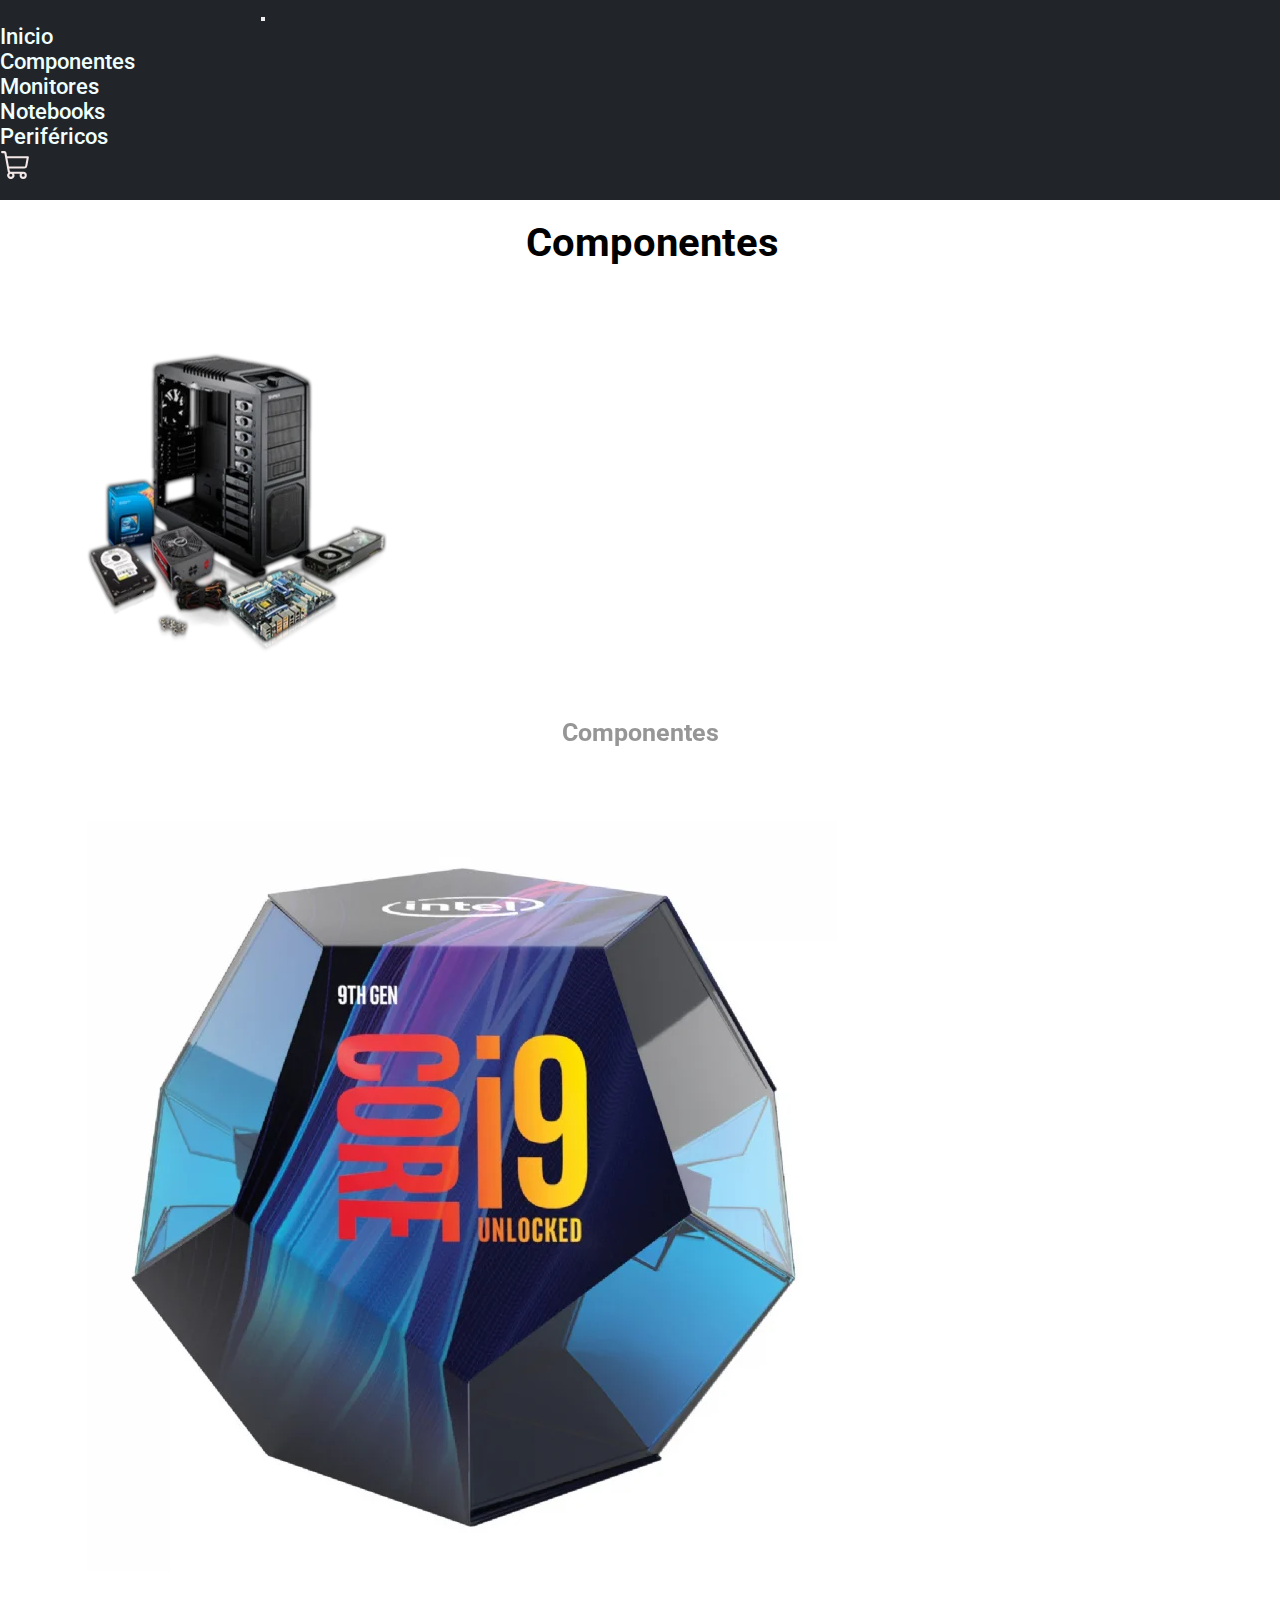
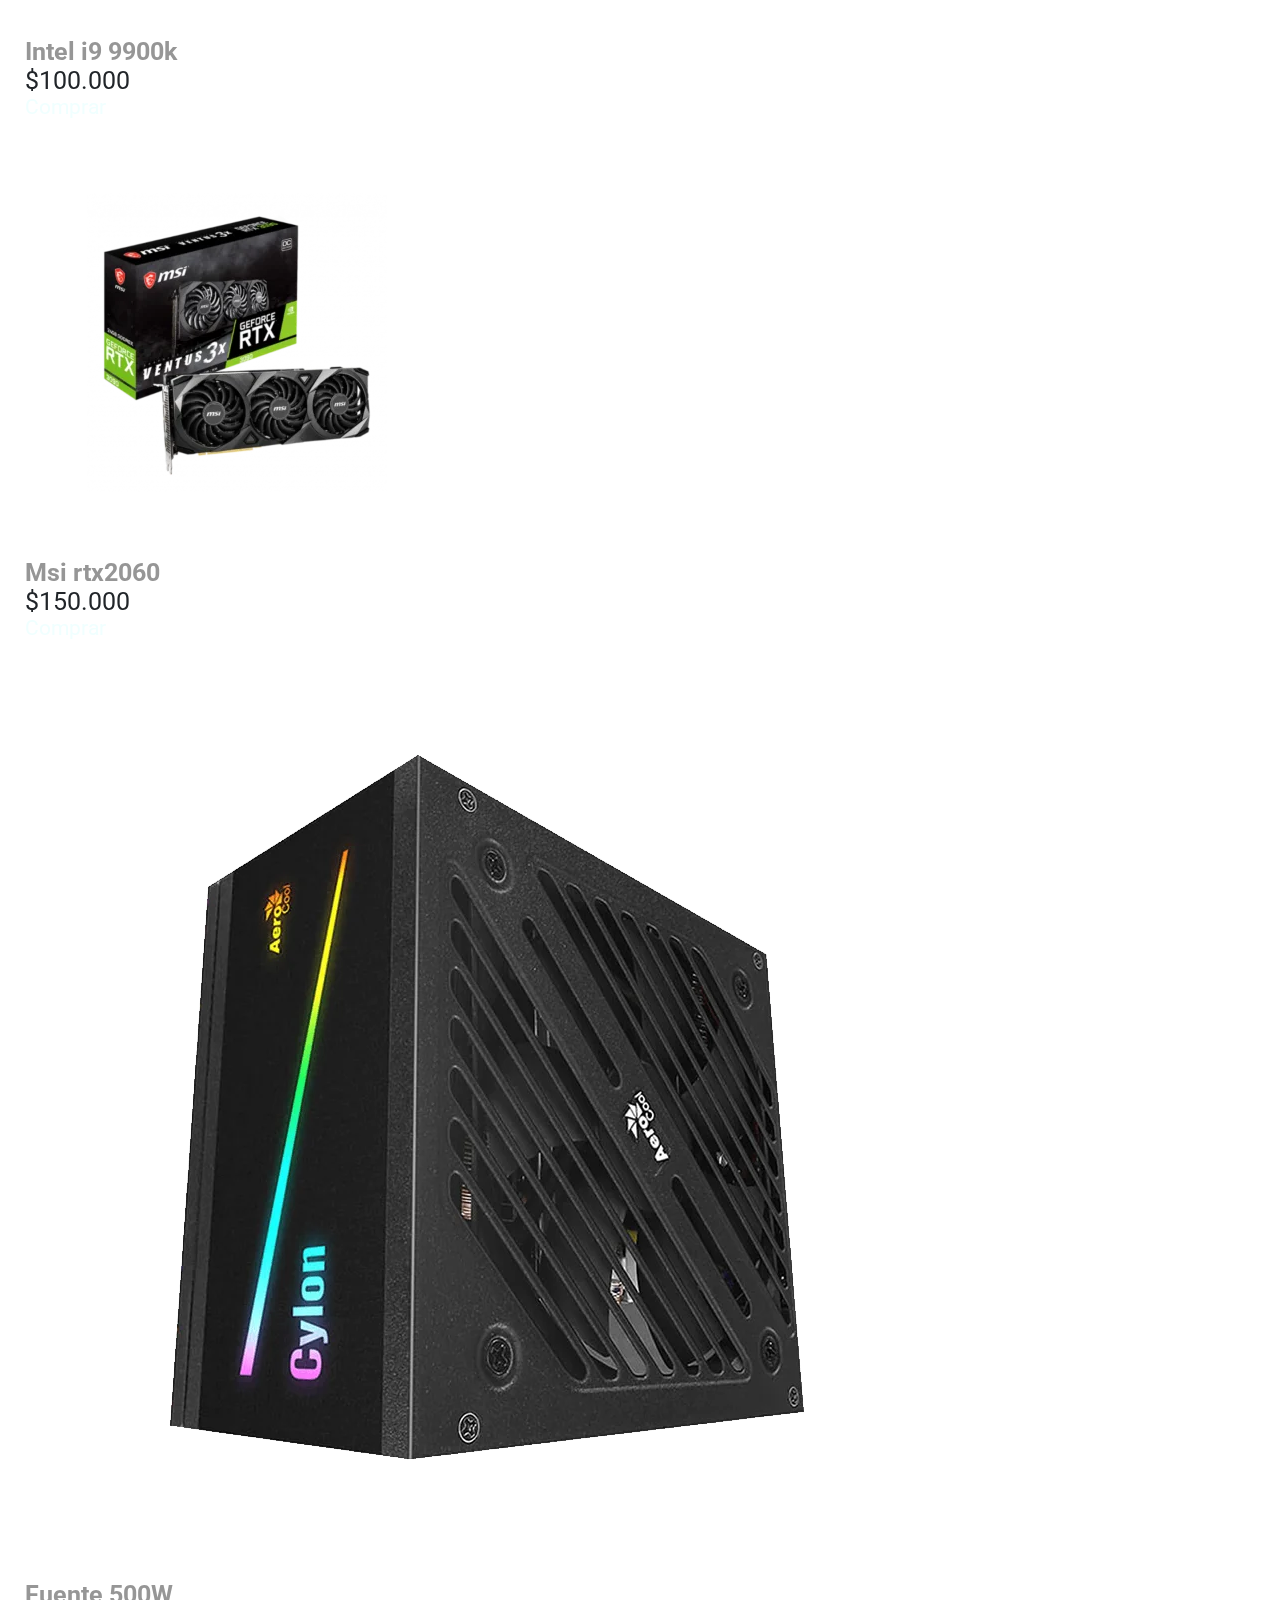
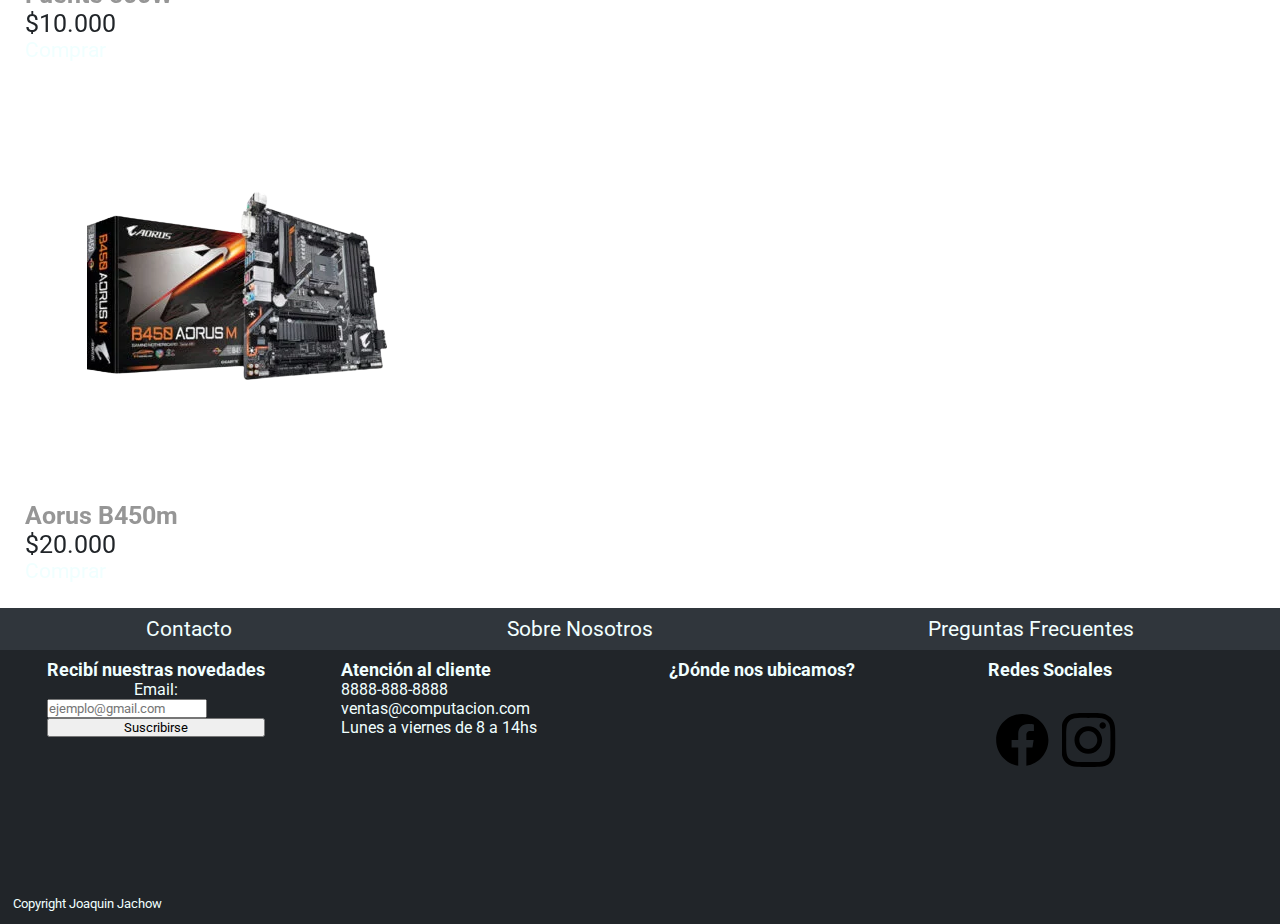
==== commit caef41a8: "hamburguer menu in componentes deleted" ====
--- a/pages/componentes.html
+++ b/pages/componentes.html
@@ -32,17 +32,7 @@
                             <a class="nav-link" href="../index.html">Inicio</a>
                         </li>
                         <li class="nav-item"><div class="dropdown">
-                            <a class="nav-link" href="#" data-bs-toggle="dropdown" aria-expanded="false">Componentes</a>
-                            <ul class="dropdown-menu bg-secondary">
-                                <li><a class="nav-link " href="#" class="dropdown-item">Placas madres</a></li>
-                                <li><a class="nav-link" href="#" class="dropdown-item">Microprocesadores</a></li>
-                                <li><a class="nav-link" href="#" class="dropdown-item">Placas de video</a></li>
-                                <li><a class="nav-link" href="#" class="dropdown-item">Memorias Ram</a></li>
-                                <li><a class="nav-link" href="#" class="dropdown-item">Gabinetes</a></li>
-                                <li><a class="nav-link" href="#" class="dropdown-item">Discos de almacenamiento</a></li>
-                                <li><a class="nav-link" href="#" class="dropdown-item">Fuentes</a></li>
-                                <li><a class="nav-link" href="#" class="dropdown-item">Refrigeración</a></li>
-                            </ul>
+                            <a class="nav-link" href="#">Componentes</a>
                         </li>
                         <li class="nav-item">
                             <a class="nav-link" href="monitores.html">Monitores</a>
@@ -55,9 +45,9 @@
                         </li>
                         <li class="nav-item">
                             <a href="#">
-                                <svg xmlns="http://www.w3.org/2000/svg" width="30" height="30" fill="#f4e7e7" viewBox="0 0 256 256"><path d="M222.14,58.87A8,8,0,0,0,216,56H54.68L49.79,29.14A16,16,0,0,0,34.05,16H16a8,8,0,0,0,0,16h18L59.56,172.29a24,24,0,0,0,5.33,11.27,28,28,0,1,0,44.4,8.44h45.42A27.75,27.75,0,0,0,152,204a28,28,0,1,0,28-28H83.17a8,8,0,0,1-7.87-6.57L72.13,152h116a24,24,0,0,0,23.61-19.71l12.16-66.86A8,8,0,0,0,222.14,58.87ZM96,204a12,12,0,1,1-12-12A12,12,0,0,1,96,204Zm96,0a12,12,0,1,1-12-12A12,12,0,0,1,192,204Zm4-74.57A8,8,0,0,1,188.1,136H69.22L57.59,72H206.41Z"></path></svg>
+                                <svg class="cart" xmlns="http://www.w3.org/2000/svg" width="30" height="30" fill="#f4e7e7" viewBox="0 0 256 256"><path d="M222.14,58.87A8,8,0,0,0,216,56H54.68L49.79,29.14A16,16,0,0,0,34.05,16H16a8,8,0,0,0,0,16h18L59.56,172.29a24,24,0,0,0,5.33,11.27,28,28,0,1,0,44.4,8.44h45.42A27.75,27.75,0,0,0,152,204a28,28,0,1,0,28-28H83.17a8,8,0,0,1-7.87-6.57L72.13,152h116a24,24,0,0,0,23.61-19.71l12.16-66.86A8,8,0,0,0,222.14,58.87ZM96,204a12,12,0,1,1-12-12A12,12,0,0,1,96,204Zm96,0a12,12,0,1,1-12-12A12,12,0,0,1,192,204Zm4-74.57A8,8,0,0,1,188.1,136H69.22L57.59,72H206.41Z"></path></svg>
                             </a>
-                        </li>  
+                        </li>                                             
                     </ul>
                 </div>
             </nav>
